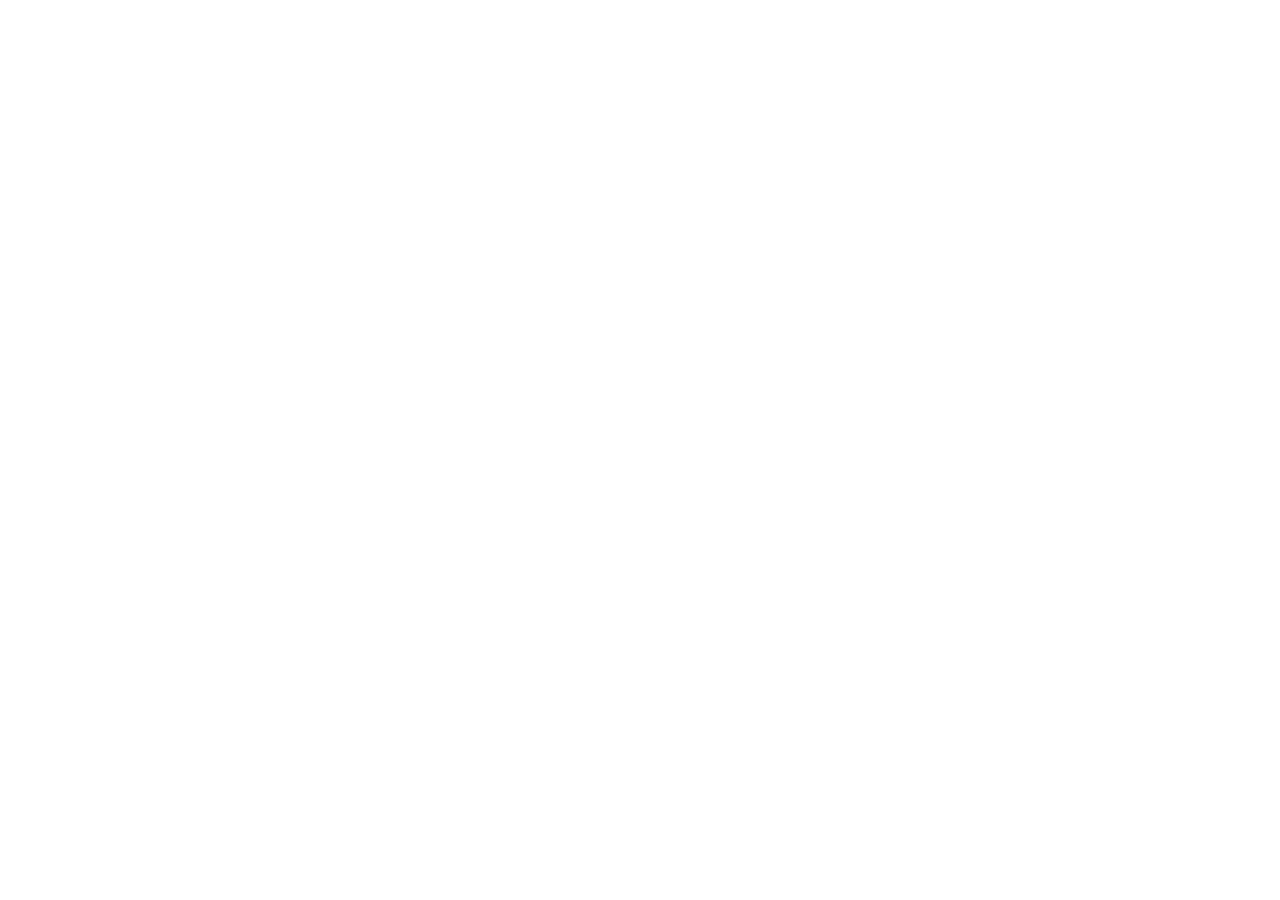
==== figs/interactive/automatic_clusters.html @ 638078f7 "new design" ====
<html>
<head><meta charset="utf-8" /><link rel="stylesheet" href="https://fonts.googleapis.com/css2?family=Inter:wght@400;500;600&display=swap"><style>html,body{height:100%;margin:0;overflow:hidden}body>div{height:100%}</style></head>
<body>
    <div>                        <script>window.PlotlyConfig = {MathJaxConfig: 'local'};</script>
        <script src="https://cdn.plot.ly/plotly-3.5.0.min.js" charset="utf-8"></script>                <div id="919a768f-9125-4e50-a972-d70c73445693" class="plotly-graph-div" style="height:100%; width:100%;"></div>            <script>                window.PLOTLYENV=window.PLOTLYENV || {};                                if (document.getElementById("919a768f-9125-4e50-a972-d70c73445693")) {                    Plotly.newPlot(                        "919a768f-9125-4e50-a972-d70c73445693",                        [{"legendgroup":"biases \u002f political \u002f bias","marker":{"color":"rgb(31, 119, 180)","line":{"color":"black","width":1},"size":10},"mode":"markers","name":"biases \u002f political \u002f bias","showlegend":true,"x":[null],"y":[null],"type":"scatter","visible":true},{"legendgroup":"moral \u002f moral values \u002f norms","marker":{"color":"rgb(174, 199, 232)","line":{"color":"black","width":1},"size":10},"mode":"markers","name":"moral \u002f moral values \u002f norms","showlegend":true,"x":[null],"y":[null],"type":"scatter","visible":true},{"legendgroup":"safety \u002f jailbreak \u002f attacks","marker":{"color":"rgb(255, 127, 14)","line":{"color":"black","width":1},"size":10},"mode":"markers","name":"safety \u002f jailbreak \u002f attacks","showlegend":true,"x":[null],"y":[null],"type":"scatter","visible":true},{"legendgroup":"cultural \u002f arabic \u002f culturally","marker":{"color":"rgb(255, 187, 120)","line":{"color":"black","width":1},"size":10},"mode":"markers","name":"cultural \u002f arabic \u002f culturally","showlegend":true,"x":[null],"y":[null],"type":"scatter","visible":true},{"legendgroup":"languages \u002f multilingual \u002f english","marker":{"color":"rgb(44, 160, 44)","line":{"color":"black","width":1},"size":10},"mode":"markers","name":"languages \u002f multilingual \u002f english","showlegend":true,"x":[null],"y":[null],"type":"scatter","visible":true},{"legendgroup":"user \u002f personalized \u002f preferences","marker":{"color":"rgb(152, 223, 138)","line":{"color":"black","width":1},"size":10},"mode":"markers","name":"user \u002f personalized \u002f preferences","showlegend":true,"x":[null],"y":[null],"type":"scatter","visible":true},{"legendgroup":"knowledge \u002f factual \u002f dialogue","marker":{"color":"rgb(214, 39, 40)","line":{"color":"black","width":1},"size":10},"mode":"markers","name":"knowledge \u002f factual \u002f dialogue","showlegend":true,"x":[null],"y":[null],"type":"scatter","visible":true},{"legendgroup":"preference \u002f preference data \u002f quality","marker":{"color":"rgb(255, 152, 150)","line":{"color":"black","width":1},"size":10},"mode":"markers","name":"preference \u002f preference data \u002f quality","showlegend":true,"x":[null],"y":[null],"type":"scatter","visible":true},{"legendgroup":"reward \u002f rlhf \u002f feedback","marker":{"color":"rgb(148, 103, 189)","line":{"color":"black","width":1},"size":10},"mode":"markers","name":"reward \u002f rlhf \u002f feedback","showlegend":true,"x":[null],"y":[null],"type":"scatter","visible":true},{"legendgroup":"value \u002f values \u002f human values","marker":{"color":"rgb(197, 176, 213)","line":{"color":"black","width":1},"size":10},"mode":"markers","name":"value \u002f values \u002f human values","showlegend":true,"x":[null],"y":[null],"type":"scatter","visible":true},{"customdata":["https:\u002f\u002faclanthology.org\u002f2022.findings-emnlp.138\u002f"],"hoverinfo":"text","hoverlabel":{"bgcolor":"white","bordercolor":"rgb(31, 119, 180)","font":{"color":"black"}},"hovertext":["Moorjani et al., 2022\u003cbr\u003eTitle: Audience-Centric Natural Language Generation via\u003cbr\u003eStyle Infusion\u003cbr\u003eLabel: biases \u002f political \u002f bias"],"legendgroup":"biases \u002f political \u002f bias","marker":{"color":"rgb(31, 119, 180)","line":{"color":"black","width":1},"opacity":1.0,"size":12},"mode":"markers","name":"biases \u002f political \u002f bias","showlegend":false,"visible":true,"x":{"dtype":"f4","bdata":"iEbRQA=="},"y":{"dtype":"f4","bdata":"R1\u002fyQA=="},"type":"scatter"},{"customdata":["https:\u002f\u002faclanthology.org\u002f2022.trustnlp-1.3\u002f","https:\u002f\u002faclanthology.org\u002f2022.naacl-main.374\u002f"],"hoverinfo":"text","hoverlabel":{"bgcolor":"white","bordercolor":"rgb(174, 199, 232)","font":{"color":"black"}},"hovertext":["Fraser et al., 2022\u003cbr\u003eTitle: Does Moral Code have a Moral Code? Probing\u003cbr\u003eDelphi{'}s Moral Philosophy\u003cbr\u003eLabel: moral \u002f moral values \u002f norms","Guan et al., 2022\u003cbr\u003eTitle: A Corpus for Understanding and Generating Moral\u003cbr\u003eStories\u003cbr\u003eLabel: moral \u002f moral values \u002f norms"],"legendgroup":"moral \u002f moral values \u002f norms","marker":{"color":"rgb(174, 199, 232)","line":{"color":"black","width":1},"opacity":1.0,"size":12},"mode":"markers","name":"moral \u002f moral values \u002f norms","showlegend":false,"visible":true,"x":{"dtype":"f4","bdata":"qbznQMZh3kA="},"y":{"dtype":"f4","bdata":"BAlYQagkPEE="},"type":"scatter"},{"customdata":["https:\u002f\u002faclanthology.org\u002f2022.emnlp-main.133\u002f"],"hoverinfo":"text","hoverlabel":{"bgcolor":"white","bordercolor":"rgb(44, 160, 44)","font":{"color":"black"}},"hovertext":["Espa\u00f1a-Bonet & Barr\u00f3n-Cede\u00f1o, 2022\u003cbr\u003eTitle: The (Undesired) Attenuation of Human Biases by\u003cbr\u003eMultilinguality\u003cbr\u003eLabel: languages \u002f multilingual \u002f english"],"legendgroup":"languages \u002f multilingual \u002f english","marker":{"color":"rgb(44, 160, 44)","line":{"color":"black","width":1},"opacity":1.0,"size":12},"mode":"markers","name":"languages \u002f multilingual \u002f english","showlegend":false,"visible":true,"x":{"dtype":"f4","bdata":"Iq0eQQ=="},"y":{"dtype":"f4","bdata":"UGchQQ=="},"type":"scatter"},{"customdata":["https:\u002f\u002faclanthology.org\u002f2022.sigdial-1.16\u002f","https:\u002f\u002faclanthology.org\u002f2022.naacl-main.439\u002f","https:\u002f\u002faclanthology.org\u002f2022.findings-naacl.18\u002f"],"hoverinfo":"text","hoverlabel":{"bgcolor":"white","bordercolor":"rgb(197, 176, 213)","font":{"color":"black"}},"hovertext":["Qiu et al., 2022\u003cbr\u003eTitle: Towards Socially Intelligent Agents with Mental\u003cbr\u003eState Transition and Human Value\u003cbr\u003eLabel: value \u002f values \u002f human values","Ammanabrolu et al., 2022\u003cbr\u003eTitle: Aligning to Social Norms and Values in Interactive\u003cbr\u003eNarratives\u003cbr\u003eLabel: value \u002f values \u002f human values","Liu et al., 2022\u003cbr\u003eTitle: Aligning Generative Language Models with Human\u003cbr\u003eValues\u003cbr\u003eLabel: value \u002f values \u002f human values"],"legendgroup":"value \u002f values \u002f human values","marker":{"color":"rgb(197, 176, 213)","line":{"color":"black","width":1},"opacity":1.0,"size":12},"mode":"markers","name":"value \u002f values \u002f human values","showlegend":false,"visible":true,"x":{"dtype":"f4","bdata":"7O\u002fBQGAc10C3nsFA"},"y":{"dtype":"f4","bdata":"k8M4QYQjM0EfphNB"},"type":"scatter"},{"customdata":["https:\u002f\u002faclanthology.org\u002f2023.emnlp-main.519\u002f"],"hoverinfo":"text","hoverlabel":{"bgcolor":"white","bordercolor":"rgb(31, 119, 180)","font":{"color":"black"}},"hovertext":["Hu et al., 2023\u003cbr\u003eTitle: {D}ecipher{P}ref: Analyzing Influential Factors in\u003cbr\u003eHuman Preference Judgments via {GPT}-4\u003cbr\u003eLabel: biases \u002f political \u002f bias"],"legendgroup":"biases \u002f political \u002f bias","marker":{"color":"rgb(31, 119, 180)","line":{"color":"black","width":1},"opacity":1.0,"size":12},"mode":"markers","name":"biases \u002f political \u002f bias","showlegend":false,"visible":false,"x":{"dtype":"f4","bdata":"InexQA=="},"y":{"dtype":"f4","bdata":"Z8LlQA=="},"type":"scatter"},{"customdata":["https:\u002f\u002faclanthology.org\u002f2023.semeval-1.27\u002f","https:\u002f\u002faclanthology.org\u002f2023.findings-emnlp.892\u002f","https:\u002f\u002faclanthology.org\u002f2023.acl-long.26\u002f","https:\u002f\u002faclanthology.org\u002f2023.acl-long.123\u002f"],"hoverinfo":"text","hoverlabel":{"bgcolor":"white","bordercolor":"rgb(174, 199, 232)","font":{"color":"black"}},"hovertext":["Paulissen & Wendt, 2023\u003cbr\u003eTitle: Lauri Ingman at {S}em{E}val-2023 Task 4: A Chain\u003cbr\u003eClassifier for Identifying Human Values behind\u003cbr\u003eArguments\u003cbr\u003eLabel: moral \u002f moral values \u002f norms","Rao et al., 2023\u003cbr\u003eTitle: Ethical Reasoning over Moral Alignment: A Case and\u003cbr\u003eFramework for In-Context Ethical Policies in\u003cbr\u003e{LLM}s\u003cbr\u003eLabel: moral \u002f moral values \u002f norms","Ramezani & Xu, 2023\u003cbr\u003eTitle: Knowledge of cultural moral norms in large\u003cbr\u003elanguage models\u003cbr\u003eLabel: moral \u002f moral values \u002f norms","Sun et al., 2023\u003cbr\u003eTitle: {M}oral{D}ial: A Framework to Train and Evaluate\u003cbr\u003eMoral Dialogue Systems via Moral Discussions\u003cbr\u003eLabel: moral \u002f moral values \u002f norms"],"legendgroup":"moral \u002f moral values \u002f norms","marker":{"color":"rgb(174, 199, 232)","line":{"color":"black","width":1},"opacity":1.0,"size":12},"mode":"markers","name":"moral \u002f moral values \u002f norms","showlegend":false,"visible":false,"x":{"dtype":"f4","bdata":"\u002f+e+QBuk\u002fUAUFddAhZIFQQ=="},"y":{"dtype":"f4","bdata":"Si4jQTX3T0ExN1NBcGBSQQ=="},"type":"scatter"},{"customdata":["https:\u002f\u002faclanthology.org\u002f2023.c3nlp-1.12\u002f"],"hoverinfo":"text","hoverlabel":{"bgcolor":"white","bordercolor":"rgb(255, 187, 120)","font":{"color":"black"}},"hovertext":["Arora et al., 2023\u003cbr\u003eTitle: Probing Pre-Trained Language Models for Cross-\u003cbr\u003eCultural Differences in Values\u003cbr\u003eLabel: cultural \u002f arabic \u002f culturally"],"legendgroup":"cultural \u002f arabic \u002f culturally","marker":{"color":"rgb(255, 187, 120)","line":{"color":"black","width":1},"opacity":1.0,"size":12},"mode":"markers","name":"cultural \u002f arabic \u002f culturally","showlegend":false,"visible":false,"x":{"dtype":"f4","bdata":"xK4XQQ=="},"y":{"dtype":"f4","bdata":"vYtGQQ=="},"type":"scatter"},{"customdata":["https:\u002f\u002faclanthology.org\u002f2023.emnlp-demo.28\u002f"],"hoverinfo":"text","hoverlabel":{"bgcolor":"white","bordercolor":"rgb(44, 160, 44)","font":{"color":"black"}},"hovertext":["Lai et al., 2023\u003cbr\u003eTitle: Okapi: Instruction-tuned Large Language Models in\u003cbr\u003eMultiple Languages with Reinforcement Learning\u003cbr\u003efrom Human Feedback\u003cbr\u003eLabel: languages \u002f multilingual \u002f english"],"legendgroup":"languages \u002f multilingual \u002f english","marker":{"color":"rgb(44, 160, 44)","line":{"color":"black","width":1},"opacity":1.0,"size":12},"mode":"markers","name":"languages \u002f multilingual \u002f english","showlegend":false,"visible":false,"x":{"dtype":"f4","bdata":"IzIeQQ=="},"y":{"dtype":"f4","bdata":"MT4VQQ=="},"type":"scatter"},{"customdata":["https:\u002f\u002faclanthology.org\u002f2023.findings-emnlp.525\u002f"],"hoverinfo":"text","hoverlabel":{"bgcolor":"white","bordercolor":"rgb(214, 39, 40)","font":{"color":"black"}},"hovertext":["Xue et al., 2023\u003cbr\u003eTitle: Improving Factual Consistency for Knowledge-\u003cbr\u003eGrounded Dialogue Systems via Knowledge\u003cbr\u003eEnhancement and Alignment\u003cbr\u003eLabel: knowledge \u002f factual \u002f dialogue"],"legendgroup":"knowledge \u002f factual \u002f dialogue","marker":{"color":"rgb(214, 39, 40)","line":{"color":"black","width":1},"opacity":1.0,"size":12},"mode":"markers","name":"knowledge \u002f factual \u002f dialogue","showlegend":false,"visible":false,"x":{"dtype":"f4","bdata":"lQwUQQ=="},"y":{"dtype":"f4","bdata":"R4wQQQ=="},"type":"scatter"},{"customdata":["https:\u002f\u002faclanthology.org\u002f2023.emnlp-main.570\u002f","https:\u002f\u002faclanthology.org\u002f2023.acl-long.224\u002f"],"hoverinfo":"text","hoverlabel":{"bgcolor":"white","bordercolor":"rgb(255, 152, 150)","font":{"color":"black"}},"hovertext":["Huang et al., 2023\u003cbr\u003eTitle: Learning Preference Model for {LLM}s via Automatic\u003cbr\u003ePreference Data Generation\u003cbr\u003eLabel: preference \u002f preference data \u002f quality","Lu et al., 2023\u003cbr\u003eTitle: Towards Boosting the Open-Domain Chatbot with\u003cbr\u003eHuman Feedback\u003cbr\u003eLabel: preference \u002f preference data \u002f quality"],"legendgroup":"preference \u002f preference data \u002f quality","marker":{"color":"rgb(255, 152, 150)","line":{"color":"black","width":1},"opacity":1.0,"size":12},"mode":"markers","name":"preference \u002f preference data \u002f quality","showlegend":false,"visible":false,"x":{"dtype":"f4","bdata":"Sn8kQWvQG0E="},"y":{"dtype":"f4","bdata":"yFTZQCOe3UA="},"type":"scatter"},{"customdata":["https:\u002f\u002faclanthology.org\u002f2023.trustnlp-1.8\u002f","https:\u002f\u002faclanthology.org\u002f2023.findings-emnlp.754\u002f","https:\u002f\u002faclanthology.org\u002f2023.emnlp-main.148\u002f","https:\u002f\u002faclanthology.org\u002f2023.emnlp-main.702\u002f"],"hoverinfo":"text","hoverlabel":{"bgcolor":"white","bordercolor":"rgb(148, 103, 189)","font":{"color":"black"}},"hovertext":["Khatun & Brown, 2023\u003cbr\u003eTitle: Reliability Check: An Analysis of {GPT}-3{'}s\u003cbr\u003eResponse to Sensitive Topics and Prompt Wording\u003cbr\u003eLabel: reward \u002f rlhf \u002f feedback","Dong et al., 2023\u003cbr\u003eTitle: {S}teer{LM}: Attribute Conditioned {SFT} as an\u003cbr\u003e(User-Steerable) Alternative to {RLHF}\u003cbr\u003eLabel: reward \u002f rlhf \u002f feedback","Kirk et al., 2023\u003cbr\u003eTitle: The Past, Present and Better Future of Feedback\u003cbr\u003eLearning in Large Language Models for Subjective\u003cbr\u003eHuman Preferences and Values\u003cbr\u003eLabel: reward \u002f rlhf \u002f feedback","Rosset et al., 2023\u003cbr\u003eTitle: Axiomatic Preference Modeling for Longform\u003cbr\u003eQuestion Answering\u003cbr\u003eLabel: reward \u002f rlhf \u002f feedback"],"legendgroup":"reward \u002f rlhf \u002f feedback","marker":{"color":"rgb(148, 103, 189)","line":{"color":"black","width":1},"opacity":1.0,"size":12},"mode":"markers","name":"reward \u002f rlhf \u002f feedback","showlegend":false,"visible":false,"x":{"dtype":"f4","bdata":"r8wHQdOKCEGe5sdA5\u002fQTQQ=="},"y":{"dtype":"f4","bdata":"RTQKQeqe4EAckMlA0QW0QA=="},"type":"scatter"},{"customdata":["https:\u002f\u002faclanthology.org\u002f2023.trustnlp-1.27\u002f","https:\u002f\u002faclanthology.org\u002f2023.findings-emnlp.688\u002f"],"hoverinfo":"text","hoverlabel":{"bgcolor":"white","bordercolor":"rgb(197, 176, 213)","font":{"color":"black"}},"hovertext":["Bang et al., 2023\u003cbr\u003eTitle: Enabling Classifiers to Make Judgements Explicitly\u003cbr\u003eAligned with Human Values\u003cbr\u003eLabel: value \u002f values \u002f human values","Zhou et al., 2023\u003cbr\u003eTitle: {R}eal{B}ehavior: A Framework for Faithfully\u003cbr\u003eCharacterizing Foundation Models' Human-like\u003cbr\u003eBehavior Mechanisms\u003cbr\u003eLabel: value \u002f values \u002f human values"],"legendgroup":"value \u002f values \u002f human values","marker":{"color":"rgb(197, 176, 213)","line":{"color":"black","width":1},"opacity":1.0,"size":12},"mode":"markers","name":"value \u002f values \u002f human values","showlegend":false,"visible":false,"x":{"dtype":"f4","bdata":"0\u002fGwQHZb+0A="},"y":{"dtype":"f4","bdata":"ZpAfQaSbE0E="},"type":"scatter"},{"customdata":["https:\u002f\u002faclanthology.org\u002f2024.emnlp-main.1216\u002f","https:\u002f\u002faclanthology.org\u002f2024.acl-long.509\u002f","https:\u002f\u002faclanthology.org\u002f2024.lrec-main.260\u002f","https:\u002f\u002faclanthology.org\u002f2024.findings-acl.395\u002f","https:\u002f\u002faclanthology.org\u002f2024.findings-acl.586\u002f","https:\u002f\u002faclanthology.org\u002f2024.findings-acl.730\u002f","https:\u002f\u002faclanthology.org\u002f2024.findings-acl.759\u002f","https:\u002f\u002faclanthology.org\u002f2024.findings-acl.926\u002f","https:\u002f\u002faclanthology.org\u002f2024.findings-emnlp.296\u002f","https:\u002f\u002faclanthology.org\u002f2024.findings-emnlp.513\u002f","https:\u002f\u002faclanthology.org\u002f2024.findings-emnlp.559\u002f","https:\u002f\u002faclanthology.org\u002f2024.findings-emnlp.683\u002f","https:\u002f\u002faclanthology.org\u002f2024.findings-emnlp.962\u002f","https:\u002f\u002faclanthology.org\u002f2024.findings-emnlp.995\u002f","https:\u002f\u002faclanthology.org\u002f2024.emnlp-main.16\u002f","https:\u002f\u002faclanthology.org\u002f2024.emnlp-main.240\u002f","https:\u002f\u002faclanthology.org\u002f2024.emnlp-main.244\u002f","https:\u002f\u002faclanthology.org\u002f2024.emnlp-main.413\u002f","https:\u002f\u002faclanthology.org\u002f2024.emnlp-main.508\u002f","https:\u002f\u002faclanthology.org\u002f2024.emnlp-main.737\u002f","https:\u002f\u002faclanthology.org\u002f2024.trac-1.17\u002f","https:\u002f\u002faclanthology.org\u002f2024.tacl-1.76\u002f","https:\u002f\u002faclanthology.org\u002f2024.nlp4musa-1.11\u002f","https:\u002f\u002faclanthology.org\u002f2024.naacl-short.14\u002f"],"hoverinfo":"text","hoverlabel":{"bgcolor":"white","bordercolor":"rgb(31, 119, 180)","font":{"color":"black"}},"hovertext":["Spangher et al., 2024\u003cbr\u003eTitle: Do {LLM}s Plan Like Human Writers? Comparing\u003cbr\u003eJournalist Coverage of Press Releases with {LLM}s\u003cbr\u003eLabel: biases \u002f political \u002f bias","Lerner et al., 2024\u003cbr\u003eTitle: Whose Preferences? Differences in Fairness\u003cbr\u003ePreferences and Their Impact on the Fairness of\u003cbr\u003e{AI} Utilizing Human Feedback\u003cbr\u003eLabel: biases \u002f political \u002f bias","Huang & Xiong, 2024\u003cbr\u003eTitle: {CBBQ}: A {C}hinese Bias Benchmark Dataset Curated\u003cbr\u003ewith Human-{AI} Collaboration for Large Language\u003cbr\u003eModels\u003cbr\u003eLabel: biases \u002f political \u002f bias","He et al., 2024\u003cbr\u003eTitle: Whose Emotions and Moral Sentiments do Language\u003cbr\u003eModels Reflect?\u003cbr\u003eLabel: biases \u002f political \u002f bias","Liu et al., 2024\u003cbr\u003eTitle: Evaluating Large Language Model Biases in Persona-\u003cbr\u003eSteered Generation\u003cbr\u003eLabel: biases \u002f political \u002f bias","Xu et al., 2024\u003cbr\u003eTitle: Reasons to Reject? Aligning Language Models with\u003cbr\u003eJudgments\u003cbr\u003eLabel: biases \u002f political \u002f bias","Hsu et al., 2024\u003cbr\u003eTitle: {C}a{LM}: Contrasting Large and Small Language\u003cbr\u003eModels to Verify Grounded Generation\u003cbr\u003eLabel: biases \u002f political \u002f bias","Malik et al., 2024\u003cbr\u003eTitle: From Tarzan to {T}olkien: Controlling the Language\u003cbr\u003eProficiency Level of {LLM}s for Content Generation\u003cbr\u003eLabel: biases \u002f political \u002f bias","Pandita et al., 2024\u003cbr\u003eTitle: Rater Cohesion and Quality from a Vicarious\u003cbr\u003ePerspective\u003cbr\u003eLabel: biases \u002f political \u002f bias","Ma et al., 2024\u003cbr\u003eTitle: The Potential and Challenges of Evaluating\u003cbr\u003eAttitudes, Opinions, and Values in Large Language\u003cbr\u003eModels\u003cbr\u003eLabel: biases \u002f political \u002f bias","Zubiaga et al., 2024\u003cbr\u003eTitle: A {LLM}-based Ranking Method for the Evaluation of\u003cbr\u003eAutomatic Counter-Narrative Generation\u003cbr\u003eLabel: biases \u002f political \u002f bias","Lee et al., 2024\u003cbr\u003eTitle: Towards Effective Counter-Responses: Aligning\u003cbr\u003eHuman Preferences with Strategies to Combat Online\u003cbr\u003eTrolling\u003cbr\u003eLabel: biases \u002f political \u002f bias","Vijjini et al., 2024\u003cbr\u003eTitle: {S}ocial{G}aze: Improving the Integration of Human\u003cbr\u003eSocial Norms in Large Language Models\u003cbr\u003eLabel: biases \u002f political \u002f bias","Wright et al., 2024\u003cbr\u003eTitle: {LLM} Tropes: Revealing Fine-Grained Values and\u003cbr\u003eOpinions in Large Language Models\u003cbr\u003eLabel: biases \u002f political \u002f bias","Taubenfeld et al., 2024\u003cbr\u003eTitle: Systematic Biases in {LLM} Simulations of Debates\u003cbr\u003eLabel: biases \u002f political \u002f bias","Feng et al., 2024\u003cbr\u003eTitle: Modular Pluralism: Pluralistic Alignment via\u003cbr\u003eMulti-{LLM} Collaboration\u003cbr\u003eLabel: biases \u002f political \u002f bias","Potter et al., 2024\u003cbr\u003eTitle: Hidden Persuaders: {LLM}s' Political Leaning and\u003cbr\u003eTheir Influence on Voters\u003cbr\u003eLabel: biases \u002f political \u002f bias","Nghiem et al., 2024\u003cbr\u003eTitle: ``You Gotta be a Doctor, Lin'' : An Investigation\u003cbr\u003eof Name-Based Bias of Large Language Models in\u003cbr\u003eEmployment Recommendations\u003cbr\u003eLabel: biases \u002f political \u002f bias","Fulay et al., 2024\u003cbr\u003eTitle: On the Relationship between Truth and Political\u003cbr\u003eBias in Language Models\u003cbr\u003eLabel: biases \u002f political \u002f bias","Wang et al., 2024\u003cbr\u003eTitle: Learning Personalized Alignment for Evaluating\u003cbr\u003eOpen-ended Text Generation\u003cbr\u003eLabel: biases \u002f political \u002f bias","Ayele et al., 2024\u003cbr\u003eTitle: Exploring Boundaries and Intensities in Offensive\u003cbr\u003eand Hate Speech: Unveiling the Complex Spectrum of\u003cbr\u003eSocial Media Discourse\u003cbr\u003eLabel: biases \u002f political \u002f bias","Ceron et al., 2024\u003cbr\u003eTitle: Beyond Prompt Brittleness: Evaluating the\u003cbr\u003eReliability and Consistency of Political\u003cbr\u003eWorldviews in {LLM}s\u003cbr\u003eLabel: biases \u002f political \u002f bias","Kruspe, 2024\u003cbr\u003eTitle: Musical Ethnocentrism in Large Language Models\u003cbr\u003eLabel: biases \u002f political \u002f bias","Jones et al., 2024\u003cbr\u003eTitle: A Multi-Aspect Framework for Counter Narrative\u003cbr\u003eEvaluation using Large Language Models\u003cbr\u003eLabel: biases \u002f political \u002f bias"],"legendgroup":"biases \u002f political \u002f bias","marker":{"color":"rgb(31, 119, 180)","line":{"color":"black","width":1},"opacity":1.0,"size":12},"mode":"markers","name":"biases \u002f political \u002f bias","showlegend":false,"visible":false,"x":{"dtype":"f4","bdata":"40\u002fYQD586ED2ig5BKgjnQGJz8EAIv7lA\u002fcUAQaypCkFeYfFAcGTZQGlvuECtYvlAKVDmQARV8kAGUPdAFFvPQAdXBUEaqwFBJSoNQczlpkDp4rNAB3bzQKONEkEqv8RA"},"y":{"dtype":"f4","bdata":"r+4nQXIuKkFMwDRBSYofQf4gCEFuGO9AL5oTQXTT\u002f0AOXS9BS7UcQSK7AEH0awJBcWU6QRL+EUFxHiVBZhYMQdEeI0EbNy1B1RAaQdbf6UBobARBI0obQeqrMEEApgtB"},"type":"scatter"},{"customdata":["https:\u002f\u002faclanthology.org\u002f2024.emnlp-main.1224\u002f","https:\u002f\u002faclanthology.org\u002f2024.findings-emnlp.272\u002f","https:\u002f\u002faclanthology.org\u002f2024.emnlp-main.723\u002f","https:\u002f\u002faclanthology.org\u002f2024.emnlp-main.982\u002f","https:\u002f\u002faclanthology.org\u002f2024.emnlp-main.1029\u002f","https:\u002f\u002faclanthology.org\u002f2024.emnlp-main.1090\u002f","https:\u002f\u002faclanthology.org\u002f2024.nlperspectives-1.7\u002f","https:\u002f\u002faclanthology.org\u002f2024.naacl-long.252\u002f"],"hoverinfo":"text","hoverlabel":{"bgcolor":"white","bordercolor":"rgb(174, 199, 232)","font":{"color":"black"}},"hovertext":["Marraffini et al., 2024\u003cbr\u003eTitle: The Greatest Good Benchmark: Measuring {LLM}s'\u003cbr\u003eAlignment with Utilitarian Moral Dilemmas\u003cbr\u003eLabel: moral \u002f moral values \u002f norms","Liu et al., 2024\u003cbr\u003eTitle: Evaluating Moral Beliefs across {LLM}s through a\u003cbr\u003ePluralistic Framework\u003cbr\u003eLabel: moral \u002f moral values \u002f norms","Hobson et al., 2024\u003cbr\u003eTitle: Story Morals: Surfacing value-driven narrative\u003cbr\u003eschemas using large language models\u003cbr\u003eLabel: moral \u002f moral values \u002f norms","Abdulhai et al., 2024\u003cbr\u003eTitle: Moral Foundations of Large Language Models\u003cbr\u003eLabel: moral \u002f moral values \u002f norms","Mostafazadeh et al., 2024\u003cbr\u003eTitle: {D}3{CODE}: Disentangling Disagreements in Data\u003cbr\u003eacross Cultures on Offensiveness Detection and\u003cbr\u003eEvaluation\u003cbr\u003eLabel: moral \u002f moral values \u002f norms","Guo et al., 2024\u003cbr\u003eTitle: Adaptable Moral Stances of Large Language Models\u003cbr\u003eon Sexist Content: Implications for Society and\u003cbr\u003eGender Discourse\u003cbr\u003eLabel: moral \u002f moral values \u002f norms","Alvarez Nogales & Araque, 2024\u003cbr\u003eTitle: Moral Disagreement over Serious Matters:\u003cbr\u003eDiscovering the Knowledge Hidden in the\u003cbr\u003ePerspectives\u003cbr\u003eLabel: moral \u002f moral values \u002f norms","Zhang et al., 2024\u003cbr\u003eTitle: {MOKA}: Moral Knowledge Augmentation for Moral\u003cbr\u003eEvent Extraction\u003cbr\u003eLabel: moral \u002f moral values \u002f norms"],"legendgroup":"moral \u002f moral values \u002f norms","marker":{"color":"rgb(174, 199, 232)","line":{"color":"black","width":1},"opacity":1.0,"size":12},"mode":"markers","name":"moral \u002f moral values \u002f norms","showlegend":false,"visible":false,"x":{"dtype":"f4","bdata":"cvLpQAjE6kA14c9AR+LaQAU55UA8ssBAuCfPQB2m30A="},"y":{"dtype":"f4","bdata":"jypVQSQ+WEH30ipBRExYQWNtQ0EfvE1BxYlOQVe3SUE="},"type":"scatter"},{"customdata":["https:\u002f\u002faclanthology.org\u002f2024.emnlp-main.1212\u002f","https:\u002f\u002faclanthology.org\u002f2024.eacl-long.175\u002f","https:\u002f\u002faclanthology.org\u002f2024.acl-long.140\u002f","https:\u002f\u002faclanthology.org\u002f2024.acl-long.299\u002f","https:\u002f\u002faclanthology.org\u002f2024.acl-long.303\u002f","https:\u002f\u002faclanthology.org\u002f2024.acl-long.568\u002f","https:\u002f\u002faclanthology.org\u002f2024.emnlp-industry.119\u002f","https:\u002f\u002faclanthology.org\u002f2024.findings-acl.443\u002f","https:\u002f\u002faclanthology.org\u002f2024.findings-acl.549\u002f","https:\u002f\u002faclanthology.org\u002f2024.findings-acl.679\u002f","https:\u002f\u002faclanthology.org\u002f2024.findings-acl.927\u002f","https:\u002f\u002faclanthology.org\u002f2024.findings-emnlp.293\u002f","https:\u002f\u002faclanthology.org\u002f2024.emnlp-main.164\u002f","https:\u002f\u002faclanthology.org\u002f2024.emnlp-main.908\u002f","https:\u002f\u002faclanthology.org\u002f2024.naacl-long.65\u002f","https:\u002f\u002faclanthology.org\u002f2024.naacl-long.78\u002f","https:\u002f\u002faclanthology.org\u002f2024.naacl-long.276\u002f"],"hoverinfo":"text","hoverlabel":{"bgcolor":"white","bordercolor":"rgb(255, 127, 14)","font":{"color":"black"}},"hovertext":["Hazra et al., 2024\u003cbr\u003eTitle: Safety Arithmetic: A Framework for Test-time\u003cbr\u003eSafety Alignment of Language Models by Steering\u003cbr\u003eParameters and Activations\u003cbr\u003eLabel: safety \u002f jailbreak \u002f attacks","Wichers et al., 2024\u003cbr\u003eTitle: Gradient-Based Language Model Red Teaming\u003cbr\u003eLabel: safety \u002f jailbreak \u002f attacks","Wang et al., 2024\u003cbr\u003eTitle: {RLHFP}oison: Reward Poisoning Attack for\u003cbr\u003eReinforcement Learning with Human Feedback in\u003cbr\u003eLarge Language Models\u003cbr\u003eLabel: safety \u002f jailbreak \u002f attacks","Zhang et al., 2024\u003cbr\u003eTitle: Jailbreak Open-Sourced Large Language Models via\u003cbr\u003eEnforced Decoding\u003cbr\u003eLabel: safety \u002f jailbreak \u002f attacks","Xu et al., 2024\u003cbr\u003eTitle: {S}afe{D}ecoding: Defending against Jailbreak\u003cbr\u003eAttacks via Safety-Aware Decoding\u003cbr\u003eLabel: safety \u002f jailbreak \u002f attacks","Cao et al., 2024\u003cbr\u003eTitle: Defending Against Alignment-Breaking Attacks via\u003cbr\u003eRobustly Aligned {LLM}\u003cbr\u003eLabel: safety \u002f jailbreak \u002f attacks","Xu et al., 2024\u003cbr\u003eTitle: Course-Correction: Safety Alignment Using\u003cbr\u003eSynthetic Preferences\u003cbr\u003eLabel: safety \u002f jailbreak \u002f attacks","Xu et al., 2024\u003cbr\u003eTitle: A Comprehensive Study of Jailbreak Attack versus\u003cbr\u003eDefense for Large Language Models\u003cbr\u003eLabel: safety \u002f jailbreak \u002f attacks","Yi et al., 2024\u003cbr\u003eTitle: On the Vulnerability of Safety Alignment in Open-\u003cbr\u003eAccess {LLM}s\u003cbr\u003eLabel: safety \u002f jailbreak \u002f attacks","Ren et al., 2024\u003cbr\u003eTitle: {C}ode{A}ttack: Revealing Safety Generalization\u003cbr\u003eChallenges of Large Language Models via Code\u003cbr\u003eCompletion\u003cbr\u003eLabel: safety \u002f jailbreak \u002f attacks","Chehbouni et al., 2024\u003cbr\u003eTitle: From Representational Harms to Quality-of-Service\u003cbr\u003eHarms: A Case Study on Llama 2 Safety Safeguards\u003cbr\u003eLabel: safety \u002f jailbreak \u002f attacks","Zhao et al., 2024\u003cbr\u003eTitle: Defending Large Language Models Against Jailbreak\u003cbr\u003eAttacks via Layer-specific Editing\u003cbr\u003eLabel: safety \u002f jailbreak \u002f attacks","Liu et al., 2024\u003cbr\u003eTitle: Alignment-Enhanced Decoding: Defending Jailbreaks\u003cbr\u003evia Token-Level Adaptive Refining of Probability\u003cbr\u003eDistributions\u003cbr\u003eLabel: safety \u002f jailbreak \u002f attacks","Xiao et al., 2024\u003cbr\u003eTitle: Distract Large Language Models for Automatic\u003cbr\u003eJailbreak Attack\u003cbr\u003eLabel: safety \u002f jailbreak \u002f attacks","Luo et al., 2024\u003cbr\u003eTitle: Ensuring Safe and High-Quality Outputs: A\u003cbr\u003eGuideline Library Approach for Language Models\u003cbr\u003eLabel: safety \u002f jailbreak \u002f attacks","Chen et al., 2024\u003cbr\u003eTitle: {I}ter{A}lign: Iterative Constitutional Alignment\u003cbr\u003eof Large Language Models\u003cbr\u003eLabel: safety \u002f jailbreak \u002f attacks","Cao et al., 2024\u003cbr\u003eTitle: Stealthy and Persistent Unalignment on Large\u003cbr\u003eLanguage Models via Backdoor Injections\u003cbr\u003eLabel: safety \u002f jailbreak \u002f attacks"],"legendgroup":"safety \u002f jailbreak \u002f attacks","marker":{"color":"rgb(255, 127, 14)","line":{"color":"black","width":1},"opacity":1.0,"size":12},"mode":"markers","name":"safety \u002f jailbreak \u002f attacks","showlegend":false,"visible":false,"x":{"dtype":"f4","bdata":"IP1HQZvvMUHyoDlBwYdGQU\u002fTU0FTzURB5U1RQTb\u002fSEFOREZB5T9GQSZCS0FQKFJBzkBTQX\u002fkSEHLYTtBtEfrQAK0PkE="},"y":{"dtype":"f4","bdata":"+CMGQb5n60BCz9BAGlPPQDYg00CLx7xAkKL8QJyp0kCbk\u002fFA8wkOQWWdD0Gzy+NABJLnQN31yEDoZAJB0gvdQP4o50A="},"type":"scatter"},{"customdata":["https:\u002f\u002faclanthology.org\u002f2024.c3nlp-1.1\u002f","https:\u002f\u002faclanthology.org\u002f2024.acl-long.671\u002f","https:\u002f\u002faclanthology.org\u002f2024.findings-eacl.63\u002f","https:\u002f\u002faclanthology.org\u002f2024.emnlp-main.532\u002f","https:\u002f\u002faclanthology.org\u002f2024.naacl-long.450\u002f"],"hoverinfo":"text","hoverlabel":{"bgcolor":"white","bordercolor":"rgb(255, 187, 120)","font":{"color":"black"}},"hovertext":["Wang et al., 2024\u003cbr\u003eTitle: {CDE}val: A Benchmark for Measuring the Cultural\u003cbr\u003eDimensions of Large Language Models\u003cbr\u003eLabel: cultural \u002f arabic \u002f culturally","Alkhamissi et al., 2024\u003cbr\u003eTitle: Investigating Cultural Alignment of Large Language\u003cbr\u003eModels\u003cbr\u003eLabel: cultural \u002f arabic \u002f culturally","Cao et al., 2024\u003cbr\u003eTitle: Bridging Cultural Nuances in Dialogue Agents\u003cbr\u003ethrough Cultural Value Surveys\u003cbr\u003eLabel: cultural \u002f arabic \u002f culturally","Acquaye et al., 2024\u003cbr\u003eTitle: {S}usu Box or Piggy Bank: Assessing Cultural\u003cbr\u003eCommonsense Knowledge between {G}hana and the {US}\u003cbr\u003eLabel: cultural \u002f arabic \u002f culturally","Huang et al., 2024\u003cbr\u003eTitle: {A}ce{GPT}, Localizing Large Language Models in\u003cbr\u003e{A}rabic\u003cbr\u003eLabel: cultural \u002f arabic \u002f culturally"],"legendgroup":"cultural \u002f arabic \u002f culturally","marker":{"color":"rgb(255, 187, 120)","line":{"color":"black","width":1},"opacity":1.0,"size":12},"mode":"markers","name":"cultural \u002f arabic \u002f culturally","showlegend":false,"visible":false,"x":{"dtype":"f4","bdata":"MD0kQav\u002fKUFD7xxBtwUjQWwuOUE="},"y":{"dtype":"f4","bdata":"piJMQUI9P0Fy8k5Bi8oqQdLrOEE="},"type":"scatter"},{"customdata":["https:\u002f\u002faclanthology.org\u002f2024.c3nlp-1.5\u002f","https:\u002f\u002faclanthology.org\u002f2024.c3nlp-1.8\u002f","https:\u002f\u002faclanthology.org\u002f2024.acl-demos.28\u002f","https:\u002f\u002faclanthology.org\u002f2024.lrec-main.560\u002f","https:\u002f\u002faclanthology.org\u002f2024.findings-acl.156\u002f","https:\u002f\u002faclanthology.org\u002f2024.findings-emnlp.96\u002f","https:\u002f\u002faclanthology.org\u002f2024.emnlp-main.671\u002f","https:\u002f\u002faclanthology.org\u002f2024.emnlp-main.729\u002f","https:\u002f\u002faclanthology.org\u002f2024.sighan-1.2\u002f","https:\u002f\u002faclanthology.org\u002f2024.scalellm-1.4\u002f"],"hoverinfo":"text","hoverlabel":{"bgcolor":"white","bordercolor":"rgb(44, 160, 44)","font":{"color":"black"}},"hovertext":["Jinnai, 2024\u003cbr\u003eTitle: Does Cross-Cultural Alignment Change the\u003cbr\u003eCommonsense Morality of Language Models?\u003cbr\u003eLabel: languages \u002f multilingual \u002f english","Ahmad et al., 2024\u003cbr\u003eTitle: Are Generative Language Models Multicultural? A\u003cbr\u003eStudy on {H}ausa Culture and Emotions using\u003cbr\u003e{C}hat{GPT}\u003cbr\u003eLabel: languages \u002f multilingual \u002f english","Nguyen et al., 2024\u003cbr\u003eTitle: {S}ea{LLM}s - Large Language Models for\u003cbr\u003e{S}outheast {A}sia\u003cbr\u003eLabel: languages \u002f multilingual \u002f english","Agarwal et al., 2024\u003cbr\u003eTitle: Ethical Reasoning and Moral Value Alignment of\u003cbr\u003e{LLM}s Depend on the Language We Prompt Them in\u003cbr\u003eLabel: languages \u002f multilingual \u002f english","Shen et al., 2024\u003cbr\u003eTitle: The Language Barrier: Dissecting Safety Challenges\u003cbr\u003eof {LLM}s in Multilingual Contexts\u003cbr\u003eLabel: languages \u002f multilingual \u002f english","Xu et al., 2024\u003cbr\u003eTitle: Exploring Multilingual Concepts of Human Values in\u003cbr\u003eLarge Language Models: Is Value Alignment\u003cbr\u003eConsistent, Transferable and Controllable across\u003cbr\u003eLanguages?\u003cbr\u003eLabel: languages \u002f multilingual \u002f english","Aakanksha et al., 2024\u003cbr\u003eTitle: The Multilingual Alignment Prism: Aligning Global\u003cbr\u003eand Local Preferences to Reduce Harm\u003cbr\u003eLabel: languages \u002f multilingual \u002f english","Dang et al., 2024\u003cbr\u003eTitle: {RLHF} Can Speak Many Languages: Unlocking\u003cbr\u003eMultilingual Preference Optimization for {LLM}s\u003cbr\u003eLabel: languages \u002f multilingual \u002f english","Wang et al., 2024\u003cbr\u003eTitle: {T}ele{C}hat: An Open-source Billingual Large\u003cbr\u003eLanguage Model\u003cbr\u003eLabel: languages \u002f multilingual \u002f english","Chia et al., 2024\u003cbr\u003eTitle: {I}nstruct{E}val: Towards Holistic Evaluation of\u003cbr\u003eInstruction-Tuned Large Language Models\u003cbr\u003eLabel: languages \u002f multilingual \u002f english"],"legendgroup":"languages \u002f multilingual \u002f english","marker":{"color":"rgb(44, 160, 44)","line":{"color":"black","width":1},"opacity":1.0,"size":12},"mode":"markers","name":"languages \u002f multilingual \u002f english","showlegend":false,"visible":false,"x":{"dtype":"f4","bdata":"b7sbQUmJIEF59CRB2mwGQRzuJUG\u002fnydBcIwyQYBsMUEGLy5BANcdQQ=="},"y":{"dtype":"f4","bdata":"dXoHQTBBL0H42CNBBf1KQccTHkELFx9B2zEbQa9PGEFryAtBKkIPQQ=="},"type":"scatter"},{"customdata":["https:\u002f\u002faclanthology.org\u002f2024.emnlp-main.1252\u002f","https:\u002f\u002faclanthology.org\u002f2024.customnlp4u-1.14\u002f","https:\u002f\u002faclanthology.org\u002f2024.lrec-main.800\u002f","https:\u002f\u002faclanthology.org\u002f2024.lrec-main.1127\u002f","https:\u002f\u002faclanthology.org\u002f2024.findings-emnlp.567\u002f","https:\u002f\u002faclanthology.org\u002f2024.emnlp-main.82\u002f","https:\u002f\u002faclanthology.org\u002f2024.emnlp-main.210\u002f","https:\u002f\u002faclanthology.org\u002f2024.emnlp-main.760\u002f","https:\u002f\u002faclanthology.org\u002f2024.trustnlp-1.6\u002f"],"hoverinfo":"text","hoverlabel":{"bgcolor":"white","bordercolor":"rgb(152, 223, 138)","font":{"color":"black"}},"hovertext":["Mishra et al., 2024\u003cbr\u003eTitle: {ABLE}: Personalized Disability Support with\u003cbr\u003ePoliteness and Empathy Integration\u003cbr\u003eLabel: user \u002f personalized \u002f preferences","Raju et al., 2024\u003cbr\u003eTitle: Constructing Domain-Specific Evaluation Sets for\u003cbr\u003e{LLM}-as-a-judge\u003cbr\u003eLabel: user \u002f personalized \u002f preferences","Wang et al., 2024\u003cbr\u003eTitle: Intent-Aware and Hate-Mitigating Counterspeech\u003cbr\u003eGeneration via Dual-Discriminator Guided {LLM}s\u003cbr\u003eLabel: user \u002f personalized \u002f preferences","Yu et al., 2024\u003cbr\u003eTitle: {P}op{ALM}: Popularity-Aligned Language Models for\u003cbr\u003eSocial Media Trendy Response Prediction\u003cbr\u003eLabel: user \u002f personalized \u002f preferences","Li et al., 2024\u003cbr\u003eTitle: From Pixels to Personas: Investigating and\u003cbr\u003eModeling Self-Anthropomorphism in Human-Robot\u003cbr\u003eDialogues\u003cbr\u003eLabel: user \u002f personalized \u002f preferences","Chen et al., 2024\u003cbr\u003eTitle: Towards Tool Use Alignment of Large Language\u003cbr\u003eModels\u003cbr\u003eLabel: user \u002f personalized \u002f preferences","Wang et al., 2024\u003cbr\u003eTitle: A User-Centric Multi-Intent Benchmark for\u003cbr\u003eEvaluating Large Language Models\u003cbr\u003eLabel: user \u002f personalized \u002f preferences","Zhang et al., 2024\u003cbr\u003eTitle: Holistic Automated Red Teaming for Large Language\u003cbr\u003eModels through Top-Down Test Case Generation and\u003cbr\u003eMulti-turn Interaction\u003cbr\u003eLabel: user \u002f personalized \u002f preferences","Lin et al., 2024\u003cbr\u003eTitle: Towards Healthy {AI}: Large Language Models Need\u003cbr\u003eTherapists Too\u003cbr\u003eLabel: user \u002f personalized \u002f preferences"],"legendgroup":"user \u002f personalized \u002f preferences","marker":{"color":"rgb(152, 223, 138)","line":{"color":"black","width":1},"opacity":1.0,"size":12},"mode":"markers","name":"user \u002f personalized \u002f preferences","showlegend":false,"visible":false,"x":{"dtype":"f4","bdata":"TprYQJDa1EA3xcVAn3QFQTmPDkFh+RRBB1W4QDN4M0EkoN1A"},"y":{"dtype":"f4","bdata":"AtkAQa6N50CyuQVBal4AQXfPREF35hlB91LwQBHf2kB9\u002fQ9B"},"type":"scatter"},{"customdata":["https:\u002f\u002faclanthology.org\u002f2024.knowledgenlp-1.4\u002f","https:\u002f\u002faclanthology.org\u002f2024.findings-acl.51\u002f","https:\u002f\u002faclanthology.org\u002f2024.findings-acl.102\u002f","https:\u002f\u002faclanthology.org\u002f2024.findings-acl.357\u002f","https:\u002f\u002faclanthology.org\u002f2024.findings-emnlp.273\u002f","https:\u002f\u002faclanthology.org\u002f2024.findings-emnlp.398\u002f","https:\u002f\u002faclanthology.org\u002f2024.emnlp-main.527\u002f","https:\u002f\u002faclanthology.org\u002f2024.emnlp-main.583\u002f","https:\u002f\u002faclanthology.org\u002f2024.emnlp-main.594\u002f","https:\u002f\u002faclanthology.org\u002f2024.naacl-demo.20\u002f"],"hoverinfo":"text","hoverlabel":{"bgcolor":"white","bordercolor":"rgb(214, 39, 40)","font":{"color":"black"}},"hovertext":["Liang et al., 2024\u003cbr\u003eTitle: Learning to Trust Your Feelings: Leveraging Self-\u003cbr\u003eawareness in {LLM}s for Hallucination Mitigation\u003cbr\u003eLabel: knowledge \u002f factual \u002f dialogue","Chen et al., 2024\u003cbr\u003eTitle: Are {U} a Joke Master? Pun Generation via Multi-\u003cbr\u003eStage Curriculum Learning towards a Humor {LLM}\u003cbr\u003eLabel: knowledge \u002f factual \u002f dialogue","Das & Srihari, 2024\u003cbr\u003eTitle: {UNIWIZ}: A Unified Large Language Model\u003cbr\u003eOrchestrated Wizard for Safe Knowledge Grounded\u003cbr\u003eConversations\u003cbr\u003eLabel: knowledge \u002f factual \u002f dialogue","Tao et al., 2024\u003cbr\u003eTitle: When to Trust {LLM}s: Aligning Confidence with\u003cbr\u003eResponse Quality\u003cbr\u003eLabel: knowledge \u002f factual \u002f dialogue","Rozner et al., 2024\u003cbr\u003eTitle: Knowledge Editing in Language Models via Adapted\u003cbr\u003eDirect Preference Optimization\u003cbr\u003eLabel: knowledge \u002f factual \u002f dialogue","Lee et al., 2024\u003cbr\u003eTitle: {BAPO}: Base-Anchored Preference Optimization for\u003cbr\u003eOvercoming Forgetting in Large Language Models\u003cbr\u003ePersonalization\u003cbr\u003eLabel: knowledge \u002f factual \u002f dialogue","Wu et al., 2024\u003cbr\u003eTitle: Synchronous Faithfulness Monitoring for\u003cbr\u003eTrustworthy Retrieval-Augmented Generation\u003cbr\u003eLabel: knowledge \u002f factual \u002f dialogue","Liu et al., 2024\u003cbr\u003eTitle: Enhancing Language Model Factuality via\u003cbr\u003eActivation-Based Confidence Calibration and Guided\u003cbr\u003eDecoding\u003cbr\u003eLabel: knowledge \u002f factual \u002f dialogue","Ko et al., 2024\u003cbr\u003eTitle: Evidence-Focused Fact Summarization for Knowledge-\u003cbr\u003eAugmented Zero-Shot Question Answering\u003cbr\u003eLabel: knowledge \u002f factual \u002f dialogue","Du et al., 2024\u003cbr\u003eTitle: {Z}hu{J}iu-Knowledge: A Fairer Platform for\u003cbr\u003eEvaluating Multiple Knowledge Types in Large\u003cbr\u003eLanguage Models\u003cbr\u003eLabel: knowledge \u002f factual \u002f dialogue"],"legendgroup":"knowledge \u002f factual \u002f dialogue","marker":{"color":"rgb(214, 39, 40)","line":{"color":"black","width":1},"opacity":1.0,"size":12},"mode":"markers","name":"knowledge \u002f factual \u002f dialogue","showlegend":false,"visible":false,"x":{"dtype":"f4","bdata":"mnMYQUkiE0F6UDlBPjMPQY0oF0GJKONA0Z4KQXft+EC14BpBpsAXQQ=="},"y":{"dtype":"f4","bdata":"t4kNQcgLyECuxAlBIVfQQNgp+UAQoMRARCvzQOmv60Cz\u002f\u002fZAIYYIQQ=="},"type":"scatter"},{"customdata":["https:\u002f\u002faclanthology.org\u002f2024.emnlp-main.1206\u002f","https:\u002f\u002faclanthology.org\u002f2024.emnlp-industry.81\u002f","https:\u002f\u002faclanthology.org\u002f2024.findings-acl.10\u002f","https:\u002f\u002faclanthology.org\u002f2024.findings-acl.221\u002f","https:\u002f\u002faclanthology.org\u002f2024.findings-acl.257\u002f","https:\u002f\u002faclanthology.org\u002f2024.findings-acl.592\u002f","https:\u002f\u002faclanthology.org\u002f2024.findings-emnlp.32\u002f","https:\u002f\u002faclanthology.org\u002f2024.findings-emnlp.56\u002f","https:\u002f\u002faclanthology.org\u002f2024.emnlp-main.79\u002f","https:\u002f\u002faclanthology.org\u002f2024.emnlp-main.475\u002f","https:\u002f\u002faclanthology.org\u002f2024.emnlp-main.623\u002f","https:\u002f\u002faclanthology.org\u002f2024.nlp4dh-1.43\u002f","https:\u002f\u002faclanthology.org\u002f2024.naacl-long.313\u002f","https:\u002f\u002faclanthology.org\u002f2024.naacl-long.422\u002f"],"hoverinfo":"text","hoverlabel":{"bgcolor":"white","bordercolor":"rgb(255, 152, 150)","font":{"color":"black"}},"hovertext":["Ye & Ng, 2024\u003cbr\u003eTitle: Preference-Guided Reflective Sampling for Aligning\u003cbr\u003eLanguage Models\u003cbr\u003eLabel: preference \u002f preference data \u002f quality","Padhi et al., 2024\u003cbr\u003eTitle: Value Alignment from Unstructured Text\u003cbr\u003eLabel: preference \u002f preference data \u002f quality","Naseem et al., 2024\u003cbr\u003eTitle: A Grounded Preference Model for {LLM} Alignment\u003cbr\u003eLabel: preference \u002f preference data \u002f quality","Cheng et al., 2024\u003cbr\u003eTitle: Adversarial Preference Optimization: Enhancing\u003cbr\u003eYour Alignment via {RM}-{LLM} Game\u003cbr\u003eLabel: preference \u002f preference data \u002f quality","Nguyen et al., 2024\u003cbr\u003eTitle: Multi-Objective Linguistic Control of Large\u003cbr\u003eLanguage Models\u003cbr\u003eLabel: preference \u002f preference data \u002f quality","Amini et al., 2024\u003cbr\u003eTitle: Direct Preference Optimization with an Offset\u003cbr\u003eLabel: preference \u002f preference data \u002f quality","Fan et al., 2024\u003cbr\u003eTitle: Reformatted Alignment\u003cbr\u003eLabel: preference \u002f preference data \u002f quality","Duan et al., 2024\u003cbr\u003eTitle: Negating Negatives: Alignment with Human Negative\u003cbr\u003eSamples via Distributional Dispreference\u003cbr\u003eOptimization\u003cbr\u003eLabel: preference \u002f preference data \u002f quality","Wu et al., 2024\u003cbr\u003eTitle: Reuse Your Rewards: Reward Model Transfer for\u003cbr\u003eZero-Shot Cross-Lingual Alignment\u003cbr\u003eLabel: preference \u002f preference data \u002f quality","Zhou et al., 2024\u003cbr\u003eTitle: {WPO}: Enhancing {RLHF} with Weighted Preference\u003cbr\u003eOptimization\u003cbr\u003eLabel: preference \u002f preference data \u002f quality","Xu et al., 2024\u003cbr\u003eTitle: {BPO}: Staying Close to the Behavior {LLM} Creates\u003cbr\u003eBetter Online {LLM} Alignment\u003cbr\u003eLabel: preference \u002f preference data \u002f quality","Thorne et al., 2024\u003cbr\u003eTitle: Increasing the Difficulty of Automatically\u003cbr\u003eGenerated Questions via Reinforcement Learning\u003cbr\u003ewith Synthetic Preference for Cost-Effective\u003cbr\u003eCultural Heritage Dataset Generation\u003cbr\u003eLabel: preference \u002f preference data \u002f quality","Yue et al., 2024\u003cbr\u003eTitle: Evidence-Driven Retrieval Augmented Response\u003cbr\u003eGeneration for Online Misinformation\u003cbr\u003eLabel: preference \u002f preference data \u002f quality","Shi et al., 2024\u003cbr\u003eTitle: Safer-Instruct: Aligning Language Models with\u003cbr\u003eAutomated Preference Data\u003cbr\u003eLabel: preference \u002f preference data \u002f quality"],"legendgroup":"preference \u002f preference data \u002f quality","marker":{"color":"rgb(255, 152, 150)","line":{"color":"black","width":1},"opacity":1.0,"size":12},"mode":"markers","name":"preference \u002f preference data \u002f quality","showlegend":false,"visible":false,"x":{"dtype":"f4","bdata":"Xs3zQFeQKEFvJyRBDdclQcbBCkENaR9BGawgQdFwDUEvqihBUbYeQTpfC0E6EhZBC5kPQRN9LkE="},"y":{"dtype":"f4","bdata":"5anKQNC\u002f+ECQcuNAVqO+QAf0y0AT\u002f7pA1SbqQP\u002fl4EBL99BAzUWuQEpBv0B0WglBCuz0QDbt4UA="},"type":"scatter"},{"customdata":["https:\u002f\u002faclanthology.org\u002f2024.acl-long.468\u002f","https:\u002f\u002faclanthology.org\u002f2024.acl-long.572\u002f","https:\u002f\u002faclanthology.org\u002f2024.acl-long.853\u002f","https:\u002f\u002faclanthology.org\u002f2024.findings-acl.201\u002f","https:\u002f\u002faclanthology.org\u002f2024.findings-acl.297\u002f","https:\u002f\u002faclanthology.org\u002f2024.findings-acl.364\u002f","https:\u002f\u002faclanthology.org\u002f2024.findings-acl.630\u002f","https:\u002f\u002faclanthology.org\u002f2024.findings-acl.869\u002f","https:\u002f\u002faclanthology.org\u002f2024.findings-emnlp.509\u002f","https:\u002f\u002faclanthology.org\u002f2024.findings-emnlp.538\u002f","https:\u002f\u002faclanthology.org\u002f2024.emnlp-main.60\u002f","https:\u002f\u002faclanthology.org\u002f2024.emnlp-main.85\u002f","https:\u002f\u002faclanthology.org\u002f2024.emnlp-main.174\u002f","https:\u002f\u002faclanthology.org\u002f2024.emnlp-main.515\u002f","https:\u002f\u002faclanthology.org\u002f2024.emnlp-main.951\u002f","https:\u002f\u002faclanthology.org\u002f2024.emnlp-main.1007\u002f","https:\u002f\u002faclanthology.org\u002f2024.emnlp-main.1129\u002f","https:\u002f\u002faclanthology.org\u002f2024.scalellm-1.5\u002f","https:\u002f\u002faclanthology.org\u002f2024.naacl-long.262\u002f","https:\u002f\u002faclanthology.org\u002f2024.naacl-short.59\u002f"],"hoverinfo":"text","hoverlabel":{"bgcolor":"white","bordercolor":"rgb(148, 103, 189)","font":{"color":"black"}},"hovertext":["Wang et al., 2024\u003cbr\u003eTitle: Arithmetic Control of {LLM}s for Diverse User\u003cbr\u003ePreferences: Directional Preference Alignment with\u003cbr\u003eMulti-Objective Rewards\u003cbr\u003eLabel: reward \u002f rlhf \u002f feedback","Liu et al., 2024\u003cbr\u003eTitle: Aligning Large Language Models with Human\u003cbr\u003ePreferences through Representation Engineering\u003cbr\u003eLabel: reward \u002f rlhf \u002f feedback","Ryan et al., 2024\u003cbr\u003eTitle: Unintended Impacts of {LLM} Alignment on Global\u003cbr\u003eRepresentation\u003cbr\u003eLabel: reward \u002f rlhf \u002f feedback","Zhu et al., 2024\u003cbr\u003eTitle: {LIRE}: listwise reward enhancement for preference\u003cbr\u003ealignment\u003cbr\u003eLabel: reward \u002f rlhf \u002f feedback","Park et al., 2024\u003cbr\u003eTitle: Disentangling Length from Quality in Direct\u003cbr\u003ePreference Optimization\u003cbr\u003eLabel: reward \u002f rlhf \u002f feedback","Hu et al., 2024\u003cbr\u003eTitle: Teaching Language Models to Self-Improve by\u003cbr\u003eLearning from Language Feedback\u003cbr\u003eLabel: reward \u002f rlhf \u002f feedback","Zhou et al., 2024\u003cbr\u003eTitle: Beyond One-Preference-Fits-All Alignment: Multi-\u003cbr\u003eObjective Direct Preference Optimization\u003cbr\u003eLabel: reward \u002f rlhf \u002f feedback","Hong et al., 2024\u003cbr\u003eTitle: {C}ycle{A}lign: Iterative Distillation from Black-\u003cbr\u003ebox {LLM} to White-box Models for Better Human\u003cbr\u003eAlignment\u003cbr\u003eLabel: reward \u002f rlhf \u002f feedback","Yao et al., 2024\u003cbr\u003eTitle: {PURE}: Aligning {LLM} via Pluggable Query\u003cbr\u003eReformulation for Enhanced Helpfulness\u003cbr\u003eLabel: reward \u002f rlhf \u002f feedback","Zeng et al., 2024\u003cbr\u003eTitle: On Diversified Preferences of Large Language Model\u003cbr\u003eAlignment\u003cbr\u003eLabel: reward \u002f rlhf \u002f feedback","Lu et al., 2024\u003cbr\u003eTitle: Eliminating Biased Length Reliance of Direct\u003cbr\u003ePreference Optimization via Down-Sampled {KL}\u003cbr\u003eDivergence\u003cbr\u003eLabel: reward \u002f rlhf \u002f feedback","Guo et al., 2024\u003cbr\u003eTitle: Controllable Preference Optimization: Toward\u003cbr\u003eControllable Multi-Objective Alignment\u003cbr\u003eLabel: reward \u002f rlhf \u002f feedback","Chen et al., 2024\u003cbr\u003eTitle: The Accuracy Paradox in {RLHF}: When Better Reward\u003cbr\u003eModels Don{'}t Yield Better Language Models\u003cbr\u003eLabel: reward \u002f rlhf \u002f feedback","Cao et al., 2024\u003cbr\u003eTitle: Enhancing Reinforcement Learning with Dense\u003cbr\u003eRewards from Language Model Critic\u003cbr\u003eLabel: reward \u002f rlhf \u002f feedback","Kwon et al., 2024\u003cbr\u003eTitle: {GDPO}: Learning to Directly Align Language Models\u003cbr\u003ewith Diversity Using {GF}low{N}ets\u003cbr\u003eLabel: reward \u002f rlhf \u002f feedback","Xie et al., 2024\u003cbr\u003eTitle: Calibrating Language Models with Adaptive\u003cbr\u003eTemperature Scaling\u003cbr\u003eLabel: reward \u002f rlhf \u002f feedback","Lloret et al., 2024\u003cbr\u003eTitle: Towards Aligning Language Models with Textual\u003cbr\u003eFeedback\u003cbr\u003eLabel: reward \u002f rlhf \u002f feedback","Hamilton, 2024\u003cbr\u003eTitle: Detecting Mode Collapse in Language Models via\u003cbr\u003eNarration\u003cbr\u003eLabel: reward \u002f rlhf \u002f feedback","Xia et al., 2024\u003cbr\u003eTitle: Aligning as Debiasing: Causality-Aware Alignment\u003cbr\u003evia Reinforcement Learning with Interventional\u003cbr\u003eFeedback\u003cbr\u003eLabel: reward \u002f rlhf \u002f feedback","Zhan et al., 2024\u003cbr\u003eTitle: Removing {RLHF} Protections in {GPT}-4 via Fine-\u003cbr\u003eTuning\u003cbr\u003eLabel: reward \u002f rlhf \u002f feedback"],"legendgroup":"reward \u002f rlhf \u002f feedback","marker":{"color":"rgb(148, 103, 189)","line":{"color":"black","width":1},"opacity":1.0,"size":12},"mode":"markers","name":"reward \u002f rlhf \u002f feedback","showlegend":false,"visible":false,"x":{"dtype":"f4","bdata":"ZsIDQSFv20BzSCVBw8z+QPTLG0GQ6d9A1Xj2QLFL\u002f0D9LvxAib72QLRXGUEgOPlAJlcJQSBfAUHpBxBB734GQaNs30Bs8gtB\u002f7XkQGKoK0E="},"y":{"dtype":"f4","bdata":"G2ajQB3vq0BLFP1ABc+0QNTWj0A+0ORAZmedQJtZDEHhmsJA1Ay9QHHDmUDBHIxA6AKuQCUhrUAdra1ASffwQOMJx0CuTxhBPZSwQKUn9EA="},"type":"scatter"},{"customdata":["https:\u002f\u002faclanthology.org\u002f2024.lrec-main.719\u002f","https:\u002f\u002faclanthology.org\u002f2024.findings-acl.424\u002f","https:\u002f\u002faclanthology.org\u002f2024.findings-acl.666\u002f","https:\u002f\u002faclanthology.org\u002f2024.emnlp-main.1094\u002f","https:\u002f\u002faclanthology.org\u002f2024.naacl-long.256\u002f","https:\u002f\u002faclanthology.org\u002f2024.naacl-long.486\u002f","https:\u002f\u002faclanthology.org\u002f2024.naacl-industry.18\u002f"],"hoverinfo":"text","hoverlabel":{"bgcolor":"white","bordercolor":"rgb(197, 176, 213)","font":{"color":"black"}},"hovertext":["Al, Ali, & Libovicky, 2024\u003cbr\u003eTitle: How Gender Interacts with Political Values: A Case\u003cbr\u003eStudy on {C}zech {BERT} Models\u003cbr\u003eLabel: value \u002f values \u002f human values","Lu et al., 2024\u003cbr\u003eTitle: {S}o{FA}: Shielded On-the-fly Alignment via\u003cbr\u003ePriority Rule Following\u003cbr\u003eLabel: value \u002f values \u002f human values","Lee et al., 2024\u003cbr\u003eTitle: {K}or{NAT}: {LLM} Alignment Benchmark for {K}orean\u003cbr\u003eSocial Values and Common Knowledge\u003cbr\u003eLabel: value \u002f values \u002f human values","Liu et al., 2024\u003cbr\u003eTitle: The Generation Gap: Exploring Age Bias in the\u003cbr\u003eValue Systems of Large Language Models\u003cbr\u003eLabel: value \u002f values \u002f human values","Huang et al., 2024\u003cbr\u003eTitle: Flames: Benchmarking Value Alignment of {LLM}s in\u003cbr\u003e{C}hinese\u003cbr\u003eLabel: value \u002f values \u002f human values","Yao et al., 2024\u003cbr\u003eTitle: Value {FULCRA}: Mapping Large Language Models to\u003cbr\u003ethe Multidimensional Spectrum of Basic Human Value\u003cbr\u003eLabel: value \u002f values \u002f human values","Hu et al., 2024\u003cbr\u003eTitle: Language Models are Alignable Decision-Makers:\u003cbr\u003eDataset and Application to the Medical Triage\u003cbr\u003eDomain\u003cbr\u003eLabel: value \u002f values \u002f human values"],"legendgroup":"value \u002f values \u002f human values","marker":{"color":"rgb(197, 176, 213)","line":{"color":"black","width":1},"opacity":1.0,"size":12},"mode":"markers","name":"value \u002f values \u002f human values","showlegend":false,"visible":false,"x":{"dtype":"f4","bdata":"Z8f8QKCl8UAv7rxAUE7TQD4orUDx\u002fqtAsynzQA=="},"y":{"dtype":"f4","bdata":"3CQ0QVMozUDhmjBB\u002fzsyQSTuGkEX+ThBcqg5QQ=="},"type":"scatter"},{"customdata":["https:\u002f\u002faclanthology.org\u002f2025.naacl-long.2\u002f","https:\u002f\u002faclanthology.org\u002f2025.naacl-long.561\u002f","https:\u002f\u002faclanthology.org\u002f2025.findings-naacl.273\u002f","https:\u002f\u002faclanthology.org\u002f2025.findings-acl.41\u002f","https:\u002f\u002faclanthology.org\u002f2025.findings-acl.793\u002f","https:\u002f\u002faclanthology.org\u002f2025.findings-acl.1257\u002f","https:\u002f\u002faclanthology.org\u002f2025.coling-main.80\u002f","https:\u002f\u002faclanthology.org\u002f2025.coling-main.529\u002f","https:\u002f\u002faclanthology.org\u002f2025.coling-main.576\u002f","https:\u002f\u002faclanthology.org\u002f2025.coling-industry.48\u002f","https:\u002f\u002faclanthology.org\u002f2025.bsnlp-1.16\u002f","https:\u002f\u002faclanthology.org\u002f2025.acl-long.106\u002f","https:\u002f\u002faclanthology.org\u002f2025.acl-long.360\u002f","https:\u002f\u002faclanthology.org\u002f2025.acl-long.477\u002f","https:\u002f\u002faclanthology.org\u002f2025.acl-long.970\u002f","https:\u002f\u002faclanthology.org\u002f2025.acl-long.1034\u002f","https:\u002f\u002faclanthology.org\u002f2025.acl-long.1078\u002f","https:\u002f\u002faclanthology.org\u002f2025.acl-industry.12\u002f","https:\u002f\u002faclanthology.org\u002f2025.acl-industry.45\u002f"],"hoverinfo":"text","hoverlabel":{"bgcolor":"white","bordercolor":"rgb(31, 119, 180)","font":{"color":"black"}},"hovertext":["Meister et al., 2025\u003cbr\u003eTitle: Benchmarking Distributional Alignment of Large\u003cbr\u003eLanguage Models\u003cbr\u003eLabel: biases \u002f political \u002f bias","Murthy et al., 2025\u003cbr\u003eTitle: One fish, two fish, but not the whole sea:\u003cbr\u003eAlignment reduces language models' conceptual\u003cbr\u003ediversity\u003cbr\u003eLabel: biases \u002f political \u002f bias","Galarnyk et al., 2025\u003cbr\u003eTitle: How Inclusively do {LM}s Perceive Social and Moral\u003cbr\u003eNorms?\u003cbr\u003eLabel: biases \u002f political \u002f bias","Chen et al., 2025\u003cbr\u003eTitle: {SPICA}: Retrieving Scenarios for Pluralistic In-\u003cbr\u003eContext Alignment\u003cbr\u003eLabel: biases \u002f political \u002f bias","Donmez & Falenska, 2025\u003cbr\u003eTitle: ``{I} understand your perspective'': {LLM}\u003cbr\u003ePersuasion through the Lens of Communicative\u003cbr\u003eAction Theory\u003cbr\u003eLabel: biases \u002f political \u002f bias","Asad et al., 2025\u003cbr\u003eTitle: ``You are Beautiful, Body Image Stereotypes are\u003cbr\u003eUgly!'' {BIS}tereo: A Benchmark to Measure Body\u003cbr\u003eImage Stereotypes in Language Models\u003cbr\u003eLabel: biases \u002f political \u002f bias","Watson et al., 2025\u003cbr\u003eTitle: Do language models practice what they preach?\u003cbr\u003eExamining language ideologies about gendered\u003cbr\u003elanguage reform encoded in {LLM}s\u003cbr\u003eLabel: biases \u002f political \u002f bias","Zhang et al., 2025\u003cbr\u003eTitle: Hire Me or Not? Examining Language Model{'}s\u003cbr\u003eBehavior with Occupation Attributes\u003cbr\u003eLabel: biases \u002f political \u002f bias","Gopalakrishna et al., 2025\u003cbr\u003eTitle: Engagement-driven Persona Prompting for Rewriting\u003cbr\u003eNews Tweets\u003cbr\u003eLabel: biases \u002f political \u002f bias","Kirstein et al., 2025\u003cbr\u003eTitle: Is my Meeting Summary Good? Estimating Quality\u003cbr\u003ewith a Multi-{LLM} Evaluator\u003cbr\u003eLabel: biases \u002f political \u002f bias","Pugachev et al., 2025\u003cbr\u003eTitle: {REPA}: {R}ussian Error Types Annotation for\u003cbr\u003eEvaluating Text Generation and Judgment\u003cbr\u003eCapabilities\u003cbr\u003eLabel: biases \u002f political \u002f bias","Rennard et al., 2025\u003cbr\u003eTitle: Bias in the Mirror : Are {LLM}s opinions robust to\u003cbr\u003etheir own adversarial attacks\u003cbr\u003eLabel: biases \u002f political \u002f bias","Park et al., 2025\u003cbr\u003eTitle: Deontological Keyword Bias: The Impact of Modal\u003cbr\u003eExpressions on Normative Judgments of Language\u003cbr\u003eModels\u003cbr\u003eLabel: biases \u002f political \u002f bias","Li et al., 2025\u003cbr\u003eTitle: Semantic-Eval : A Semantic Comprehension\u003cbr\u003eEvaluation Framework for Large Language Models\u003cbr\u003eGeneration without Training\u003cbr\u003eLabel: biases \u002f political \u002f bias","Chen, Goldfarb, & Tarrant, 2025\u003cbr\u003eTitle: Safer or Luckier? {LLM}s as Safety Evaluators Are\u003cbr\u003eNot Robust to Artifacts\u003cbr\u003eLabel: biases \u002f political \u002f bias","Zhou, Di, & Eugenio, 2025\u003cbr\u003eTitle: Veracity Bias and Beyond: Uncovering {LLM}s'\u003cbr\u003eHidden Beliefs in Problem-Solving Reasoning\u003cbr\u003eLabel: biases \u002f political \u002f bias","Sun et al., 2025\u003cbr\u003eTitle: Aligned but Blind: Alignment Increases Implicit\u003cbr\u003eBias by Reducing Awareness of Race\u003cbr\u003eLabel: biases \u002f political \u002f bias","Kim, 2025\u003cbr\u003eTitle: {RUBRIC}-{MQM} : Span-Level {LLM}-as-judge in\u003cbr\u003eMachine Translation For High-End Models\u003cbr\u003eLabel: biases \u002f political \u002f bias","Kour et al., 2025\u003cbr\u003eTitle: Think Again! The Effect of Test-Time Compute on\u003cbr\u003ePreferences, Opinions, and Beliefs of Large\u003cbr\u003eLanguage Models\u003cbr\u003eLabel: biases \u002f political \u002f bias"],"legendgroup":"biases \u002f political \u002f bias","marker":{"color":"rgb(31, 119, 180)","line":{"color":"black","width":1},"opacity":1.0,"size":12},"mode":"markers","name":"biases \u002f political \u002f bias","showlegend":false,"visible":false,"x":{"dtype":"f4","bdata":"iaryQLko4kCnEd5Aex\u002f1QClE0UBQDfxAwbb7QNaIBEEcQuxAB0ObQH\u002fOnECwCRdBrQP5QFd8t0BG2qVALegLQRxBCkEsr6JAQSEKQQ=="},"y":{"dtype":"f4","bdata":"QqQUQaSMHkFSkiRBFBgoQbjcF0EgXR9B28gnQS5fKUF\u002f5gtBMgnuQHFV+EDgGjRBvU5CQcaJz0D9GghBnd4mQQggHUFy1wZBvD80QQ=="},"type":"scatter"},{"customdata":["https:\u002f\u002faclanthology.org\u002f2025.trustnlp-main.5\u002f","https:\u002f\u002faclanthology.org\u002f2025.sealp-1.5\u002f","https:\u002f\u002faclanthology.org\u002f2025.nlp4pi-1.12\u002f","https:\u002f\u002faclanthology.org\u002f2025.naacl-long.131\u002f","https:\u002f\u002faclanthology.org\u002f2025.findings-acl.581\u002f","https:\u002f\u002faclanthology.org\u002f2025.acl-long.177\u002f","https:\u002f\u002faclanthology.org\u002f2025.acl-long.883\u002f","https:\u002f\u002faclanthology.org\u002f2025.acl-long.1116\u002f"],"hoverinfo":"text","hoverlabel":{"bgcolor":"white","bordercolor":"rgb(174, 199, 232)","font":{"color":"black"}},"hovertext":["Liu et al., 2025\u003cbr\u003eTitle: Smaller Large Language Models Can Do Moral Self-\u003cbr\u003eCorrection\u003cbr\u003eLabel: moral \u002f moral values \u002f norms","Hakim et al., 2025\u003cbr\u003eTitle: Anak Baik: A Low-Cost Approach to Curate\u003cbr\u003e{I}ndonesian Ethical and Unethical Instructions\u003cbr\u003eLabel: moral \u002f moral values \u002f norms","Wu & Deng, 2025\u003cbr\u003eTitle: What Counts Underlying {LLM}s' Moral Dilemma\u003cbr\u003eJudgments?\u003cbr\u003eLabel: moral \u002f moral values \u002f norms","Leteno et al., 2025\u003cbr\u003eTitle: {HISTOIRESMORALES}: A {F}rench Dataset for\u003cbr\u003eAssessing Moral Alignment\u003cbr\u003eLabel: moral \u002f moral values \u002f norms","Yuan et al., 2025\u003cbr\u003eTitle: Probabilistic Aggregation and Targeted Embedding\u003cbr\u003eOptimization for Collective Moral Reasoning in\u003cbr\u003eLarge Language Models\u003cbr\u003eLabel: moral \u002f moral values \u002f norms","Xiang et al., 2025\u003cbr\u003eTitle: Comparing Moral Values in {W}estern {E}nglish-\u003cbr\u003espeaking societies and {LLM}s with Word\u003cbr\u003eAssociations\u003cbr\u003eLabel: moral \u002f moral values \u002f norms","Greco et al., 2025\u003cbr\u003eTitle: Exploring {LLM}s' Ability to Spontaneously and\u003cbr\u003eConditionally Modify Moral Expressions through\u003cbr\u003eText Manipulation\u003cbr\u003eLabel: moral \u002f moral values \u002f norms","Falk & Lapesa, 2025\u003cbr\u003eTitle: Mining the uncertainty patterns of humans and\u003cbr\u003emodels in the annotation of moral foundations and\u003cbr\u003ehuman values\u003cbr\u003eLabel: moral \u002f moral values \u002f norms"],"legendgroup":"moral \u002f moral values \u002f norms","marker":{"color":"rgb(174, 199, 232)","line":{"color":"black","width":1},"opacity":1.0,"size":12},"mode":"markers","name":"moral \u002f moral values \u002f norms","showlegend":false,"visible":false,"x":{"dtype":"f4","bdata":"VDcHQRVhBEF5p+ZAGoTNQArF7kDamNlAHjzVQBAQ90A="},"y":{"dtype":"f4","bdata":"nyZCQQeZQ0FPEEtBT2ZLQTBwU0FDg1JBJVNbQdqo6EA="},"type":"scatter"},{"customdata":["https:\u002f\u002faclanthology.org\u002f2025.naacl-long.42\u002f","https:\u002f\u002faclanthology.org\u002f2025.finnlp-1.1\u002f","https:\u002f\u002faclanthology.org\u002f2025.findings-naacl.302\u002f","https:\u002f\u002faclanthology.org\u002f2025.findings-acl.1166\u002f","https:\u002f\u002faclanthology.org\u002f2025.findings-acl.1223\u002f","https:\u002f\u002faclanthology.org\u002f2025.findings-acl.1294\u002f","https:\u002f\u002faclanthology.org\u002f2025.coling-main.199\u002f","https:\u002f\u002faclanthology.org\u002f2025.coling-main.560\u002f","https:\u002f\u002faclanthology.org\u002f2025.acl-long.151\u002f","https:\u002f\u002faclanthology.org\u002f2025.acl-long.1144\u002f","https:\u002f\u002faclanthology.org\u002f2025.acl-long.1149\u002f","https:\u002f\u002faclanthology.org\u002f2025.acl-long.1282\u002f","https:\u002f\u002faclanthology.org\u002f2025.acl-long.1479\u002f","https:\u002f\u002faclanthology.org\u002f2025.acl-long.1544\u002f","https:\u002f\u002faclanthology.org\u002f2025.acl-tutorials.8\u002f"],"hoverinfo":"text","hoverlabel":{"bgcolor":"white","bordercolor":"rgb(255, 127, 14)","font":{"color":"black"}},"hovertext":["Yang et al., 2025\u003cbr\u003eTitle: {S}eq{AR}: Jailbreak {LLM}s with Sequential Auto-\u003cbr\u003eGenerated Characters\u003cbr\u003eLabel: safety \u002f jailbreak \u002f attacks","Biancotti et al., 2025\u003cbr\u003eTitle: Chat Bankman-Fried: an Exploration of {LLM}\u003cbr\u003eAlignment in Finance\u003cbr\u003eLabel: safety \u002f jailbreak \u002f attacks","Jiang et al., 2025\u003cbr\u003eTitle: An Optimizable Suffix Is Worth A Thousand\u003cbr\u003eTemplates: Efficient Black-box Jailbreaking\u003cbr\u003ewithout Affirmative Phrases via {LLM} as Optimizer\u003cbr\u003eLabel: safety \u002f jailbreak \u002f attacks","Kumarage et al., 2025\u003cbr\u003eTitle: Towards Safety Reasoning in {LLM}s: {AI}-agentic\u003cbr\u003eDeliberation for Policy-embedded {C}o{T} Data\u003cbr\u003eCreation\u003cbr\u003eLabel: safety \u002f jailbreak \u002f attacks","Ganon et al., 2025\u003cbr\u003eTitle: {DIESEL}: A Lightweight Inference-Time Safety\u003cbr\u003eEnhancement for Language Models\u003cbr\u003eLabel: safety \u002f jailbreak \u002f attacks","Zhou et al., 2025\u003cbr\u003eTitle: Don{'}t Say No: Jailbreaking {LLM} by Suppressing\u003cbr\u003eRefusal\u003cbr\u003eLabel: safety \u002f jailbreak \u002f attacks","Zhang et al., 2025\u003cbr\u003eTitle: Intention Analysis Makes {LLM}s A Good Jailbreak\u003cbr\u003eDefender\u003cbr\u003eLabel: safety \u002f jailbreak \u002f attacks","Li et al., 2025\u003cbr\u003eTitle: Unraveling the Mystery: Defending Against\u003cbr\u003eJailbreak Attacks Via Unearthing Real Intention\u003cbr\u003eLabel: safety \u002f jailbreak \u002f attacks","Liu et al., 2025\u003cbr\u003eTitle: Mixture of insigh{T}ful Experts ({M}o{TE}): The\u003cbr\u003eSynergy of Reasoning Chains and Expert Mixtures in\u003cbr\u003eSelf-Alignment\u003cbr\u003eLabel: safety \u002f jailbreak \u002f attacks","Lee et al., 2025\u003cbr\u003eTitle: Small Changes, Big Impact: How Manipulating a Few\u003cbr\u003eNeurons Can Drastically Alter {LLM} Aggression\u003cbr\u003eLabel: safety \u002f jailbreak \u002f attacks","Zhao et al., 2025\u003cbr\u003eTitle: {MPO}: Multilingual Safety Alignment via Reward\u003cbr\u003eGap Optimization\u003cbr\u003eLabel: safety \u002f jailbreak \u002f attacks","Guo et al., 2025\u003cbr\u003eTitle: {MTSA}: Multi-turn Safety Alignment for {LLM}s\u003cbr\u003ethrough Multi-round Red-teaming\u003cbr\u003eLabel: safety \u002f jailbreak \u002f attacks","Zhou et al., 2025\u003cbr\u003eTitle: {LSSF}: Safety Alignment for Large Language Models\u003cbr\u003ethrough Low-Rank Safety Subspace Fusion\u003cbr\u003eLabel: safety \u002f jailbreak \u002f attacks","Ji et al., 2025\u003cbr\u003eTitle: {PKU}-{S}afe{RLHF}: Towards Multi-Level Safety\u003cbr\u003eAlignment for {LLM}s with Human Preference\u003cbr\u003eLabel: safety \u002f jailbreak \u002f attacks","Rebedea et al., 2025\u003cbr\u003eTitle: Guardrails and Security for {LLM}s: Safe, Secure\u003cbr\u003eand Controllable Steering of {LLM} Applications\u003cbr\u003eLabel: safety \u002f jailbreak \u002f attacks"],"legendgroup":"safety \u002f jailbreak \u002f attacks","marker":{"color":"rgb(255, 127, 14)","line":{"color":"black","width":1},"opacity":1.0,"size":12},"mode":"markers","name":"safety \u002f jailbreak \u002f attacks","showlegend":false,"visible":false,"x":{"dtype":"f4","bdata":"xslNQUfGQUGsJUNBRxU7QWJIPkGiMktBOlFVQVjLWEEMSkBBTDRKQesCOEEaHEJBzohCQTY5PkElWzxB"},"y":{"dtype":"f4","bdata":"dMnYQGvKFUE\u002fMLZAhrb+QAppAEHT2MFAYrTFQI10zkCkPg1BssD8QP0rFEGRX95Ajh4KQVdKBUFs9u1A"},"type":"scatter"},{"customdata":["https:\u002f\u002faclanthology.org\u002f2025.naacl-long.350\u002f","https:\u002f\u002faclanthology.org\u002f2025.naacl-long.388\u002f","https:\u002f\u002faclanthology.org\u002f2025.naacl-long.613\u002f","https:\u002f\u002faclanthology.org\u002f2025.loreslm-1.29\u002f","https:\u002f\u002faclanthology.org\u002f2025.findings-acl.1074\u002f","https:\u002f\u002faclanthology.org\u002f2025.coling-main.567\u002f","https:\u002f\u002faclanthology.org\u002f2025.coling-demos.21\u002f","https:\u002f\u002faclanthology.org\u002f2025.c3nlp-1.1\u002f","https:\u002f\u002faclanthology.org\u002f2025.acl-long.156\u002f","https:\u002f\u002faclanthology.org\u002f2025.acl-long.1092\u002f"],"hoverinfo":"text","hoverlabel":{"bgcolor":"white","bordercolor":"rgb(255, 187, 120)","font":{"color":"black"}},"hovertext":["Xu et al., 2025\u003cbr\u003eTitle: Self-Pluralising Culture Alignment for Large\u003cbr\u003eLanguage Models\u003cbr\u003eLabel: cultural \u002f arabic \u002f culturally","Banerjee et al., 2025\u003cbr\u003eTitle: Navigating the Cultural Kaleidoscope: A\u003cbr\u003eHitchhiker{'}s Guide to Sensitivity in Large\u003cbr\u003eLanguage Models\u003cbr\u003eLabel: cultural \u002f arabic \u002f culturally","Magdy et al., 2025\u003cbr\u003eTitle: {JAWAHER}: A Multidialectal Dataset of {A}rabic\u003cbr\u003eProverbs for {LLM} Benchmarking\u003cbr\u003eLabel: cultural \u002f arabic \u002f culturally","Nacar et al., 2025\u003cbr\u003eTitle: Towards Inclusive {A}rabic {LLM}s: A Culturally\u003cbr\u003eAligned Benchmark in {A}rabic Large Language Model\u003cbr\u003eEvaluation\u003cbr\u003eLabel: cultural \u002f arabic \u002f culturally","Hosseinbeigi et al., 2025\u003cbr\u003eTitle: Matina: A Culturally-Aligned {P}ersian Language\u003cbr\u003eModel Using Multiple {L}o{RA} Experts\u003cbr\u003eLabel: cultural \u002f arabic \u002f culturally","Masoud et al., 2025\u003cbr\u003eTitle: Cultural Alignment in Large Language Models: An\u003cbr\u003eExplanatory Analysis Based on Hofstede{'}s\u003cbr\u003eCultural Dimensions\u003cbr\u003eLabel: cultural \u002f arabic \u002f culturally","Pandey et al., 2025\u003cbr\u003eTitle: {CULTURALLY} {YOURS}: A Reading Assistant for\u003cbr\u003eCross-Cultural Content\u003cbr\u003eLabel: cultural \u002f arabic \u002f culturally","Keleg, 2025\u003cbr\u003eTitle: {LLM} Alignment for the {A}rabs: A Homogenous\u003cbr\u003eCulture or Diverse Ones\u003cbr\u003eLabel: cultural \u002f arabic \u002f culturally","Liu et al., 2025\u003cbr\u003eTitle: Cultural Learning-Based Culture Adaptation of\u003cbr\u003eLanguage Models\u003cbr\u003eLabel: cultural \u002f arabic \u002f culturally","Feng et al., 2025\u003cbr\u003eTitle: {C}ul{F}i{T}: A Fine-grained Cultural-aware {LLM}\u003cbr\u003eTraining Paradigm via Multilingual Critique Data\u003cbr\u003eSynthesis\u003cbr\u003eLabel: cultural \u002f arabic \u002f culturally"],"legendgroup":"cultural \u002f arabic \u002f culturally","marker":{"color":"rgb(255, 187, 120)","line":{"color":"black","width":1},"opacity":1.0,"size":12},"mode":"markers","name":"cultural \u002f arabic \u002f culturally","showlegend":false,"visible":false,"x":{"dtype":"f4","bdata":"Hc8gQQb4KkFJBy5BS+4yQVFvJkFAmChBuU0iQcztMkHppR1BJQUnQQ=="},"y":{"dtype":"f4","bdata":"ZmY8QdB5RkG53S5BELk9QUCbR0Hvh0ZBqoM6Qc6iOUGeFERB0R04QQ=="},"type":"scatter"},{"customdata":["https:\u002f\u002faclanthology.org\u002f2025.unlp-1.4\u002f","https:\u002f\u002faclanthology.org\u002f2025.sigtyp-1.1\u002f","https:\u002f\u002faclanthology.org\u002f2025.nodalida-1.81\u002f","https:\u002f\u002faclanthology.org\u002f2025.naacl-long.411\u002f","https:\u002f\u002faclanthology.org\u002f2025.naacl-long.629\u002f","https:\u002f\u002faclanthology.org\u002f2025.findings-naacl.191\u002f","https:\u002f\u002faclanthology.org\u002f2025.findings-acl.1088\u002f","https:\u002f\u002faclanthology.org\u002f2025.findings-acl.1355\u002f","https:\u002f\u002faclanthology.org\u002f2025.acl-srw.38\u002f"],"hoverinfo":"text","hoverlabel":{"bgcolor":"white","bordercolor":"rgb(44, 160, 44)","font":{"color":"black"}},"hovertext":["Kravchenko et al., 2025\u003cbr\u003eTitle: {UA}lign: {LLM} Alignment Benchmark for the\u003cbr\u003e{U}krainian Language\u003cbr\u003eLabel: languages \u002f multilingual \u002f english","Chen et al., 2025\u003cbr\u003eTitle: {I}nstruction{CP}: A Simple yet Effective Approach\u003cbr\u003efor Transferring Large Language Models to Target\u003cbr\u003eLanguages\u003cbr\u003eLabel: languages \u002f multilingual \u002f english","Zosa et al., 2025\u003cbr\u003eTitle: Got Compute, but No Data: {Lessons} From Post-\u003cbr\u003etraining a {Finnish} {LLM}\u003cbr\u003eLabel: languages \u002f multilingual \u002f english","Sharma et al., 2025\u003cbr\u003eTitle: Faux Polyglot: A Study on Information Disparity in\u003cbr\u003eMultilingual Large Language Models\u003cbr\u003eLabel: languages \u002f multilingual \u002f english","Corral et al., 2025\u003cbr\u003eTitle: Pipeline Analysis for Developing Instruct {LLM}s\u003cbr\u003ein Low-Resource Languages: A Case Study on\u003cbr\u003e{B}asque\u003cbr\u003eLabel: languages \u002f multilingual \u002f english","Song et al., 2025\u003cbr\u003eTitle: Multilingual Blending: Large Language Model Safety\u003cbr\u003eAlignment Evaluation with Language Mixture\u003cbr\u003eLabel: languages \u002f multilingual \u002f english","Yang et al., 2025\u003cbr\u003eTitle: Implicit Cross-Lingual Rewarding for Efficient\u003cbr\u003eMultilingual Preference Alignment\u003cbr\u003eLabel: languages \u002f multilingual \u002f english","Liu et al., 2025\u003cbr\u003eTitle: 7 Points to {T}singhua but 10 Points to ?\u003cbr\u003eAssessing Large Language Models in Agentic\u003cbr\u003eMultilingual National Bias\u003cbr\u003eLabel: languages \u002f multilingual \u002f english","Kim & Kim, 2025\u003cbr\u003eTitle: A Dual-Layered Evaluation of Geopolitical and\u003cbr\u003eCultural Bias in {LLM}s\u003cbr\u003eLabel: languages \u002f multilingual \u002f english"],"legendgroup":"languages \u002f multilingual \u002f english","marker":{"color":"rgb(44, 160, 44)","line":{"color":"black","width":1},"opacity":1.0,"size":12},"mode":"markers","name":"languages \u002f multilingual \u002f english","showlegend":false,"visible":false,"x":{"dtype":"f4","bdata":"YcsMQXEqG0G7qilB4NM0QUF5IkG\u002fgThBOLcnQVu8J0Er7i1B"},"y":{"dtype":"f4","bdata":"Ads4QZlIFUGaBRBBc7gjQQbzGEENKhlB+2ABQcSGI0FI9yxB"},"type":"scatter"},{"customdata":["https:\u002f\u002faclanthology.org\u002f2025.nlp4dh-1.43\u002f","https:\u002f\u002faclanthology.org\u002f2025.naacl-long.287\u002f","https:\u002f\u002faclanthology.org\u002f2025.naacl-srw.42\u002f","https:\u002f\u002faclanthology.org\u002f2025.findings-acl.277\u002f","https:\u002f\u002faclanthology.org\u002f2025.findings-acl.1344\u002f","https:\u002f\u002faclanthology.org\u002f2025.coling-main.113\u002f","https:\u002f\u002faclanthology.org\u002f2025.coling-main.511\u002f","https:\u002f\u002faclanthology.org\u002f2025.coling-main.752\u002f","https:\u002f\u002faclanthology.org\u002f2025.cl4health-1.11\u002f","https:\u002f\u002faclanthology.org\u002f2025.acl-long.152\u002f","https:\u002f\u002faclanthology.org\u002f2025.acl-long.168\u002f","https:\u002f\u002faclanthology.org\u002f2025.acl-long.772\u002f","https:\u002f\u002faclanthology.org\u002f2025.acl-long.1025\u002f","https:\u002f\u002faclanthology.org\u002f2025.acl-long.1064\u002f","https:\u002f\u002faclanthology.org\u002f2025.acl-long.1590\u002f","https:\u002f\u002faclanthology.org\u002f2025.acl-demo.39\u002f"],"hoverinfo":"text","hoverlabel":{"bgcolor":"white","bordercolor":"rgb(152, 223, 138)","font":{"color":"black"}},"hovertext":["Skenderi et al., 2025\u003cbr\u003eTitle: Team Conversational {AI}: Introducing Effervesce\u003cbr\u003eLabel: user \u002f personalized \u002f preferences","Duan et al., 2025\u003cbr\u003eTitle: {G}uide{LLM}: Exploring {LLM}-Guided Conversation\u003cbr\u003ewith Applications in Autobiography Interviewing\u003cbr\u003eLabel: user \u002f personalized \u002f preferences","Baskar et al., 2025\u003cbr\u003eTitle: ({CPER}) From Guessing to Asking: An Approach to\u003cbr\u003eResolving Persona Knowledge Gap in {LLM}s during\u003cbr\u003eMulti-Turn Conversations\u003cbr\u003eLabel: user \u002f personalized \u002f preferences","Guan et al., 2025\u003cbr\u003eTitle: A Survey on Personalized {A}lignment{---}{T}he\u003cbr\u003eMissing Piece for Large Language Models in Real-\u003cbr\u003eWorld Applications\u003cbr\u003eLabel: user \u002f personalized \u002f preferences","Ji et al., 2025\u003cbr\u003eTitle: Enhancing Persona Consistency for {LLM}s' Role-\u003cbr\u003ePlaying using Persona-Aware Contrastive Learning\u003cbr\u003eLabel: user \u002f personalized \u002f preferences","Yang et al., 2025\u003cbr\u003eTitle: Multi-perspective Preference Alignment of {LLM}s\u003cbr\u003efor Programming-Community Question Answering\u003cbr\u003eLabel: user \u002f personalized \u002f preferences","Wu et al., 2025\u003cbr\u003eTitle: Aligning {LLM}s with Individual Preferences via\u003cbr\u003eInteraction\u003cbr\u003eLabel: user \u002f personalized \u002f preferences","Castricato et al., 2025\u003cbr\u003eTitle: {PERSONA}: A Reproducible Testbed for Pluralistic\u003cbr\u003eAlignment\u003cbr\u003eLabel: user \u002f personalized \u002f preferences","Karine & Marlin, 2025\u003cbr\u003eTitle: Using {LLM}s to improve {RL} policies in\u003cbr\u003epersonalized health adaptive interventions\u003cbr\u003eLabel: user \u002f personalized \u002f preferences","Qin et al., 2025\u003cbr\u003eTitle: {MAPS}: Motivation-Aware Personalized Search via\u003cbr\u003e{LLM}-Driven Consultation Alignment\u003cbr\u003eLabel: user \u002f personalized \u002f preferences","Balepur et al., 2025\u003cbr\u003eTitle: Whose Boat Does it Float? Improving\u003cbr\u003ePersonalization in Preference Tuning via Inferred\u003cbr\u003eUser Personas\u003cbr\u003eLabel: user \u002f personalized \u002f preferences","Hoyle et al., 2025\u003cbr\u003eTitle: {P}rox{A}nn: Use-Oriented Evaluations of Topic\u003cbr\u003eModels and Document Clustering\u003cbr\u003eLabel: user \u002f personalized \u002f preferences","Wang et al., 2025\u003cbr\u003eTitle: Know You First and Be You Better: Modeling Human-\u003cbr\u003eLike User Simulators via Implicit Profiles\u003cbr\u003eLabel: user \u002f personalized \u002f preferences","Hao et al., 2025\u003cbr\u003eTitle: Evaluating Personalized Tool-Augmented {LLM}s from\u003cbr\u003ethe Perspectives of Personalization and\u003cbr\u003eProactivity\u003cbr\u003eLabel: user \u002f personalized \u002f preferences","Oh et al., 2025\u003cbr\u003eTitle: Comparison-based Active Preference Learning for\u003cbr\u003eMulti-dimensional Personalization\u003cbr\u003eLabel: user \u002f personalized \u002f preferences","Zheng et al., 2025\u003cbr\u003eTitle: {G}reater{P}rompt: A Unified, Customizable, and\u003cbr\u003eHigh-Performing Open-Source Toolkit for Prompt\u003cbr\u003eOptimization\u003cbr\u003eLabel: user \u002f personalized \u002f preferences"],"legendgroup":"user \u002f personalized \u002f preferences","marker":{"color":"rgb(152, 223, 138)","line":{"color":"black","width":1},"opacity":1.0,"size":12},"mode":"markers","name":"user \u002f personalized \u002f preferences","showlegend":false,"visible":false,"x":{"dtype":"f4","bdata":"9kzmQC+N0UDxEPVApo\u002fNQOGM40BSPgpB717eQJaj0EDwBOtATLC5QImB\u002fUDwZJlA5P\u002fQQIS6ukDEOtRAGprLQA=="},"y":{"dtype":"f4","bdata":"F3ETQfZtAUFdF+ZA4Nu6QHeUBkEZOsdAU37hQL8eB0HmcbtAnaDMQE8m\u002f0B\u002flBJBZXH3QFGJ6EBXG7BAcurWQA=="},"type":"scatter"},{"customdata":["https:\u002f\u002faclanthology.org\u002f2025.naacl-long.342\u002f","https:\u002f\u002faclanthology.org\u002f2025.findings-naacl.152\u002f","https:\u002f\u002faclanthology.org\u002f2025.findings-acl.536\u002f","https:\u002f\u002faclanthology.org\u002f2025.acl-long.400\u002f","https:\u002f\u002faclanthology.org\u002f2025.acl-long.928\u002f","https:\u002f\u002faclanthology.org\u002f2025.acl-long.999\u002f"],"hoverinfo":"text","hoverlabel":{"bgcolor":"white","bordercolor":"rgb(214, 39, 40)","font":{"color":"black"}},"hovertext":["Baek et al., 2025\u003cbr\u003eTitle: {R}esearch{A}gent: Iterative Research Idea\u003cbr\u003eGeneration over Scientific Literature with Large\u003cbr\u003eLanguage Models\u003cbr\u003eLabel: knowledge \u002f factual \u002f dialogue","Wang et al., 2025\u003cbr\u003eTitle: {CALM}: Unleashing the Cross-Lingual Self-Aligning\u003cbr\u003eAbility of Language Model Question Answering\u003cbr\u003eLabel: knowledge \u002f factual \u002f dialogue","Bi et al., 2025\u003cbr\u003eTitle: Context-{DPO}: Aligning Language Models for\u003cbr\u003eContext-Faithfulness\u003cbr\u003eLabel: knowledge \u002f factual \u002f dialogue","Xie et al., 2025\u003cbr\u003eTitle: Improving Model Factuality with Fine-grained\u003cbr\u003eCritique-based Evaluator\u003cbr\u003eLabel: knowledge \u002f factual \u002f dialogue","Yang et al., 2025\u003cbr\u003eTitle: {L}o{GU}: Long-form Generation with Uncertainty\u003cbr\u003eExpressions\u003cbr\u003eLabel: knowledge \u002f factual \u002f dialogue","Li et al., 2025\u003cbr\u003eTitle: {BIG}5-{CHAT}: Shaping {LLM} Personalities Through\u003cbr\u003eTraining on Human-Grounded Data\u003cbr\u003eLabel: knowledge \u002f factual \u002f dialogue"],"legendgroup":"knowledge \u002f factual \u002f dialogue","marker":{"color":"rgb(214, 39, 40)","line":{"color":"black","width":1},"opacity":1.0,"size":12},"mode":"markers","name":"knowledge \u002f factual \u002f dialogue","showlegend":false,"visible":false,"x":{"dtype":"f4","bdata":"gOIFQewbI0H8PxFBzJcGQYH3AUENsetA"},"y":{"dtype":"f4","bdata":"LKQSQVAhE0EBmAlBBTP3QF4N3kAcJO1A"},"type":"scatter"},{"customdata":["https:\u002f\u002faclanthology.org\u002f2025.realm-1.8\u002f","https:\u002f\u002faclanthology.org\u002f2025.nodalida-1.25\u002f","https:\u002f\u002faclanthology.org\u002f2025.naacl-long.190\u002f","https:\u002f\u002faclanthology.org\u002f2025.naacl-long.191\u002f","https:\u002f\u002faclanthology.org\u002f2025.naacl-long.459\u002f","https:\u002f\u002faclanthology.org\u002f2025.naacl-srw.12\u002f","https:\u002f\u002faclanthology.org\u002f2025.mcg-1.3\u002f","https:\u002f\u002faclanthology.org\u002f2025.findings-acl.260\u002f","https:\u002f\u002faclanthology.org\u002f2025.findings-acl.473\u002f","https:\u002f\u002faclanthology.org\u002f2025.coling-main.217\u002f","https:\u002f\u002faclanthology.org\u002f2025.coling-main.323\u002f","https:\u002f\u002faclanthology.org\u002f2025.coling-main.369\u002f","https:\u002f\u002faclanthology.org\u002f2025.africanlp-1.17\u002f","https:\u002f\u002faclanthology.org\u002f2025.acl-long.542\u002f","https:\u002f\u002faclanthology.org\u002f2025.acl-long.737\u002f","https:\u002f\u002faclanthology.org\u002f2025.acl-long.792\u002f","https:\u002f\u002faclanthology.org\u002f2025.acl-long.990\u002f","https:\u002f\u002faclanthology.org\u002f2025.acl-long.1403\u002f","https:\u002f\u002faclanthology.org\u002f2025.acl-long.1407\u002f","https:\u002f\u002faclanthology.org\u002f2025.acl-long.1504\u002f"],"hoverinfo":"text","hoverlabel":{"bgcolor":"white","bordercolor":"rgb(255, 152, 150)","font":{"color":"black"}},"hovertext":["Roberts et al., 2025\u003cbr\u003eTitle: Do Large Language Models Learn Human-Like\u003cbr\u003eStrategic Preferences?\u003cbr\u003eLabel: preference \u002f preference data \u002f quality","Hardarson et al., 2025\u003cbr\u003eTitle: Aligning Language Models for {Icelandic} Legal\u003cbr\u003eText Summarization\u003cbr\u003eLabel: preference \u002f preference data \u002f quality","Nath et al., 2025\u003cbr\u003eTitle: {DPL}: Diverse Preference Learning Without A\u003cbr\u003eReference Model\u003cbr\u003eLabel: preference \u002f preference data \u002f quality","Zhang et al., 2025\u003cbr\u003eTitle: Verifiable by Design: Aligning Language Models to\u003cbr\u003eQuote from Pre-Training Data\u003cbr\u003eLabel: preference \u002f preference data \u002f quality","Wu et al., 2025\u003cbr\u003eTitle: {PA}-{RAG}: {RAG} Alignment via Multi-Perspective\u003cbr\u003ePreference Optimization\u003cbr\u003eLabel: preference \u002f preference data \u002f quality","Lee & Han, 2025\u003cbr\u003eTitle: Sentimatic: Sentiment-guided Automatic Generation\u003cbr\u003eof Preference Datasets for Customer Support\u003cbr\u003eDialogue System\u003cbr\u003eLabel: preference \u002f preference data \u002f quality","Wadhwa et al., 2025\u003cbr\u003eTitle: Northeastern Uni at Multilingual Counterspeech\u003cbr\u003eGeneration: Enhancing Counter Speech Generation\u003cbr\u003ewith {LLM} Alignment through Direct Preference\u003cbr\u003eOptimization\u003cbr\u003eLabel: preference \u002f preference data \u002f quality","Zhang et al., 2025\u003cbr\u003eTitle: Persona-judge: Personalized Alignment of Large\u003cbr\u003eLanguage Models via Token-level Self-judgment\u003cbr\u003eLabel: preference \u002f preference data \u002f quality","Xiang et al., 2025\u003cbr\u003eTitle: Self-Steering Optimization: Autonomous Preference\u003cbr\u003eOptimization for Large Language Models\u003cbr\u003eLabel: preference \u002f preference data \u002f quality","Xu et al., 2025\u003cbr\u003eTitle: {COF}: Adaptive Chain of Feedback for Comparative\u003cbr\u003eOpinion Quintuple Extraction\u003cbr\u003eLabel: preference \u002f preference data \u002f quality","Zhang et al., 2025\u003cbr\u003eTitle: Disentangling Preference Representation and Text\u003cbr\u003eGeneration for Efficient Individual Preference\u003cbr\u003eAlignment\u003cbr\u003eLabel: preference \u002f preference data \u002f quality","Takayama et al., 2025\u003cbr\u003eTitle: Persona-Consistent Dialogue Generation via Pseudo\u003cbr\u003ePreference Tuning\u003cbr\u003eLabel: preference \u002f preference data \u002f quality","Alnumay et al., 2025\u003cbr\u003eTitle: Command {R}7{B} {A}rabic: a small, enterprise-\u003cbr\u003efocused, multilingual, and culturally aware\u003cbr\u003e{A}rabic {LLM}\u003cbr\u003eLabel: preference \u002f preference data \u002f quality","Nath et al., 2025\u003cbr\u003eTitle: Frictional Agent Alignment Framework: Slow Down\u003cbr\u003eand Don{'}t Break Things\u003cbr\u003eLabel: preference \u002f preference data \u002f quality","Wen et al., 2025\u003cbr\u003eTitle: Cheems: A Practical Guidance for Building and\u003cbr\u003eEvaluating {C}hinese Reward Models from Scratch\u003cbr\u003eLabel: preference \u002f preference data \u002f quality","Guo et al., 2025\u003cbr\u003eTitle: {C}riti{Q}: Mining Data Quality Criteria from\u003cbr\u003eHuman Preferences\u003cbr\u003eLabel: preference \u002f preference data \u002f quality","Corrado et al., 2025\u003cbr\u003eTitle: {A}uto{M}ix{A}lign: Adaptive Data Mixing for\u003cbr\u003eMulti-Task Preference Optimization in {LLM}s\u003cbr\u003eLabel: preference \u002f preference data \u002f quality","Wang et al., 2025\u003cbr\u003eTitle: {P}op{A}lign: Diversifying Contrasting Patterns\u003cbr\u003efor a More Comprehensive Alignment\u003cbr\u003eLabel: preference \u002f preference data \u002f quality","Wang et al., 2025\u003cbr\u003eTitle: $\\mathcal{A}^3$: Automatic Alignment Framework for\u003cbr\u003eAttributed Text Generation\u003cbr\u003eLabel: preference \u002f preference data \u002f quality","Qiyuan et al., 2025\u003cbr\u003eTitle: Efficient Safety Alignment of Large Language\u003cbr\u003eModels via Preference Re-ranking and\u003cbr\u003eRepresentation-based Reward Modeling\u003cbr\u003eLabel: preference \u002f preference data \u002f quality"],"legendgroup":"preference \u002f preference data \u002f quality","marker":{"color":"rgb(255, 152, 150)","line":{"color":"black","width":1},"opacity":1.0,"size":12},"mode":"markers","name":"preference \u002f preference data \u002f quality","showlegend":false,"visible":false,"x":{"dtype":"f4","bdata":"5VQRQT0ZGkG8DBlB9QwYQZCNFEHgXRpBHaUMQbVe00BG\u002fyZBV+XlQGEl7kAUGxVBS5U7QbrLKkEkkh1BfS4iQfzK8UANABhBtX8kQfR\u002fGUE="},"y":{"dtype":"f4","bdata":"rLvaQN+J1UAfyc5AI5n9QHyi70A7SfdAcpMBQcf\u002fz0BDkMJA16r7QCH6pkAAMt5AsH0pQaCjsEA2CslA78vkQO16vkDEqMZA3BoKQSSftEA="},"type":"scatter"},{"customdata":["https:\u002f\u002faclanthology.org\u002f2025.tacl-1.19\u002f","https:\u002f\u002faclanthology.org\u002f2025.naacl-long.18\u002f","https:\u002f\u002faclanthology.org\u002f2025.naacl-long.321\u002f","https:\u002f\u002faclanthology.org\u002f2025.naacl-long.419\u002f","https:\u002f\u002faclanthology.org\u002f2025.findings-naacl.169\u002f","https:\u002f\u002faclanthology.org\u002f2025.findings-naacl.324\u002f","https:\u002f\u002faclanthology.org\u002f2025.findings-naacl.417\u002f","https:\u002f\u002faclanthology.org\u002f2025.findings-naacl.421\u002f","https:\u002f\u002faclanthology.org\u002f2025.findings-acl.655\u002f","https:\u002f\u002faclanthology.org\u002f2025.findings-acl.1057\u002f","https:\u002f\u002faclanthology.org\u002f2025.findings-acl.1126\u002f","https:\u002f\u002faclanthology.org\u002f2025.coling-main.416\u002f","https:\u002f\u002faclanthology.org\u002f2025.acl-long.549\u002f","https:\u002f\u002faclanthology.org\u002f2025.acl-long.1274\u002f","https:\u002f\u002faclanthology.org\u002f2025.acl-long.1322\u002f"],"hoverinfo":"text","hoverlabel":{"bgcolor":"white","bordercolor":"rgb(148, 103, 189)","font":{"color":"black"}},"hovertext":["Yu et al., 2025\u003cbr\u003eTitle: Diverse {AI} Feedback For Large Language Model\u003cbr\u003eAlignment\u003cbr\u003eLabel: reward \u002f rlhf \u002f feedback","Fu et al., 2025\u003cbr\u003eTitle: Unlocking Decoding-time Controllability: Gradient-\u003cbr\u003eFree Multi-Objective Alignment with Contrastive\u003cbr\u003ePrompts\u003cbr\u003eLabel: reward \u002f rlhf \u002f feedback","Wang et al., 2025\u003cbr\u003eTitle: Model Surgery: Modulating {LLM}{'}s Behavior Via\u003cbr\u003eSimple Parameter Editing\u003cbr\u003eLabel: reward \u002f rlhf \u002f feedback","Kumar et al., 2025\u003cbr\u003eTitle: {C}om{PO}: Community Preferences for Language\u003cbr\u003eModel Personalization\u003cbr\u003eLabel: reward \u002f rlhf \u002f feedback","Bu et al., 2025\u003cbr\u003eTitle: Beyond Excess and Deficiency: Adaptive Length Bias\u003cbr\u003eMitigation in Reward Models for {RLHF}\u003cbr\u003eLabel: reward \u002f rlhf \u002f feedback","Zhang et al., 2025\u003cbr\u003eTitle: {M}eta{A}lign: Align Large Language Models with\u003cbr\u003eDiverse Preferences during Inference Time\u003cbr\u003eLabel: reward \u002f rlhf \u002f feedback","Mire et al., 2025\u003cbr\u003eTitle: Rejected Dialects: Biases Against {A}frican\u003cbr\u003e{A}merican Language in Reward Models\u003cbr\u003eLabel: reward \u002f rlhf \u002f feedback","Barnhart et al., 2025\u003cbr\u003eTitle: Aligning to What? Limits to {RLHF} Based Alignment\u003cbr\u003eLabel: reward \u002f rlhf \u002f feedback","Song et al., 2025\u003cbr\u003eTitle: Well Begun is Half Done: Low-resource Preference\u003cbr\u003eAlignment by Weak-to-Strong Decoding\u003cbr\u003eLabel: reward \u002f rlhf \u002f feedback","Xu et al., 2025\u003cbr\u003eTitle: {MWPO}: Enhancing {LLM}s Performance through\u003cbr\u003eMulti-Weight Preference Strength and Length\u003cbr\u003eOptimization\u003cbr\u003eLabel: reward \u002f rlhf \u002f feedback","Wang et al., 2025\u003cbr\u003eTitle: Adversarial Preference Learning for Robust {LLM}\u003cbr\u003eAlignment\u003cbr\u003eLabel: reward \u002f rlhf \u002f feedback","Riahi et al., 2025\u003cbr\u003eTitle: Large Language Models with Reinforcement Learning\u003cbr\u003efrom Human Feedback Approach for Enhancing\u003cbr\u003eExplainable Sexism Detection\u003cbr\u003eLabel: reward \u002f rlhf \u002f feedback","Li et al., 2025\u003cbr\u003eTitle: Gradient-Adaptive Policy Optimization: Towards\u003cbr\u003eMulti-Objective Alignment of Large Language Models\u003cbr\u003eLabel: reward \u002f rlhf \u002f feedback","Huang et al., 2025\u003cbr\u003eTitle: {D}e{AL}: Decoding-time Alignment for Large\u003cbr\u003eLanguage Models\u003cbr\u003eLabel: reward \u002f rlhf \u002f feedback","Xie et al., 2025\u003cbr\u003eTitle: Bone Soups: A Seek-and-Soup Model Merging Approach\u003cbr\u003efor Controllable Multi-Objective Generation\u003cbr\u003eLabel: reward \u002f rlhf \u002f feedback"],"legendgroup":"reward \u002f rlhf \u002f feedback","marker":{"color":"rgb(148, 103, 189)","line":{"color":"black","width":1},"opacity":1.0,"size":12},"mode":"markers","name":"reward \u002f rlhf \u002f feedback","showlegend":false,"visible":false,"x":{"dtype":"f4","bdata":"kwb6QMp\u002f9kBMvxhBD+jnQH3+E0GVoQNBpJwJQc2\u002fEkH9ZQpBo9ofQe8BN0EjVcZAvBTqQI+eAkFR1epA"},"y":{"dtype":"f4","bdata":"32fUQBK9g0DNov9AXX7yQP1HnkBrSL9AnGKrQJu1JUHjRJZAIv2iQOqrwUCychVBxviWQIZwkEAHEotA"},"type":"scatter"},{"customdata":["https:\u002f\u002faclanthology.org\u002f2025.sicon-1.5\u002f","https:\u002f\u002faclanthology.org\u002f2025.naacl-long.274\u002f","https:\u002f\u002faclanthology.org\u002f2025.findings-acl.1028\u002f","https:\u002f\u002faclanthology.org\u002f2025.findings-acl.1188\u002f","https:\u002f\u002faclanthology.org\u002f2025.findings-acl.1304\u002f","https:\u002f\u002faclanthology.org\u002f2025.coling-main.172\u002f","https:\u002f\u002faclanthology.org\u002f2025.coling-main.279\u002f","https:\u002f\u002faclanthology.org\u002f2025.coling-main.317\u002f","https:\u002f\u002faclanthology.org\u002f2025.acl-long.336\u002f","https:\u002f\u002faclanthology.org\u002f2025.acl-long.585\u002f","https:\u002f\u002faclanthology.org\u002f2025.acl-long.838\u002f","https:\u002f\u002faclanthology.org\u002f2025.acl-long.1119\u002f","https:\u002f\u002faclanthology.org\u002f2025.acl-long.1326\u002f","https:\u002f\u002faclanthology.org\u002f2025.acl-long.1408\u002f","https:\u002f\u002faclanthology.org\u002f2025.acl-long.1532\u002f","https:\u002f\u002faclanthology.org\u002f2025.acl-demo.64\u002f"],"hoverinfo":"text","hoverlabel":{"bgcolor":"white","bordercolor":"rgb(197, 176, 213)","font":{"color":"black"}},"hovertext":["Mittal et al., 2025\u003cbr\u003eTitle: {PROTECT}: Policy-Related Organizational Value\u003cbr\u003eTaxonomy for Ethical Compliance and Trust\u003cbr\u003eLabel: value \u002f values \u002f human values","Cahyawijaya et al., 2025\u003cbr\u003eTitle: High-Dimension Human Value Representation in Large\u003cbr\u003eLanguage Models\u003cbr\u003eLabel: value \u002f values \u002f human values","Ju et al., 2025\u003cbr\u003eTitle: Benchmarking Multi-National Value Alignment for\u003cbr\u003eLarge Language Models\u003cbr\u003eLabel: value \u002f values \u002f human values","Kang et al., 2025\u003cbr\u003eTitle: Are the Values of {LLM}s Structurally Aligned with\u003cbr\u003eHumans? A Causal Perspective\u003cbr\u003eLabel: value \u002f values \u002f human values","Marco et al., 2025\u003cbr\u003eTitle: The Reader is the Metric: How Textual Features and\u003cbr\u003eReader Profiles Explain Conflicting Evaluations of\u003cbr\u003e{AI} Creative Writing\u003cbr\u003eLabel: value \u002f values \u002f human values","Do et al., 2025\u003cbr\u003eTitle: Aligning Large Language Models with Human Opinions\u003cbr\u003ethrough Persona Selection and\u003cbr\u003eValue{--}Belief{--}Norm Reasoning\u003cbr\u003eLabel: value \u002f values \u002f human values","Dong et al., 2025\u003cbr\u003eTitle: {CONTRANS}: Weak-to-Strong Alignment Engineering\u003cbr\u003evia Concept Transplantation\u003cbr\u003eLabel: value \u002f values \u002f human values","Liu et al., 2025\u003cbr\u003eTitle: What{'}s the most important value? {INVP}:\u003cbr\u003e{IN}vestigating the Value Priorities of {LLM}s\u003cbr\u003ethrough Decision-making in Social Scenarios\u003cbr\u003eLabel: value \u002f values \u002f human values","Jiang et al., 2025\u003cbr\u003eTitle: Can Language Models Reason about Individualistic\u003cbr\u003eHuman Values and Preferences?\u003cbr\u003eLabel: value \u002f values \u002f human values","Ye et al., 2025\u003cbr\u003eTitle: Generative Psycho-Lexical Approach for\u003cbr\u003eConstructing Value Systems in Large Language\u003cbr\u003eModels\u003cbr\u003eLabel: value \u002f values \u002f human values","Han et al., 2025\u003cbr\u003eTitle: Value Portrait: Assessing Language Models' Values\u003cbr\u003ethrough Psychometrically and Ecologically Valid\u003cbr\u003eItems\u003cbr\u003eLabel: value \u002f values \u002f human values","Shetty et al., 2025\u003cbr\u003eTitle: {VITAL}: A New Dataset for Benchmarking\u003cbr\u003ePluralistic Alignment in Healthcare\u003cbr\u003eLabel: value \u002f values \u002f human values","Jin et al., 2025\u003cbr\u003eTitle: Internal Value Alignment in Large Language Models\u003cbr\u003ethrough Controlled Value Vector Activation\u003cbr\u003eLabel: value \u002f values \u002f human values","Xu et al., 2025\u003cbr\u003eTitle: Towards Better Value Principles for Large Language\u003cbr\u003eModel Alignment: A Systematic Evaluation and\u003cbr\u003eEnhancement\u003cbr\u003eLabel: value \u002f values \u002f human values","Choi et al., 2025\u003cbr\u003eTitle: Unintended Harms of Value-Aligned {LLM}s:\u003cbr\u003ePsychological and Empirical Insights\u003cbr\u003eLabel: value \u002f values \u002f human values","Yao et al., 2025\u003cbr\u003eTitle: Value Compass Benchmarks: A Comprehensive,\u003cbr\u003eGenerative and Self-Evolving Platform for {LLM}s'\u003cbr\u003eValue Evaluation\u003cbr\u003eLabel: value \u002f values \u002f human values"],"legendgroup":"value \u002f values \u002f human values","marker":{"color":"rgb(197, 176, 213)","line":{"color":"black","width":1},"opacity":1.0,"size":12},"mode":"markers","name":"value \u002f values \u002f human values","showlegend":false,"visible":false,"x":{"dtype":"f4","bdata":"N7ObQOWzwkAob51ACXSqQL4Y+UCkTQJBDgEPQW76wkCYv7hABvWnQENIlUAR3rNAil+wQOGUm0A4\u002fchAylijQA=="},"y":{"dtype":"f4","bdata":"ILQrQZgaIEFNqi1BaaoqQaVe2EAdtBBBpYShQFphOUE\u002f0y5BZxo2QbVhHUFRKRNBYuIwQb0QOkFH6iRB5NIpQQ=="},"type":"scatter"}],                        {"template":{"data":{"barpolar":[{"marker":{"line":{"color":"white","width":0.5},"pattern":{"fillmode":"overlay","size":10,"solidity":0.2}},"type":"barpolar"}],"bar":[{"error_x":{"color":"#2a3f5f"},"error_y":{"color":"#2a3f5f"},"marker":{"line":{"color":"white","width":0.5},"pattern":{"fillmode":"overlay","size":10,"solidity":0.2}},"type":"bar"}],"carpet":[{"aaxis":{"endlinecolor":"#2a3f5f","gridcolor":"#C8D4E3","linecolor":"#C8D4E3","minorgridcolor":"#C8D4E3","startlinecolor":"#2a3f5f"},"baxis":{"endlinecolor":"#2a3f5f","gridcolor":"#C8D4E3","linecolor":"#C8D4E3","minorgridcolor":"#C8D4E3","startlinecolor":"#2a3f5f"},"type":"carpet"}],"choropleth":[{"colorbar":{"outlinewidth":0,"ticks":""},"type":"choropleth"}],"contourcarpet":[{"colorbar":{"outlinewidth":0,"ticks":""},"type":"contourcarpet"}],"contour":[{"colorbar":{"outlinewidth":0,"ticks":""},"colorscale":[[0.0,"#0d0887"],[0.1111111111111111,"#46039f"],[0.2222222222222222,"#7201a8"],[0.3333333333333333,"#9c179e"],[0.4444444444444444,"#bd3786"],[0.5555555555555556,"#d8576b"],[0.6666666666666666,"#ed7953"],[0.7777777777777778,"#fb9f3a"],[0.8888888888888888,"#fdca26"],[1.0,"#f0f921"]],"type":"contour"}],"heatmap":[{"colorbar":{"outlinewidth":0,"ticks":""},"colorscale":[[0.0,"#0d0887"],[0.1111111111111111,"#46039f"],[0.2222222222222222,"#7201a8"],[0.3333333333333333,"#9c179e"],[0.4444444444444444,"#bd3786"],[0.5555555555555556,"#d8576b"],[0.6666666666666666,"#ed7953"],[0.7777777777777778,"#fb9f3a"],[0.8888888888888888,"#fdca26"],[1.0,"#f0f921"]],"type":"heatmap"}],"histogram2dcontour":[{"colorbar":{"outlinewidth":0,"ticks":""},"colorscale":[[0.0,"#0d0887"],[0.1111111111111111,"#46039f"],[0.2222222222222222,"#7201a8"],[0.3333333333333333,"#9c179e"],[0.4444444444444444,"#bd3786"],[0.5555555555555556,"#d8576b"],[0.6666666666666666,"#ed7953"],[0.7777777777777778,"#fb9f3a"],[0.8888888888888888,"#fdca26"],[1.0,"#f0f921"]],"type":"histogram2dcontour"}],"histogram2d":[{"colorbar":{"outlinewidth":0,"ticks":""},"colorscale":[[0.0,"#0d0887"],[0.1111111111111111,"#46039f"],[0.2222222222222222,"#7201a8"],[0.3333333333333333,"#9c179e"],[0.4444444444444444,"#bd3786"],[0.5555555555555556,"#d8576b"],[0.6666666666666666,"#ed7953"],[0.7777777777777778,"#fb9f3a"],[0.8888888888888888,"#fdca26"],[1.0,"#f0f921"]],"type":"histogram2d"}],"histogram":[{"marker":{"pattern":{"fillmode":"overlay","size":10,"solidity":0.2}},"type":"histogram"}],"mesh3d":[{"colorbar":{"outlinewidth":0,"ticks":""},"type":"mesh3d"}],"parcoords":[{"line":{"colorbar":{"outlinewidth":0,"ticks":""}},"type":"parcoords"}],"pie":[{"automargin":true,"type":"pie"}],"scatter3d":[{"line":{"colorbar":{"outlinewidth":0,"ticks":""}},"marker":{"colorbar":{"outlinewidth":0,"ticks":""}},"type":"scatter3d"}],"scattercarpet":[{"marker":{"colorbar":{"outlinewidth":0,"ticks":""}},"type":"scattercarpet"}],"scattergeo":[{"marker":{"colorbar":{"outlinewidth":0,"ticks":""}},"type":"scattergeo"}],"scattergl":[{"marker":{"colorbar":{"outlinewidth":0,"ticks":""}},"type":"scattergl"}],"scattermapbox":[{"marker":{"colorbar":{"outlinewidth":0,"ticks":""}},"type":"scattermapbox"}],"scattermap":[{"marker":{"colorbar":{"outlinewidth":0,"ticks":""}},"type":"scattermap"}],"scatterpolargl":[{"marker":{"colorbar":{"outlinewidth":0,"ticks":""}},"type":"scatterpolargl"}],"scatterpolar":[{"marker":{"colorbar":{"outlinewidth":0,"ticks":""}},"type":"scatterpolar"}],"scatter":[{"fillpattern":{"fillmode":"overlay","size":10,"solidity":0.2},"type":"scatter"}],"scatterternary":[{"marker":{"colorbar":{"outlinewidth":0,"ticks":""}},"type":"scatterternary"}],"surface":[{"colorbar":{"outlinewidth":0,"ticks":""},"colorscale":[[0.0,"#0d0887"],[0.1111111111111111,"#46039f"],[0.2222222222222222,"#7201a8"],[0.3333333333333333,"#9c179e"],[0.4444444444444444,"#bd3786"],[0.5555555555555556,"#d8576b"],[0.6666666666666666,"#ed7953"],[0.7777777777777778,"#fb9f3a"],[0.8888888888888888,"#fdca26"],[1.0,"#f0f921"]],"type":"surface"}],"table":[{"cells":{"fill":{"color":"#EBF0F8"},"line":{"color":"white"}},"header":{"fill":{"color":"#C8D4E3"},"line":{"color":"white"}},"type":"table"}]},"layout":{"annotationdefaults":{"arrowcolor":"#2a3f5f","arrowhead":0,"arrowwidth":1},"autotypenumbers":"strict","coloraxis":{"colorbar":{"outlinewidth":0,"ticks":""}},"colorscale":{"diverging":[[0,"#8e0152"],[0.1,"#c51b7d"],[0.2,"#de77ae"],[0.3,"#f1b6da"],[0.4,"#fde0ef"],[0.5,"#f7f7f7"],[0.6,"#e6f5d0"],[0.7,"#b8e186"],[0.8,"#7fbc41"],[0.9,"#4d9221"],[1,"#276419"]],"sequential":[[0.0,"#0d0887"],[0.1111111111111111,"#46039f"],[0.2222222222222222,"#7201a8"],[0.3333333333333333,"#9c179e"],[0.4444444444444444,"#bd3786"],[0.5555555555555556,"#d8576b"],[0.6666666666666666,"#ed7953"],[0.7777777777777778,"#fb9f3a"],[0.8888888888888888,"#fdca26"],[1.0,"#f0f921"]],"sequentialminus":[[0.0,"#0d0887"],[0.1111111111111111,"#46039f"],[0.2222222222222222,"#7201a8"],[0.3333333333333333,"#9c179e"],[0.4444444444444444,"#bd3786"],[0.5555555555555556,"#d8576b"],[0.6666666666666666,"#ed7953"],[0.7777777777777778,"#fb9f3a"],[0.8888888888888888,"#fdca26"],[1.0,"#f0f921"]]},"colorway":["#636efa","#EF553B","#00cc96","#ab63fa","#FFA15A","#19d3f3","#FF6692","#B6E880","#FF97FF","#FECB52"],"font":{"color":"#2a3f5f"},"geo":{"bgcolor":"white","lakecolor":"white","landcolor":"white","showlakes":true,"showland":true,"subunitcolor":"#C8D4E3"},"hoverlabel":{"align":"left"},"hovermode":"closest","mapbox":{"style":"light"},"paper_bgcolor":"white","plot_bgcolor":"white","polar":{"angularaxis":{"gridcolor":"#EBF0F8","linecolor":"#EBF0F8","ticks":""},"bgcolor":"white","radialaxis":{"gridcolor":"#EBF0F8","linecolor":"#EBF0F8","ticks":""}},"scene":{"xaxis":{"backgroundcolor":"white","gridcolor":"#DFE8F3","gridwidth":2,"linecolor":"#EBF0F8","showbackground":true,"ticks":"","zerolinecolor":"#EBF0F8"},"yaxis":{"backgroundcolor":"white","gridcolor":"#DFE8F3","gridwidth":2,"linecolor":"#EBF0F8","showbackground":true,"ticks":"","zerolinecolor":"#EBF0F8"},"zaxis":{"backgroundcolor":"white","gridcolor":"#DFE8F3","gridwidth":2,"linecolor":"#EBF0F8","showbackground":true,"ticks":"","zerolinecolor":"#EBF0F8"}},"shapedefaults":{"line":{"color":"#2a3f5f"}},"ternary":{"aaxis":{"gridcolor":"#DFE8F3","linecolor":"#A2B1C6","ticks":""},"baxis":{"gridcolor":"#DFE8F3","linecolor":"#A2B1C6","ticks":""},"bgcolor":"white","caxis":{"gridcolor":"#DFE8F3","linecolor":"#A2B1C6","ticks":""}},"title":{"x":0.05},"xaxis":{"automargin":true,"gridcolor":"#EBF0F8","linecolor":"#EBF0F8","ticks":"","title":{"standoff":15},"zerolinecolor":"#EBF0F8","zerolinewidth":2},"yaxis":{"automargin":true,"gridcolor":"#EBF0F8","linecolor":"#EBF0F8","ticks":"","title":{"standoff":15},"zerolinecolor":"#EBF0F8","zerolinewidth":2}}},"annotations":[{"align":"left","bgcolor":"rgba(0,0,0,0)","bordercolor":"black","font":{"color":"black"},"showarrow":false,"text":"Single-click legend item: Show\u002fHide category \u003cbr\u003eDouble-click legend item: Isolate category","x":1.05,"xanchor":"left","xref":"paper","y":-0.1,"yanchor":"top","yref":"paper"}],"title":{"font":{"size":16}},"legend":{"x":1.05,"xanchor":"left","y":1,"yanchor":"top"},"margin":{"l":100,"r":300,"t":50,"b":100},"xaxis":{"range":[4.1650710105896,14.049644470214844],"title":{"text":""},"showgrid":true,"gridcolor":"lightgray","automargin":false},"yaxis":{"range":[3.6168298721313477,14.207798957824707],"title":{"text":""},"showgrid":true,"gridcolor":"lightgray","automargin":false},"hovermode":"closest","dragmode":"pan","sliders":[{"active":0,"currentvalue":{"prefix":"Publication year: ","visible":true,"xanchor":"center"},"len":1,"pad":{"b":10,"t":50},"steps":[{"args":[{"visible":[true,true,true,true,true,true,true,true,true,true,true,true,true,true,false,false,false,false,false,false,false,false,false,false,false,false,false,false,false,false,false,false,false,false,false,false,false,false,false,false,false,false]}],"label":"2022","method":"update"},{"args":[{"visible":[true,true,true,true,true,true,true,true,true,true,true,true,true,true,true,true,true,true,true,true,true,true,false,false,false,false,false,false,false,false,false,false,false,false,false,false,false,false,false,false,false,false]}],"label":"2023","method":"update"},{"args":[{"visible":[true,true,true,true,true,true,true,true,true,true,true,true,true,true,true,true,true,true,true,true,true,true,true,true,true,true,true,true,true,true,true,true,false,false,false,false,false,false,false,false,false,false]}],"label":"2024","method":"update"},{"args":[{"visible":[true,true,true,true,true,true,true,true,true,true,true,true,true,true,true,true,true,true,true,true,true,true,true,true,true,true,true,true,true,true,true,true,true,true,true,true,true,true,true,true,true,true]}],"label":"2025","method":"update"}],"x":0.0,"xanchor":"left","y":-0.1,"yanchor":"top"}],"showlegend":true,"autosize":true},                        {"scrollZoom": true, "responsive": true}                    )                };            </script>        </div>
</body>
</html>
<meta name="viewport" content="width=device-width, initial-scale=1.0, user-scalable=yes">
<script>
  document.addEventListener('gesturestart', function(e) { e.preventDefault(); }, { passive: false });
  document.addEventListener('gesturechange', function(e) { e.preventDefault(); }, { passive: false });
  document.addEventListener('gestureend', function(e) { e.preventDefault(); }, { passive: false });

  function attachClickHandler() {
    var plotDiv = document.querySelector('.plotly-graph-div');
    if (!plotDiv) {
      setTimeout(attachClickHandler, 100);
      return;
    }
    plotDiv.on('plotly_click', function(data) {
      var point = data.points[0];
      if (point && point.customdata) {
        window.open(point.customdata, '_blank');
      }
    });
    plotDiv.style.cursor = 'pointer';
  }

  function setDragMode() {
  var plotDiv = document.querySelector('.plotly-graph-div');
  if (!plotDiv) {
    setTimeout(setDragMode, 100);
    return;
  }
  var isTouchDevice = ('ontouchstart' in window) || (navigator.maxTouchPoints > 0);
  if (isTouchDevice) {
    Plotly.relayout(plotDiv, { dragmode: 'pan' });  // single finger pans
    enablePinchZoom(plotDiv);                        // two fingers zoom
  } else {
    Plotly.relayout(plotDiv, { dragmode: 'pan' });
  }
}

function enablePinchZoom(plotDiv) {
  var initialDistance = null;
  var initialXRange = null;
  var initialYRange = null;

  plotDiv.addEventListener('touchstart', function(e) {
    if (e.touches.length === 2) {
      initialDistance = Math.hypot(
        e.touches[0].clientX - e.touches[1].clientX,
        e.touches[0].clientY - e.touches[1].clientY
      );
      var layout = plotDiv._fullLayout;
      initialXRange = [layout.xaxis.range[0], layout.xaxis.range[1]];
      initialYRange = [layout.yaxis.range[0], layout.yaxis.range[1]];
    }
  }, { passive: true });

  plotDiv.addEventListener('touchmove', function(e) {
    if (e.touches.length === 2 && initialDistance && initialXRange && initialYRange) {
      var currentDistance = Math.hypot(
        e.touches[0].clientX - e.touches[1].clientX,
        e.touches[0].clientY - e.touches[1].clientY
      );
      var scale = initialDistance / currentDistance;

      var xCenter = (initialXRange[0] + initialXRange[1]) / 2;
      var yCenter = (initialYRange[0] + initialYRange[1]) / 2;
      var xHalfSpan = (initialXRange[1] - initialXRange[0]) / 2 * scale;
      var yHalfSpan = (initialYRange[1] - initialYRange[0]) / 2 * scale;

      Plotly.relayout(plotDiv, {
        'xaxis.range': [xCenter - xHalfSpan, xCenter + xHalfSpan],
        'yaxis.range': [yCenter - yHalfSpan, yCenter + yHalfSpan],
      });
    }
  }, { passive: true });

  plotDiv.addEventListener('touchend', function(e) {
    if (e.touches.length < 2) {
      initialDistance = null;
      initialXRange = null;
      initialYRange = null;
    }
  }, { passive: true });
  }

  function updateLegend() {
    var plotDiv = document.querySelector('.plotly-graph-div');
    if (!plotDiv) {
      setTimeout(updateLegend, 100);
      return;
    }
    var width = window.innerWidth;
    var isLandscape = screen.orientation 
      ? screen.orientation.type.includes('landscape')
      : window.innerWidth > window.innerHeight;  // fallback for older browsers

    if (width >= 1024) {
      // Desktop
      Plotly.relayout(plotDiv, {
        'legend.orientation': 'v',
        'legend.x': 1,
        'legend.y': 1,
        'legend.xanchor': 'left',
        'legend.yanchor': 'top',
        'margin.l': 100,
        'margin.r': 300,
        'margin.t': 50,
        'margin.b': 100,
        'sliders[0].x': 0.0,
        'sliders[0].y': 0.0,
        'sliders[0].len': 1,
        'annotations[0].text': 'Single-click label: Show/Hide category<br>Double-click label: Isolate category',
        'annotations[0].x': 1,
        'annotations[0].y': -0.05,  // below the legend which is at -0.65 or -0.7
        'annotations[0].xanchor': 'left',
        'annotations[0].yanchor': 'top',
      });
    } else if (isLandscape && width >= 540) {
      // Landscape tablet / standard phone
      Plotly.relayout(plotDiv, {
        'legend.orientation': 'v',
        'legend.x': 1,
        'legend.y': 1,
        'legend.xanchor': 'left',
        'legend.yanchor': 'top',
        'margin.l': 100,
        'margin.r': 300,
        'margin.t': 50,
        'margin.b': 100,
        'sliders[0].x': 0.0,
        'sliders[0].y': 0.0,
        'sliders[0].len': 1,
        'annotations[0].text': 'Single-click label: Show/Hide category<br>Double-click label: Isolate category',
        'annotations[0].x': 1,
        'annotations[0].y': -0.05,  // below the legend which is at -0.65 or -0.7
        'annotations[0].xanchor': 'left',
        'annotations[0].yanchor': 'top',
      });
    } else if (isLandscape && width >= 375) {
      // Landscape small phone
      Plotly.relayout(plotDiv, {
        'legend.orientation': 'h',
        'legend.x': 0,
        'legend.y': -0.6,
        'legend.xanchor': 'left',
        'legend.yanchor': 'top',
        'margin.l': 5,
        'margin.r': 5,
        'margin.t': 50,
        'margin.b': 480,
        'sliders[0].x': 0.1,
        'sliders[0].y': -0.12,
        'sliders[0].len': 0.8,
        'annotations[0].text': 'Single-click label: Show/Hide category<br>Double-click label: Isolate category',
        'annotations[0].x': 0.2,
        'annotations[0].y': -1.2,  // below the legend which is at -0.65 or -0.7
        'annotations[0].xanchor': 'left',
        'annotations[0].yanchor': 'top',
      });
    } else if (width >= 540) {
      // Portrait large tablet
      Plotly.relayout(plotDiv, {
        'legend.orientation': 'h',
        'legend.x': 0,
        'legend.y': -0.65,
        'legend.xanchor': 'left',
        'legend.yanchor': 'top',
        'margin.l': 8,
        'margin.r': 8,
        'margin.t': 50,
        'margin.b': 400,
        'sliders[0].x': 0.05,
        'sliders[0].y': -0.15,
        'sliders[0].len': 1,
        'annotations[0].text': 'Single-click label: Show/Hide category<br>Double-click label: Isolate category',
        'annotations[0].x': 0.05,
        'annotations[0].y': -1.09,  // below the legend which is at -0.65 or -0.7
        'annotations[0].xanchor': 'left',
        'annotations[0].yanchor': 'top',
      });
    } else if (width >= 375) {
      // Standard phone portrait
      Plotly.relayout(plotDiv, {
        'legend.orientation': 'h',
        'legend.x': 0,
        'legend.y': -0.3,
        'legend.xanchor': 'left',
        'legend.yanchor': 'top',
        'margin.l': 5,
        'margin.r': 5,
        'margin.t': 50,
        'margin.b': 500,
        'sliders[0].x': 0.1,
        'sliders[0].y': -0.1,
        'sliders[0].len': 0.8,
        'annotations[0].text': 'Single-click label: Show/Hide category<br>Double-click label: Isolate category',
        'annotations[0].x': 0,
        'annotations[0].y': -2.8,  // below the legend which is at -0.65 or -0.7
        'annotations[0].xanchor': 'left',
        'annotations[0].yanchor': 'top',
      });
    } else {
      // Small phone portrait
      Plotly.relayout(plotDiv, {
        'legend.orientation': 'h',
        'legend.x': 0,
        'legend.y': -1,
        'legend.xanchor': 'left',
        'legend.yanchor': 'top',
        'margin.l': 8,
        'margin.r': 8,
        'margin.t': 50,
        'margin.b': 560,
        'sliders[0].x': 0.02,
        'sliders[0].y': 0.0,
        'sliders[0].len': 0.95,
        'annotations[0].text': 'Single-click label: Show/Hide category<br>Double-click label: Isolate category',
        'annotations[0].x': 0.05,
        'annotations[0].y': -2.9,  // below the legend which is at -0.65 or -0.7
        'annotations[0].xanchor': 'left',
        'annotations[0].yanchor': 'top',
      });
    }
  }

  window.addEventListener('load', function() {
    attachClickHandler();
    updateLegend();
    setDragMode();
  });
  window.addEventListener('resize', updateLegend);
  window.addEventListener('orientationchange', function() {
    setTimeout(updateLegend, 100);
  });
  document.addEventListener('touchstart', function() {}, { passive: true }); 
</script>
<script src="./theme.js"></script>
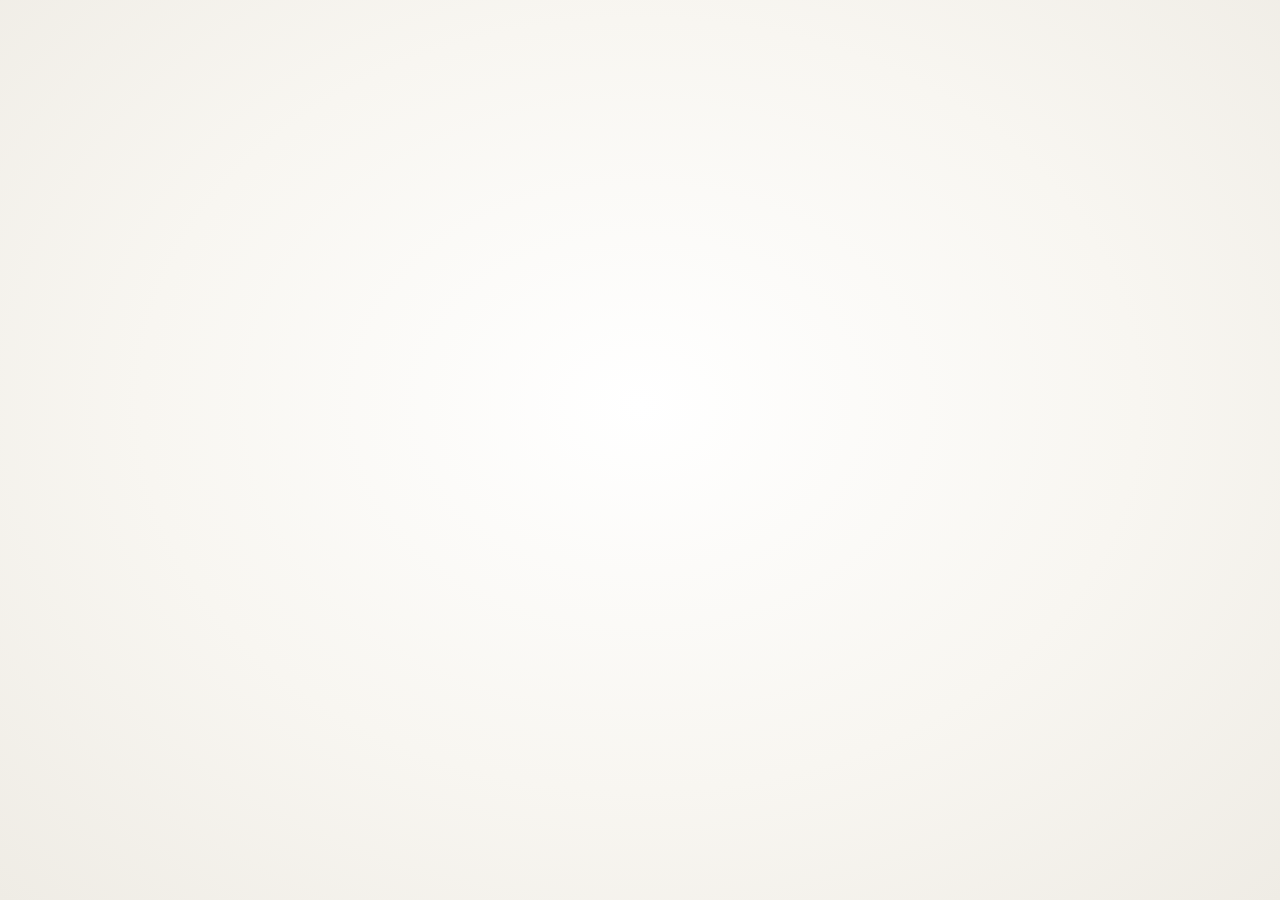
==== commit a22ab354: "fix plot rendering" ====
--- a/figs/interactive/automatic_clusters.html
+++ b/figs/interactive/automatic_clusters.html
@@ -1,5 +1,5 @@
 <html>
-<head><meta charset="utf-8" /><link rel="stylesheet" href="https://fonts.googleapis.com/css2?family=Inter:wght@400;500;600&display=swap"><style>html,body{height:100%;margin:0;overflow:hidden}body>div{height:100%}</style></head>
+<head><meta charset="utf-8" /><link rel="stylesheet" href="https://fonts.googleapis.com/css2?family=Inter:wght@400;500;600&display=swap"><style>html,body{height:100%;margin:0;overflow:hidden}body{background:radial-gradient(ellipse at 50% 45%,#ffffff 0%,#f8f6f1 55%,#efece5 100%)}body>div{height:100%}</style></head>
 <body>
     <div>                        <script>window.PlotlyConfig = {MathJaxConfig: 'local'};</script>
         <script src="https://cdn.plot.ly/plotly-3.5.0.min.js" charset="utf-8"></script>                <div id="919a768f-9125-4e50-a972-d70c73445693" class="plotly-graph-div" style="height:100%; width:100%;"></div>            <script>                window.PLOTLYENV=window.PLOTLYENV || {};                                if (document.getElementById("919a768f-9125-4e50-a972-d70c73445693")) {                    Plotly.newPlot(                        "919a768f-9125-4e50-a972-d70c73445693",                        [{"legendgroup":"biases \u002f political \u002f bias","marker":{"color":"rgb(31, 119, 180)","line":{"color":"black","width":1},"size":10},"mode":"markers","name":"biases \u002f political \u002f bias","showlegend":true,"x":[null],"y":[null],"type":"scatter","visible":true},{"legendgroup":"moral \u002f moral values \u002f norms","marker":{"color":"rgb(174, 199, 232)","line":{"color":"black","width":1},"size":10},"mode":"markers","name":"moral \u002f moral values \u002f norms","showlegend":true,"x":[null],"y":[null],"type":"scatter","visible":true},{"legendgroup":"safety \u002f jailbreak \u002f attacks","marker":{"color":"rgb(255, 127, 14)","line":{"color":"black","width":1},"size":10},"mode":"markers","name":"safety \u002f jailbreak \u002f attacks","showlegend":true,"x":[null],"y":[null],"type":"scatter","visible":true},{"legendgroup":"cultural \u002f arabic \u002f culturally","marker":{"color":"rgb(255, 187, 120)","line":{"color":"black","width":1},"size":10},"mode":"markers","name":"cultural \u002f arabic \u002f culturally","showlegend":true,"x":[null],"y":[null],"type":"scatter","visible":true},{"legendgroup":"languages \u002f multilingual \u002f english","marker":{"color":"rgb(44, 160, 44)","line":{"color":"black","width":1},"size":10},"mode":"markers","name":"languages \u002f multilingual \u002f english","showlegend":true,"x":[null],"y":[null],"type":"scatter","visible":true},{"legendgroup":"user \u002f personalized \u002f preferences","marker":{"color":"rgb(152, 223, 138)","line":{"color":"black","width":1},"size":10},"mode":"markers","name":"user \u002f personalized \u002f preferences","showlegend":true,"x":[null],"y":[null],"type":"scatter","visible":true},{"legendgroup":"knowledge \u002f factual \u002f dialogue","marker":{"color":"rgb(214, 39, 40)","line":{"color":"black","width":1},"size":10},"mode":"markers","name":"knowledge \u002f factual \u002f dialogue","showlegend":true,"x":[null],"y":[null],"type":"scatter","visible":true},{"legendgroup":"preference \u002f preference data \u002f quality","marker":{"color":"rgb(255, 152, 150)","line":{"color":"black","width":1},"size":10},"mode":"markers","name":"preference \u002f preference data \u002f quality","showlegend":true,"x":[null],"y":[null],"type":"scatter","visible":true},{"legendgroup":"reward \u002f rlhf \u002f feedback","marker":{"color":"rgb(148, 103, 189)","line":{"color":"black","width":1},"size":10},"mode":"markers","name":"reward \u002f rlhf \u002f feedback","showlegend":true,"x":[null],"y":[null],"type":"scatter","visible":true},{"legendgroup":"value \u002f values \u002f human values","marker":{"color":"rgb(197, 176, 213)","line":{"color":"black","width":1},"size":10},"mode":"markers","name":"value \u002f values \u002f human values","showlegend":true,"x":[null],"y":[null],"type":"scatter","visible":true},{"customdata":["https:\u002f\u002faclanthology.org\u002f2022.findings-emnlp.138\u002f"],"hoverinfo":"text","hoverlabel":{"bgcolor":"white","bordercolor":"rgb(31, 119, 180)","font":{"color":"black"}},"hovertext":["Moorjani et al., 2022\u003cbr\u003eTitle: Audience-Centric Natural Language Generation via\u003cbr\u003eStyle Infusion\u003cbr\u003eLabel: biases \u002f political \u002f bias"],"legendgroup":"biases \u002f political \u002f bias","marker":{"color":"rgb(31, 119, 180)","line":{"color":"black","width":1},"opacity":1.0,"size":12},"mode":"markers","name":"biases \u002f political \u002f bias","showlegend":false,"visible":true,"x":{"dtype":"f4","bdata":"iEbRQA=="},"y":{"dtype":"f4","bdata":"R1\u002fyQA=="},"type":"scatter"},{"customdata":["https:\u002f\u002faclanthology.org\u002f2022.trustnlp-1.3\u002f","https:\u002f\u002faclanthology.org\u002f2022.naacl-main.374\u002f"],"hoverinfo":"text","hoverlabel":{"bgcolor":"white","bordercolor":"rgb(174, 199, 232)","font":{"color":"black"}},"hovertext":["Fraser et al., 2022\u003cbr\u003eTitle: Does Moral Code have a Moral Code? Probing\u003cbr\u003eDelphi{'}s Moral Philosophy\u003cbr\u003eLabel: moral \u002f moral values \u002f norms","Guan et al., 2022\u003cbr\u003eTitle: A Corpus for Understanding and Generating Moral\u003cbr\u003eStories\u003cbr\u003eLabel: moral \u002f moral values \u002f norms"],"legendgroup":"moral \u002f moral values \u002f norms","marker":{"color":"rgb(174, 199, 232)","line":{"color":"black","width":1},"opacity":1.0,"size":12},"mode":"markers","name":"moral \u002f moral values \u002f norms","showlegend":false,"visible":true,"x":{"dtype":"f4","bdata":"qbznQMZh3kA="},"y":{"dtype":"f4","bdata":"BAlYQagkPEE="},"type":"scatter"},{"customdata":["https:\u002f\u002faclanthology.org\u002f2022.emnlp-main.133\u002f"],"hoverinfo":"text","hoverlabel":{"bgcolor":"white","bordercolor":"rgb(44, 160, 44)","font":{"color":"black"}},"hovertext":["Espa\u00f1a-Bonet & Barr\u00f3n-Cede\u00f1o, 2022\u003cbr\u003eTitle: The (Undesired) Attenuation of Human Biases by\u003cbr\u003eMultilinguality\u003cbr\u003eLabel: languages \u002f multilingual \u002f english"],"legendgroup":"languages \u002f multilingual \u002f english","marker":{"color":"rgb(44, 160, 44)","line":{"color":"black","width":1},"opacity":1.0,"size":12},"mode":"markers","name":"languages \u002f multilingual \u002f english","showlegend":false,"visible":true,"x":{"dtype":"f4","bdata":"Iq0eQQ=="},"y":{"dtype":"f4","bdata":"UGchQQ=="},"type":"scatter"},{"customdata":["https:\u002f\u002faclanthology.org\u002f2022.sigdial-1.16\u002f","https:\u002f\u002faclanthology.org\u002f2022.naacl-main.439\u002f","https:\u002f\u002faclanthology.org\u002f2022.findings-naacl.18\u002f"],"hoverinfo":"text","hoverlabel":{"bgcolor":"white","bordercolor":"rgb(197, 176, 213)","font":{"color":"black"}},"hovertext":["Qiu et al., 2022\u003cbr\u003eTitle: Towards Socially Intelligent Agents with Mental\u003cbr\u003eState Transition and Human Value\u003cbr\u003eLabel: value \u002f values \u002f human values","Ammanabrolu et al., 2022\u003cbr\u003eTitle: Aligning to Social Norms and Values in Interactive\u003cbr\u003eNarratives\u003cbr\u003eLabel: value \u002f values \u002f human values","Liu et al., 2022\u003cbr\u003eTitle: Aligning Generative Language Models with Human\u003cbr\u003eValues\u003cbr\u003eLabel: value \u002f values \u002f human values"],"legendgroup":"value \u002f values \u002f human values","marker":{"color":"rgb(197, 176, 213)","line":{"color":"black","width":1},"opacity":1.0,"size":12},"mode":"markers","name":"value \u002f values \u002f human values","showlegend":false,"visible":true,"x":{"dtype":"f4","bdata":"7O\u002fBQGAc10C3nsFA"},"y":{"dtype":"f4","bdata":"k8M4QYQjM0EfphNB"},"type":"scatter"},{"customdata":["https:\u002f\u002faclanthology.org\u002f2023.emnlp-main.519\u002f"],"hoverinfo":"text","hoverlabel":{"bgcolor":"white","bordercolor":"rgb(31, 119, 180)","font":{"color":"black"}},"hovertext":["Hu et al., 2023\u003cbr\u003eTitle: {D}ecipher{P}ref: Analyzing Influential Factors in\u003cbr\u003eHuman Preference Judgments via {GPT}-4\u003cbr\u003eLabel: biases \u002f political \u002f bias"],"legendgroup":"biases \u002f political \u002f bias","marker":{"color":"rgb(31, 119, 180)","line":{"color":"black","width":1},"opacity":1.0,"size":12},"mode":"markers","name":"biases \u002f political \u002f bias","showlegend":false,"visible":false,"x":{"dtype":"f4","bdata":"InexQA=="},"y":{"dtype":"f4","bdata":"Z8LlQA=="},"type":"scatter"},{"customdata":["https:\u002f\u002faclanthology.org\u002f2023.semeval-1.27\u002f","https:\u002f\u002faclanthology.org\u002f2023.findings-emnlp.892\u002f","https:\u002f\u002faclanthology.org\u002f2023.acl-long.26\u002f","https:\u002f\u002faclanthology.org\u002f2023.acl-long.123\u002f"],"hoverinfo":"text","hoverlabel":{"bgcolor":"white","bordercolor":"rgb(174, 199, 232)","font":{"color":"black"}},"hovertext":["Paulissen & Wendt, 2023\u003cbr\u003eTitle: Lauri Ingman at {S}em{E}val-2023 Task 4: A Chain\u003cbr\u003eClassifier for Identifying Human Values behind\u003cbr\u003eArguments\u003cbr\u003eLabel: moral \u002f moral values \u002f norms","Rao et al., 2023\u003cbr\u003eTitle: Ethical Reasoning over Moral Alignment: A Case and\u003cbr\u003eFramework for In-Context Ethical Policies in\u003cbr\u003e{LLM}s\u003cbr\u003eLabel: moral \u002f moral values \u002f norms","Ramezani & Xu, 2023\u003cbr\u003eTitle: Knowledge of cultural moral norms in large\u003cbr\u003elanguage models\u003cbr\u003eLabel: moral \u002f moral values \u002f norms","Sun et al., 2023\u003cbr\u003eTitle: {M}oral{D}ial: A Framework to Train and Evaluate\u003cbr\u003eMoral Dialogue Systems via Moral Discussions\u003cbr\u003eLabel: moral \u002f moral values \u002f norms"],"legendgroup":"moral \u002f moral values \u002f norms","marker":{"color":"rgb(174, 199, 232)","line":{"color":"black","width":1},"opacity":1.0,"size":12},"mode":"markers","name":"moral \u002f moral values \u002f norms","showlegend":false,"visible":false,"x":{"dtype":"f4","bdata":"\u002f+e+QBuk\u002fUAUFddAhZIFQQ=="},"y":{"dtype":"f4","bdata":"Si4jQTX3T0ExN1NBcGBSQQ=="},"type":"scatter"},{"customdata":["https:\u002f\u002faclanthology.org\u002f2023.c3nlp-1.12\u002f"],"hoverinfo":"text","hoverlabel":{"bgcolor":"white","bordercolor":"rgb(255, 187, 120)","font":{"color":"black"}},"hovertext":["Arora et al., 2023\u003cbr\u003eTitle: Probing Pre-Trained Language Models for Cross-\u003cbr\u003eCultural Differences in Values\u003cbr\u003eLabel: cultural \u002f arabic \u002f culturally"],"legendgroup":"cultural \u002f arabic \u002f culturally","marker":{"color":"rgb(255, 187, 120)","line":{"color":"black","width":1},"opacity":1.0,"size":12},"mode":"markers","name":"cultural \u002f arabic \u002f culturally","showlegend":false,"visible":false,"x":{"dtype":"f4","bdata":"xK4XQQ=="},"y":{"dtype":"f4","bdata":"vYtGQQ=="},"type":"scatter"},{"customdata":["https:\u002f\u002faclanthology.org\u002f2023.emnlp-demo.28\u002f"],"hoverinfo":"text","hoverlabel":{"bgcolor":"white","bordercolor":"rgb(44, 160, 44)","font":{"color":"black"}},"hovertext":["Lai et al., 2023\u003cbr\u003eTitle: Okapi: Instruction-tuned Large Language Models in\u003cbr\u003eMultiple Languages with Reinforcement Learning\u003cbr\u003efrom Human Feedback\u003cbr\u003eLabel: languages \u002f multilingual \u002f english"],"legendgroup":"languages \u002f multilingual \u002f english","marker":{"color":"rgb(44, 160, 44)","line":{"color":"black","width":1},"opacity":1.0,"size":12},"mode":"markers","name":"languages \u002f multilingual \u002f english","showlegend":false,"visible":false,"x":{"dtype":"f4","bdata":"IzIeQQ=="},"y":{"dtype":"f4","bdata":"MT4VQQ=="},"type":"scatter"},{"customdata":["https:\u002f\u002faclanthology.org\u002f2023.findings-emnlp.525\u002f"],"hoverinfo":"text","hoverlabel":{"bgcolor":"white","bordercolor":"rgb(214, 39, 40)","font":{"color":"black"}},"hovertext":["Xue et al., 2023\u003cbr\u003eTitle: Improving Factual Consistency for Knowledge-\u003cbr\u003eGrounded Dialogue Systems via Knowledge\u003cbr\u003eEnhancement and Alignment\u003cbr\u003eLabel: knowledge \u002f factual \u002f dialogue"],"legendgroup":"knowledge \u002f factual \u002f dialogue","marker":{"color":"rgb(214, 39, 40)","line":{"color":"black","width":1},"opacity":1.0,"size":12},"mode":"markers","name":"knowledge \u002f factual \u002f dialogue","showlegend":false,"visible":false,"x":{"dtype":"f4","bdata":"lQwUQQ=="},"y":{"dtype":"f4","bdata":"R4wQQQ=="},"type":"scatter"},{"customdata":["https:\u002f\u002faclanthology.org\u002f2023.emnlp-main.570\u002f","https:\u002f\u002faclanthology.org\u002f2023.acl-long.224\u002f"],"hoverinfo":"text","hoverlabel":{"bgcolor":"white","bordercolor":"rgb(255, 152, 150)","font":{"color":"black"}},"hovertext":["Huang et al., 2023\u003cbr\u003eTitle: Learning Preference Model for {LLM}s via Automatic\u003cbr\u003ePreference Data Generation\u003cbr\u003eLabel: preference \u002f preference data \u002f quality","Lu et al., 2023\u003cbr\u003eTitle: Towards Boosting the Open-Domain Chatbot with\u003cbr\u003eHuman Feedback\u003cbr\u003eLabel: preference \u002f preference data \u002f quality"],"legendgroup":"preference \u002f preference data \u002f quality","marker":{"color":"rgb(255, 152, 150)","line":{"color":"black","width":1},"opacity":1.0,"size":12},"mode":"markers","name":"preference \u002f preference data \u002f quality","showlegend":false,"visible":false,"x":{"dtype":"f4","bdata":"Sn8kQWvQG0E="},"y":{"dtype":"f4","bdata":"yFTZQCOe3UA="},"type":"scatter"},{"customdata":["https:\u002f\u002faclanthology.org\u002f2023.trustnlp-1.8\u002f","https:\u002f\u002faclanthology.org\u002f2023.findings-emnlp.754\u002f","https:\u002f\u002faclanthology.org\u002f2023.emnlp-main.148\u002f","https:\u002f\u002faclanthology.org\u002f2023.emnlp-main.702\u002f"],"hoverinfo":"text","hoverlabel":{"bgcolor":"white","bordercolor":"rgb(148, 103, 189)","font":{"color":"black"}},"hovertext":["Khatun & Brown, 2023\u003cbr\u003eTitle: Reliability Check: An Analysis of {GPT}-3{'}s\u003cbr\u003eResponse to Sensitive Topics and Prompt Wording\u003cbr\u003eLabel: reward \u002f rlhf \u002f feedback","Dong et al., 2023\u003cbr\u003eTitle: {S}teer{LM}: Attribute Conditioned {SFT} as an\u003cbr\u003e(User-Steerable) Alternative to {RLHF}\u003cbr\u003eLabel: reward \u002f rlhf \u002f feedback","Kirk et al., 2023\u003cbr\u003eTitle: The Past, Present and Better Future of Feedback\u003cbr\u003eLearning in Large Language Models for Subjective\u003cbr\u003eHuman Preferences and Values\u003cbr\u003eLabel: reward \u002f rlhf \u002f feedback","Rosset et al., 2023\u003cbr\u003eTitle: Axiomatic Preference Modeling for Longform\u003cbr\u003eQuestion Answering\u003cbr\u003eLabel: reward \u002f rlhf \u002f feedback"],"legendgroup":"reward \u002f rlhf \u002f feedback","marker":{"color":"rgb(148, 103, 189)","line":{"color":"black","width":1},"opacity":1.0,"size":12},"mode":"markers","name":"reward \u002f rlhf \u002f feedback","showlegend":false,"visible":false,"x":{"dtype":"f4","bdata":"r8wHQdOKCEGe5sdA5\u002fQTQQ=="},"y":{"dtype":"f4","bdata":"RTQKQeqe4EAckMlA0QW0QA=="},"type":"scatter"},{"customdata":["https:\u002f\u002faclanthology.org\u002f2023.trustnlp-1.27\u002f","https:\u002f\u002faclanthology.org\u002f2023.findings-emnlp.688\u002f"],"hoverinfo":"text","hoverlabel":{"bgcolor":"white","bordercolor":"rgb(197, 176, 213)","font":{"color":"black"}},"hovertext":["Bang et al., 2023\u003cbr\u003eTitle: Enabling Classifiers to Make Judgements Explicitly\u003cbr\u003eAligned with Human Values\u003cbr\u003eLabel: value \u002f values \u002f human values","Zhou et al., 2023\u003cbr\u003eTitle: {R}eal{B}ehavior: A Framework for Faithfully\u003cbr\u003eCharacterizing Foundation Models' Human-like\u003cbr\u003eBehavior Mechanisms\u003cbr\u003eLabel: value \u002f values \u002f human values"],"legendgroup":"value \u002f values \u002f human values","marker":{"color":"rgb(197, 176, 213)","line":{"color":"black","width":1},"opacity":1.0,"size":12},"mode":"markers","name":"value \u002f values \u002f human values","showlegend":false,"visible":false,"x":{"dtype":"f4","bdata":"0\u002fGwQHZb+0A="},"y":{"dtype":"f4","bdata":"ZpAfQaSbE0E="},"type":"scatter"},{"customdata":["https:\u002f\u002faclanthology.org\u002f2024.emnlp-main.1216\u002f","https:\u002f\u002faclanthology.org\u002f2024.acl-long.509\u002f","https:\u002f\u002faclanthology.org\u002f2024.lrec-main.260\u002f","https:\u002f\u002faclanthology.org\u002f2024.findings-acl.395\u002f","https:\u002f\u002faclanthology.org\u002f2024.findings-acl.586\u002f","https:\u002f\u002faclanthology.org\u002f2024.findings-acl.730\u002f","https:\u002f\u002faclanthology.org\u002f2024.findings-acl.759\u002f","https:\u002f\u002faclanthology.org\u002f2024.findings-acl.926\u002f","https:\u002f\u002faclanthology.org\u002f2024.findings-emnlp.296\u002f","https:\u002f\u002faclanthology.org\u002f2024.findings-emnlp.513\u002f","https:\u002f\u002faclanthology.org\u002f2024.findings-emnlp.559\u002f","https:\u002f\u002faclanthology.org\u002f2024.findings-emnlp.683\u002f","https:\u002f\u002faclanthology.org\u002f2024.findings-emnlp.962\u002f","https:\u002f\u002faclanthology.org\u002f2024.findings-emnlp.995\u002f","https:\u002f\u002faclanthology.org\u002f2024.emnlp-main.16\u002f","https:\u002f\u002faclanthology.org\u002f2024.emnlp-main.240\u002f","https:\u002f\u002faclanthology.org\u002f2024.emnlp-main.244\u002f","https:\u002f\u002faclanthology.org\u002f2024.emnlp-main.413\u002f","https:\u002f\u002faclanthology.org\u002f2024.emnlp-main.508\u002f","https:\u002f\u002faclanthology.org\u002f2024.emnlp-main.737\u002f","https:\u002f\u002faclanthology.org\u002f2024.trac-1.17\u002f","https:\u002f\u002faclanthology.org\u002f2024.tacl-1.76\u002f","https:\u002f\u002faclanthology.org\u002f2024.nlp4musa-1.11\u002f","https:\u002f\u002faclanthology.org\u002f2024.naacl-short.14\u002f"],"hoverinfo":"text","hoverlabel":{"bgcolor":"white","bordercolor":"rgb(31, 119, 180)","font":{"color":"black"}},"hovertext":["Spangher et al., 2024\u003cbr\u003eTitle: Do {LLM}s Plan Like Human Writers? Comparing\u003cbr\u003eJournalist Coverage of Press Releases with {LLM}s\u003cbr\u003eLabel: biases \u002f political \u002f bias","Lerner et al., 2024\u003cbr\u003eTitle: Whose Preferences? Differences in Fairness\u003cbr\u003ePreferences and Their Impact on the Fairness of\u003cbr\u003e{AI} Utilizing Human Feedback\u003cbr\u003eLabel: biases \u002f political \u002f bias","Huang & Xiong, 2024\u003cbr\u003eTitle: {CBBQ}: A {C}hinese Bias Benchmark Dataset Curated\u003cbr\u003ewith Human-{AI} Collaboration for Large Language\u003cbr\u003eModels\u003cbr\u003eLabel: biases \u002f political \u002f bias","He et al., 2024\u003cbr\u003eTitle: Whose Emotions and Moral Sentiments do Language\u003cbr\u003eModels Reflect?\u003cbr\u003eLabel: biases \u002f political \u002f bias","Liu et al., 2024\u003cbr\u003eTitle: Evaluating Large Language Model Biases in Persona-\u003cbr\u003eSteered Generation\u003cbr\u003eLabel: biases \u002f political \u002f bias","Xu et al., 2024\u003cbr\u003eTitle: Reasons to Reject? Aligning Language Models with\u003cbr\u003eJudgments\u003cbr\u003eLabel: biases \u002f political \u002f bias","Hsu et al., 2024\u003cbr\u003eTitle: {C}a{LM}: Contrasting Large and Small Language\u003cbr\u003eModels to Verify Grounded Generation\u003cbr\u003eLabel: biases \u002f political \u002f bias","Malik et al., 2024\u003cbr\u003eTitle: From Tarzan to {T}olkien: Controlling the Language\u003cbr\u003eProficiency Level of {LLM}s for Content Generation\u003cbr\u003eLabel: biases \u002f political \u002f bias","Pandita et al., 2024\u003cbr\u003eTitle: Rater Cohesion and Quality from a Vicarious\u003cbr\u003ePerspective\u003cbr\u003eLabel: biases \u002f political \u002f bias","Ma et al., 2024\u003cbr\u003eTitle: The Potential and Challenges of Evaluating\u003cbr\u003eAttitudes, Opinions, and Values in Large Language\u003cbr\u003eModels\u003cbr\u003eLabel: biases \u002f political \u002f bias","Zubiaga et al., 2024\u003cbr\u003eTitle: A {LLM}-based Ranking Method for the Evaluation of\u003cbr\u003eAutomatic Counter-Narrative Generation\u003cbr\u003eLabel: biases \u002f political \u002f bias","Lee et al., 2024\u003cbr\u003eTitle: Towards Effective Counter-Responses: Aligning\u003cbr\u003eHuman Preferences with Strategies to Combat Online\u003cbr\u003eTrolling\u003cbr\u003eLabel: biases \u002f political \u002f bias","Vijjini et al., 2024\u003cbr\u003eTitle: {S}ocial{G}aze: Improving the Integration of Human\u003cbr\u003eSocial Norms in Large Language Models\u003cbr\u003eLabel: biases \u002f political \u002f bias","Wright et al., 2024\u003cbr\u003eTitle: {LLM} Tropes: Revealing Fine-Grained Values and\u003cbr\u003eOpinions in Large Language Models\u003cbr\u003eLabel: biases \u002f political \u002f bias","Taubenfeld et al., 2024\u003cbr\u003eTitle: Systematic Biases in {LLM} Simulations of Debates\u003cbr\u003eLabel: biases \u002f political \u002f bias","Feng et al., 2024\u003cbr\u003eTitle: Modular Pluralism: Pluralistic Alignment via\u003cbr\u003eMulti-{LLM} Collaboration\u003cbr\u003eLabel: biases \u002f political \u002f bias","Potter et al., 2024\u003cbr\u003eTitle: Hidden Persuaders: {LLM}s' Political Leaning and\u003cbr\u003eTheir Influence on Voters\u003cbr\u003eLabel: biases \u002f political \u002f bias","Nghiem et al., 2024\u003cbr\u003eTitle: ``You Gotta be a Doctor, Lin'' : An Investigation\u003cbr\u003eof Name-Based Bias of Large Language Models in\u003cbr\u003eEmployment Recommendations\u003cbr\u003eLabel: biases \u002f political \u002f bias","Fulay et al., 2024\u003cbr\u003eTitle: On the Relationship between Truth and Political\u003cbr\u003eBias in Language Models\u003cbr\u003eLabel: biases \u002f political \u002f bias","Wang et al., 2024\u003cbr\u003eTitle: Learning Personalized Alignment for Evaluating\u003cbr\u003eOpen-ended Text Generation\u003cbr\u003eLabel: biases \u002f political \u002f bias","Ayele et al., 2024\u003cbr\u003eTitle: Exploring Boundaries and Intensities in Offensive\u003cbr\u003eand Hate Speech: Unveiling the Complex Spectrum of\u003cbr\u003eSocial Media Discourse\u003cbr\u003eLabel: biases \u002f political \u002f bias","Ceron et al., 2024\u003cbr\u003eTitle: Beyond Prompt Brittleness: Evaluating the\u003cbr\u003eReliability and Consistency of Political\u003cbr\u003eWorldviews in {LLM}s\u003cbr\u003eLabel: biases \u002f political \u002f bias","Kruspe, 2024\u003cbr\u003eTitle: Musical Ethnocentrism in Large Language Models\u003cbr\u003eLabel: biases \u002f political \u002f bias","Jones et al., 2024\u003cbr\u003eTitle: A Multi-Aspect Framework for Counter Narrative\u003cbr\u003eEvaluation using Large Language Models\u003cbr\u003eLabel: biases \u002f political \u002f bias"],"legendgroup":"biases \u002f political \u002f bias","marker":{"color":"rgb(31, 119, 180)","line":{"color":"black","width":1},"opacity":1.0,"size":12},"mode":"markers","name":"biases \u002f political \u002f bias","showlegend":false,"visible":false,"x":{"dtype":"f4","bdata":"40\u002fYQD586ED2ig5BKgjnQGJz8EAIv7lA\u002fcUAQaypCkFeYfFAcGTZQGlvuECtYvlAKVDmQARV8kAGUPdAFFvPQAdXBUEaqwFBJSoNQczlpkDp4rNAB3bzQKONEkEqv8RA"},"y":{"dtype":"f4","bdata":"r+4nQXIuKkFMwDRBSYofQf4gCEFuGO9AL5oTQXTT\u002f0AOXS9BS7UcQSK7AEH0awJBcWU6QRL+EUFxHiVBZhYMQdEeI0EbNy1B1RAaQdbf6UBobARBI0obQeqrMEEApgtB"},"type":"scatter"},{"customdata":["https:\u002f\u002faclanthology.org\u002f2024.emnlp-main.1224\u002f","https:\u002f\u002faclanthology.org\u002f2024.findings-emnlp.272\u002f","https:\u002f\u002faclanthology.org\u002f2024.emnlp-main.723\u002f","https:\u002f\u002faclanthology.org\u002f2024.emnlp-main.982\u002f","https:\u002f\u002faclanthology.org\u002f2024.emnlp-main.1029\u002f","https:\u002f\u002faclanthology.org\u002f2024.emnlp-main.1090\u002f","https:\u002f\u002faclanthology.org\u002f2024.nlperspectives-1.7\u002f","https:\u002f\u002faclanthology.org\u002f2024.naacl-long.252\u002f"],"hoverinfo":"text","hoverlabel":{"bgcolor":"white","bordercolor":"rgb(174, 199, 232)","font":{"color":"black"}},"hovertext":["Marraffini et al., 2024\u003cbr\u003eTitle: The Greatest Good Benchmark: Measuring {LLM}s'\u003cbr\u003eAlignment with Utilitarian Moral Dilemmas\u003cbr\u003eLabel: moral \u002f moral values \u002f norms","Liu et al., 2024\u003cbr\u003eTitle: Evaluating Moral Beliefs across {LLM}s through a\u003cbr\u003ePluralistic Framework\u003cbr\u003eLabel: moral \u002f moral values \u002f norms","Hobson et al., 2024\u003cbr\u003eTitle: Story Morals: Surfacing value-driven narrative\u003cbr\u003eschemas using large language models\u003cbr\u003eLabel: moral \u002f moral values \u002f norms","Abdulhai et al., 2024\u003cbr\u003eTitle: Moral Foundations of Large Language Models\u003cbr\u003eLabel: moral \u002f moral values \u002f norms","Mostafazadeh et al., 2024\u003cbr\u003eTitle: {D}3{CODE}: Disentangling Disagreements in Data\u003cbr\u003eacross Cultures on Offensiveness Detection and\u003cbr\u003eEvaluation\u003cbr\u003eLabel: moral \u002f moral values \u002f norms","Guo et al., 2024\u003cbr\u003eTitle: Adaptable Moral Stances of Large Language Models\u003cbr\u003eon Sexist Content: Implications for Society and\u003cbr\u003eGender Discourse\u003cbr\u003eLabel: moral \u002f moral values \u002f norms","Alvarez Nogales & Araque, 2024\u003cbr\u003eTitle: Moral Disagreement over Serious Matters:\u003cbr\u003eDiscovering the Knowledge Hidden in the\u003cbr\u003ePerspectives\u003cbr\u003eLabel: moral \u002f moral values \u002f norms","Zhang et al., 2024\u003cbr\u003eTitle: {MOKA}: Moral Knowledge Augmentation for Moral\u003cbr\u003eEvent Extraction\u003cbr\u003eLabel: moral \u002f moral values \u002f norms"],"legendgroup":"moral \u002f moral values \u002f norms","marker":{"color":"rgb(174, 199, 232)","line":{"color":"black","width":1},"opacity":1.0,"size":12},"mode":"markers","name":"moral \u002f moral values \u002f norms","showlegend":false,"visible":false,"x":{"dtype":"f4","bdata":"cvLpQAjE6kA14c9AR+LaQAU55UA8ssBAuCfPQB2m30A="},"y":{"dtype":"f4","bdata":"jypVQSQ+WEH30ipBRExYQWNtQ0EfvE1BxYlOQVe3SUE="},"type":"scatter"},{"customdata":["https:\u002f\u002faclanthology.org\u002f2024.emnlp-main.1212\u002f","https:\u002f\u002faclanthology.org\u002f2024.eacl-long.175\u002f","https:\u002f\u002faclanthology.org\u002f2024.acl-long.140\u002f","https:\u002f\u002faclanthology.org\u002f2024.acl-long.299\u002f","https:\u002f\u002faclanthology.org\u002f2024.acl-long.303\u002f","https:\u002f\u002faclanthology.org\u002f2024.acl-long.568\u002f","https:\u002f\u002faclanthology.org\u002f2024.emnlp-industry.119\u002f","https:\u002f\u002faclanthology.org\u002f2024.findings-acl.443\u002f","https:\u002f\u002faclanthology.org\u002f2024.findings-acl.549\u002f","https:\u002f\u002faclanthology.org\u002f2024.findings-acl.679\u002f","https:\u002f\u002faclanthology.org\u002f2024.findings-acl.927\u002f","https:\u002f\u002faclanthology.org\u002f2024.findings-emnlp.293\u002f","https:\u002f\u002faclanthology.org\u002f2024.emnlp-main.164\u002f","https:\u002f\u002faclanthology.org\u002f2024.emnlp-main.908\u002f","https:\u002f\u002faclanthology.org\u002f2024.naacl-long.65\u002f","https:\u002f\u002faclanthology.org\u002f2024.naacl-long.78\u002f","https:\u002f\u002faclanthology.org\u002f2024.naacl-long.276\u002f"],"hoverinfo":"text","hoverlabel":{"bgcolor":"white","bordercolor":"rgb(255, 127, 14)","font":{"color":"black"}},"hovertext":["Hazra et al., 2024\u003cbr\u003eTitle: Safety Arithmetic: A Framework for Test-time\u003cbr\u003eSafety Alignment of Language Models by Steering\u003cbr\u003eParameters and Activations\u003cbr\u003eLabel: safety \u002f jailbreak \u002f attacks","Wichers et al., 2024\u003cbr\u003eTitle: Gradient-Based Language Model Red Teaming\u003cbr\u003eLabel: safety \u002f jailbreak \u002f attacks","Wang et al., 2024\u003cbr\u003eTitle: {RLHFP}oison: Reward Poisoning Attack for\u003cbr\u003eReinforcement Learning with Human Feedback in\u003cbr\u003eLarge Language Models\u003cbr\u003eLabel: safety \u002f jailbreak \u002f attacks","Zhang et al., 2024\u003cbr\u003eTitle: Jailbreak Open-Sourced Large Language Models via\u003cbr\u003eEnforced Decoding\u003cbr\u003eLabel: safety \u002f jailbreak \u002f attacks","Xu et al., 2024\u003cbr\u003eTitle: {S}afe{D}ecoding: Defending against Jailbreak\u003cbr\u003eAttacks via Safety-Aware Decoding\u003cbr\u003eLabel: safety \u002f jailbreak \u002f attacks","Cao et al., 2024\u003cbr\u003eTitle: Defending Against Alignment-Breaking Attacks via\u003cbr\u003eRobustly Aligned {LLM}\u003cbr\u003eLabel: safety \u002f jailbreak \u002f attacks","Xu et al., 2024\u003cbr\u003eTitle: Course-Correction: Safety Alignment Using\u003cbr\u003eSynthetic Preferences\u003cbr\u003eLabel: safety \u002f jailbreak \u002f attacks","Xu et al., 2024\u003cbr\u003eTitle: A Comprehensive Study of Jailbreak Attack versus\u003cbr\u003eDefense for Large Language Models\u003cbr\u003eLabel: safety \u002f jailbreak \u002f attacks","Yi et al., 2024\u003cbr\u003eTitle: On the Vulnerability of Safety Alignment in Open-\u003cbr\u003eAccess {LLM}s\u003cbr\u003eLabel: safety \u002f jailbreak \u002f attacks","Ren et al., 2024\u003cbr\u003eTitle: {C}ode{A}ttack: Revealing Safety Generalization\u003cbr\u003eChallenges of Large Language Models via Code\u003cbr\u003eCompletion\u003cbr\u003eLabel: safety \u002f jailbreak \u002f attacks","Chehbouni et al., 2024\u003cbr\u003eTitle: From Representational Harms to Quality-of-Service\u003cbr\u003eHarms: A Case Study on Llama 2 Safety Safeguards\u003cbr\u003eLabel: safety \u002f jailbreak \u002f attacks","Zhao et al., 2024\u003cbr\u003eTitle: Defending Large Language Models Against Jailbreak\u003cbr\u003eAttacks via Layer-specific Editing\u003cbr\u003eLabel: safety \u002f jailbreak \u002f attacks","Liu et al., 2024\u003cbr\u003eTitle: Alignment-Enhanced Decoding: Defending Jailbreaks\u003cbr\u003evia Token-Level Adaptive Refining of Probability\u003cbr\u003eDistributions\u003cbr\u003eLabel: safety \u002f jailbreak \u002f attacks","Xiao et al., 2024\u003cbr\u003eTitle: Distract Large Language Models for Automatic\u003cbr\u003eJailbreak Attack\u003cbr\u003eLabel: safety \u002f jailbreak \u002f attacks","Luo et al., 2024\u003cbr\u003eTitle: Ensuring Safe and High-Quality Outputs: A\u003cbr\u003eGuideline Library Approach for Language Models\u003cbr\u003eLabel: safety \u002f jailbreak \u002f attacks","Chen et al., 2024\u003cbr\u003eTitle: {I}ter{A}lign: Iterative Constitutional Alignment\u003cbr\u003eof Large Language Models\u003cbr\u003eLabel: safety \u002f jailbreak \u002f attacks","Cao et al., 2024\u003cbr\u003eTitle: Stealthy and Persistent Unalignment on Large\u003cbr\u003eLanguage Models via Backdoor Injections\u003cbr\u003eLabel: safety \u002f jailbreak \u002f attacks"],"legendgroup":"safety \u002f jailbreak \u002f attacks","marker":{"color":"rgb(255, 127, 14)","line":{"color":"black","width":1},"opacity":1.0,"size":12},"mode":"markers","name":"safety \u002f jailbreak \u002f attacks","showlegend":false,"visible":false,"x":{"dtype":"f4","bdata":"IP1HQZvvMUHyoDlBwYdGQU\u002fTU0FTzURB5U1RQTb\u002fSEFOREZB5T9GQSZCS0FQKFJBzkBTQX\u002fkSEHLYTtBtEfrQAK0PkE="},"y":{"dtype":"f4","bdata":"+CMGQb5n60BCz9BAGlPPQDYg00CLx7xAkKL8QJyp0kCbk\u002fFA8wkOQWWdD0Gzy+NABJLnQN31yEDoZAJB0gvdQP4o50A="},"type":"scatter"},{"customdata":["https:\u002f\u002faclanthology.org\u002f2024.c3nlp-1.1\u002f","https:\u002f\u002faclanthology.org\u002f2024.acl-long.671\u002f","https:\u002f\u002faclanthology.org\u002f2024.findings-eacl.63\u002f","https:\u002f\u002faclanthology.org\u002f2024.emnlp-main.532\u002f","https:\u002f\u002faclanthology.org\u002f2024.naacl-long.450\u002f"],"hoverinfo":"text","hoverlabel":{"bgcolor":"white","bordercolor":"rgb(255, 187, 120)","font":{"color":"black"}},"hovertext":["Wang et al., 2024\u003cbr\u003eTitle: {CDE}val: A Benchmark for Measuring the Cultural\u003cbr\u003eDimensions of Large Language Models\u003cbr\u003eLabel: cultural \u002f arabic \u002f culturally","Alkhamissi et al., 2024\u003cbr\u003eTitle: Investigating Cultural Alignment of Large Language\u003cbr\u003eModels\u003cbr\u003eLabel: cultural \u002f arabic \u002f culturally","Cao et al., 2024\u003cbr\u003eTitle: Bridging Cultural Nuances in Dialogue Agents\u003cbr\u003ethrough Cultural Value Surveys\u003cbr\u003eLabel: cultural \u002f arabic \u002f culturally","Acquaye et al., 2024\u003cbr\u003eTitle: {S}usu Box or Piggy Bank: Assessing Cultural\u003cbr\u003eCommonsense Knowledge between {G}hana and the {US}\u003cbr\u003eLabel: cultural \u002f arabic \u002f culturally","Huang et al., 2024\u003cbr\u003eTitle: {A}ce{GPT}, Localizing Large Language Models in\u003cbr\u003e{A}rabic\u003cbr\u003eLabel: cultural \u002f arabic \u002f culturally"],"legendgroup":"cultural \u002f arabic \u002f culturally","marker":{"color":"rgb(255, 187, 120)","line":{"color":"black","width":1},"opacity":1.0,"size":12},"mode":"markers","name":"cultural \u002f arabic \u002f culturally","showlegend":false,"visible":false,"x":{"dtype":"f4","bdata":"MD0kQav\u002fKUFD7xxBtwUjQWwuOUE="},"y":{"dtype":"f4","bdata":"piJMQUI9P0Fy8k5Bi8oqQdLrOEE="},"type":"scatter"},{"customdata":["https:\u002f\u002faclanthology.org\u002f2024.c3nlp-1.5\u002f","https:\u002f\u002faclanthology.org\u002f2024.c3nlp-1.8\u002f","https:\u002f\u002faclanthology.org\u002f2024.acl-demos.28\u002f","https:\u002f\u002faclanthology.org\u002f2024.lrec-main.560\u002f","https:\u002f\u002faclanthology.org\u002f2024.findings-acl.156\u002f","https:\u002f\u002faclanthology.org\u002f2024.findings-emnlp.96\u002f","https:\u002f\u002faclanthology.org\u002f2024.emnlp-main.671\u002f","https:\u002f\u002faclanthology.org\u002f2024.emnlp-main.729\u002f","https:\u002f\u002faclanthology.org\u002f2024.sighan-1.2\u002f","https:\u002f\u002faclanthology.org\u002f2024.scalellm-1.4\u002f"],"hoverinfo":"text","hoverlabel":{"bgcolor":"white","bordercolor":"rgb(44, 160, 44)","font":{"color":"black"}},"hovertext":["Jinnai, 2024\u003cbr\u003eTitle: Does Cross-Cultural Alignment Change the\u003cbr\u003eCommonsense Morality of Language Models?\u003cbr\u003eLabel: languages \u002f multilingual \u002f english","Ahmad et al., 2024\u003cbr\u003eTitle: Are Generative Language Models Multicultural? A\u003cbr\u003eStudy on {H}ausa Culture and Emotions using\u003cbr\u003e{C}hat{GPT}\u003cbr\u003eLabel: languages \u002f multilingual \u002f english","Nguyen et al., 2024\u003cbr\u003eTitle: {S}ea{LLM}s - Large Language Models for\u003cbr\u003e{S}outheast {A}sia\u003cbr\u003eLabel: languages \u002f multilingual \u002f english","Agarwal et al., 2024\u003cbr\u003eTitle: Ethical Reasoning and Moral Value Alignment of\u003cbr\u003e{LLM}s Depend on the Language We Prompt Them in\u003cbr\u003eLabel: languages \u002f multilingual \u002f english","Shen et al., 2024\u003cbr\u003eTitle: The Language Barrier: Dissecting Safety Challenges\u003cbr\u003eof {LLM}s in Multilingual Contexts\u003cbr\u003eLabel: languages \u002f multilingual \u002f english","Xu et al., 2024\u003cbr\u003eTitle: Exploring Multilingual Concepts of Human Values in\u003cbr\u003eLarge Language Models: Is Value Alignment\u003cbr\u003eConsistent, Transferable and Controllable across\u003cbr\u003eLanguages?\u003cbr\u003eLabel: languages \u002f multilingual \u002f english","Aakanksha et al., 2024\u003cbr\u003eTitle: The Multilingual Alignment Prism: Aligning Global\u003cbr\u003eand Local Preferences to Reduce Harm\u003cbr\u003eLabel: languages \u002f multilingual \u002f english","Dang et al., 2024\u003cbr\u003eTitle: {RLHF} Can Speak Many Languages: Unlocking\u003cbr\u003eMultilingual Preference Optimization for {LLM}s\u003cbr\u003eLabel: languages \u002f multilingual \u002f english","Wang et al., 2024\u003cbr\u003eTitle: {T}ele{C}hat: An Open-source Billingual Large\u003cbr\u003eLanguage Model\u003cbr\u003eLabel: languages \u002f multilingual \u002f english","Chia et al., 2024\u003cbr\u003eTitle: {I}nstruct{E}val: Towards Holistic Evaluation of\u003cbr\u003eInstruction-Tuned Large Language Models\u003cbr\u003eLabel: languages \u002f multilingual \u002f english"],"legendgroup":"languages \u002f multilingual \u002f english","marker":{"color":"rgb(44, 160, 44)","line":{"color":"black","width":1},"opacity":1.0,"size":12},"mode":"markers","name":"languages \u002f multilingual \u002f english","showlegend":false,"visible":false,"x":{"dtype":"f4","bdata":"b7sbQUmJIEF59CRB2mwGQRzuJUG\u002fnydBcIwyQYBsMUEGLy5BANcdQQ=="},"y":{"dtype":"f4","bdata":"dXoHQTBBL0H42CNBBf1KQccTHkELFx9B2zEbQa9PGEFryAtBKkIPQQ=="},"type":"scatter"},{"customdata":["https:\u002f\u002faclanthology.org\u002f2024.emnlp-main.1252\u002f","https:\u002f\u002faclanthology.org\u002f2024.customnlp4u-1.14\u002f","https:\u002f\u002faclanthology.org\u002f2024.lrec-main.800\u002f","https:\u002f\u002faclanthology.org\u002f2024.lrec-main.1127\u002f","https:\u002f\u002faclanthology.org\u002f2024.findings-emnlp.567\u002f","https:\u002f\u002faclanthology.org\u002f2024.emnlp-main.82\u002f","https:\u002f\u002faclanthology.org\u002f2024.emnlp-main.210\u002f","https:\u002f\u002faclanthology.org\u002f2024.emnlp-main.760\u002f","https:\u002f\u002faclanthology.org\u002f2024.trustnlp-1.6\u002f"],"hoverinfo":"text","hoverlabel":{"bgcolor":"white","bordercolor":"rgb(152, 223, 138)","font":{"color":"black"}},"hovertext":["Mishra et al., 2024\u003cbr\u003eTitle: {ABLE}: Personalized Disability Support with\u003cbr\u003ePoliteness and Empathy Integration\u003cbr\u003eLabel: user \u002f personalized \u002f preferences","Raju et al., 2024\u003cbr\u003eTitle: Constructing Domain-Specific Evaluation Sets for\u003cbr\u003e{LLM}-as-a-judge\u003cbr\u003eLabel: user \u002f personalized \u002f preferences","Wang et al., 2024\u003cbr\u003eTitle: Intent-Aware and Hate-Mitigating Counterspeech\u003cbr\u003eGeneration via Dual-Discriminator Guided {LLM}s\u003cbr\u003eLabel: user \u002f personalized \u002f preferences","Yu et al., 2024\u003cbr\u003eTitle: {P}op{ALM}: Popularity-Aligned Language Models for\u003cbr\u003eSocial Media Trendy Response Prediction\u003cbr\u003eLabel: user \u002f personalized \u002f preferences","Li et al., 2024\u003cbr\u003eTitle: From Pixels to Personas: Investigating and\u003cbr\u003eModeling Self-Anthropomorphism in Human-Robot\u003cbr\u003eDialogues\u003cbr\u003eLabel: user \u002f personalized \u002f preferences","Chen et al., 2024\u003cbr\u003eTitle: Towards Tool Use Alignment of Large Language\u003cbr\u003eModels\u003cbr\u003eLabel: user \u002f personalized \u002f preferences","Wang et al., 2024\u003cbr\u003eTitle: A User-Centric Multi-Intent Benchmark for\u003cbr\u003eEvaluating Large Language Models\u003cbr\u003eLabel: user \u002f personalized \u002f preferences","Zhang et al., 2024\u003cbr\u003eTitle: Holistic Automated Red Teaming for Large Language\u003cbr\u003eModels through Top-Down Test Case Generation and\u003cbr\u003eMulti-turn Interaction\u003cbr\u003eLabel: user \u002f personalized \u002f preferences","Lin et al., 2024\u003cbr\u003eTitle: Towards Healthy {AI}: Large Language Models Need\u003cbr\u003eTherapists Too\u003cbr\u003eLabel: user \u002f personalized \u002f preferences"],"legendgroup":"user \u002f personalized \u002f preferences","marker":{"color":"rgb(152, 223, 138)","line":{"color":"black","width":1},"opacity":1.0,"size":12},"mode":"markers","name":"user \u002f personalized \u002f preferences","showlegend":false,"visible":false,"x":{"dtype":"f4","bdata":"TprYQJDa1EA3xcVAn3QFQTmPDkFh+RRBB1W4QDN4M0EkoN1A"},"y":{"dtype":"f4","bdata":"AtkAQa6N50CyuQVBal4AQXfPREF35hlB91LwQBHf2kB9\u002fQ9B"},"type":"scatter"},{"customdata":["https:\u002f\u002faclanthology.org\u002f2024.knowledgenlp-1.4\u002f","https:\u002f\u002faclanthology.org\u002f2024.findings-acl.51\u002f","https:\u002f\u002faclanthology.org\u002f2024.findings-acl.102\u002f","https:\u002f\u002faclanthology.org\u002f2024.findings-acl.357\u002f","https:\u002f\u002faclanthology.org\u002f2024.findings-emnlp.273\u002f","https:\u002f\u002faclanthology.org\u002f2024.findings-emnlp.398\u002f","https:\u002f\u002faclanthology.org\u002f2024.emnlp-main.527\u002f","https:\u002f\u002faclanthology.org\u002f2024.emnlp-main.583\u002f","https:\u002f\u002faclanthology.org\u002f2024.emnlp-main.594\u002f","https:\u002f\u002faclanthology.org\u002f2024.naacl-demo.20\u002f"],"hoverinfo":"text","hoverlabel":{"bgcolor":"white","bordercolor":"rgb(214, 39, 40)","font":{"color":"black"}},"hovertext":["Liang et al., 2024\u003cbr\u003eTitle: Learning to Trust Your Feelings: Leveraging Self-\u003cbr\u003eawareness in {LLM}s for Hallucination Mitigation\u003cbr\u003eLabel: knowledge \u002f factual \u002f dialogue","Chen et al., 2024\u003cbr\u003eTitle: Are {U} a Joke Master? Pun Generation via Multi-\u003cbr\u003eStage Curriculum Learning towards a Humor {LLM}\u003cbr\u003eLabel: knowledge \u002f factual \u002f dialogue","Das & Srihari, 2024\u003cbr\u003eTitle: {UNIWIZ}: A Unified Large Language Model\u003cbr\u003eOrchestrated Wizard for Safe Knowledge Grounded\u003cbr\u003eConversations\u003cbr\u003eLabel: knowledge \u002f factual \u002f dialogue","Tao et al., 2024\u003cbr\u003eTitle: When to Trust {LLM}s: Aligning Confidence with\u003cbr\u003eResponse Quality\u003cbr\u003eLabel: knowledge \u002f factual \u002f dialogue","Rozner et al., 2024\u003cbr\u003eTitle: Knowledge Editing in Language Models via Adapted\u003cbr\u003eDirect Preference Optimization\u003cbr\u003eLabel: knowledge \u002f factual \u002f dialogue","Lee et al., 2024\u003cbr\u003eTitle: {BAPO}: Base-Anchored Preference Optimization for\u003cbr\u003eOvercoming Forgetting in Large Language Models\u003cbr\u003ePersonalization\u003cbr\u003eLabel: knowledge \u002f factual \u002f dialogue","Wu et al., 2024\u003cbr\u003eTitle: Synchronous Faithfulness Monitoring for\u003cbr\u003eTrustworthy Retrieval-Augmented Generation\u003cbr\u003eLabel: knowledge \u002f factual \u002f dialogue","Liu et al., 2024\u003cbr\u003eTitle: Enhancing Language Model Factuality via\u003cbr\u003eActivation-Based Confidence Calibration and Guided\u003cbr\u003eDecoding\u003cbr\u003eLabel: knowledge \u002f factual \u002f dialogue","Ko et al., 2024\u003cbr\u003eTitle: Evidence-Focused Fact Summarization for Knowledge-\u003cbr\u003eAugmented Zero-Shot Question Answering\u003cbr\u003eLabel: knowledge \u002f factual \u002f dialogue","Du et al., 2024\u003cbr\u003eTitle: {Z}hu{J}iu-Knowledge: A Fairer Platform for\u003cbr\u003eEvaluating Multiple Knowledge Types in Large\u003cbr\u003eLanguage Models\u003cbr\u003eLabel: knowledge \u002f factual \u002f dialogue"],"legendgroup":"knowledge \u002f factual \u002f dialogue","marker":{"color":"rgb(214, 39, 40)","line":{"color":"black","width":1},"opacity":1.0,"size":12},"mode":"markers","name":"knowledge \u002f factual \u002f dialogue","showlegend":false,"visible":false,"x":{"dtype":"f4","bdata":"mnMYQUkiE0F6UDlBPjMPQY0oF0GJKONA0Z4KQXft+EC14BpBpsAXQQ=="},"y":{"dtype":"f4","bdata":"t4kNQcgLyECuxAlBIVfQQNgp+UAQoMRARCvzQOmv60Cz\u002f\u002fZAIYYIQQ=="},"type":"scatter"},{"customdata":["https:\u002f\u002faclanthology.org\u002f2024.emnlp-main.1206\u002f","https:\u002f\u002faclanthology.org\u002f2024.emnlp-industry.81\u002f","https:\u002f\u002faclanthology.org\u002f2024.findings-acl.10\u002f","https:\u002f\u002faclanthology.org\u002f2024.findings-acl.221\u002f","https:\u002f\u002faclanthology.org\u002f2024.findings-acl.257\u002f","https:\u002f\u002faclanthology.org\u002f2024.findings-acl.592\u002f","https:\u002f\u002faclanthology.org\u002f2024.findings-emnlp.32\u002f","https:\u002f\u002faclanthology.org\u002f2024.findings-emnlp.56\u002f","https:\u002f\u002faclanthology.org\u002f2024.emnlp-main.79\u002f","https:\u002f\u002faclanthology.org\u002f2024.emnlp-main.475\u002f","https:\u002f\u002faclanthology.org\u002f2024.emnlp-main.623\u002f","https:\u002f\u002faclanthology.org\u002f2024.nlp4dh-1.43\u002f","https:\u002f\u002faclanthology.org\u002f2024.naacl-long.313\u002f","https:\u002f\u002faclanthology.org\u002f2024.naacl-long.422\u002f"],"hoverinfo":"text","hoverlabel":{"bgcolor":"white","bordercolor":"rgb(255, 152, 150)","font":{"color":"black"}},"hovertext":["Ye & Ng, 2024\u003cbr\u003eTitle: Preference-Guided Reflective Sampling for Aligning\u003cbr\u003eLanguage Models\u003cbr\u003eLabel: preference \u002f preference data \u002f quality","Padhi et al., 2024\u003cbr\u003eTitle: Value Alignment from Unstructured Text\u003cbr\u003eLabel: preference \u002f preference data \u002f quality","Naseem et al., 2024\u003cbr\u003eTitle: A Grounded Preference Model for {LLM} Alignment\u003cbr\u003eLabel: preference \u002f preference data \u002f quality","Cheng et al., 2024\u003cbr\u003eTitle: Adversarial Preference Optimization: Enhancing\u003cbr\u003eYour Alignment via {RM}-{LLM} Game\u003cbr\u003eLabel: preference \u002f preference data \u002f quality","Nguyen et al., 2024\u003cbr\u003eTitle: Multi-Objective Linguistic Control of Large\u003cbr\u003eLanguage Models\u003cbr\u003eLabel: preference \u002f preference data \u002f quality","Amini et al., 2024\u003cbr\u003eTitle: Direct Preference Optimization with an Offset\u003cbr\u003eLabel: preference \u002f preference data \u002f quality","Fan et al., 2024\u003cbr\u003eTitle: Reformatted Alignment\u003cbr\u003eLabel: preference \u002f preference data \u002f quality","Duan et al., 2024\u003cbr\u003eTitle: Negating Negatives: Alignment with Human Negative\u003cbr\u003eSamples via Distributional Dispreference\u003cbr\u003eOptimization\u003cbr\u003eLabel: preference \u002f preference data \u002f quality","Wu et al., 2024\u003cbr\u003eTitle: Reuse Your Rewards: Reward Model Transfer for\u003cbr\u003eZero-Shot Cross-Lingual Alignment\u003cbr\u003eLabel: preference \u002f preference data \u002f quality","Zhou et al., 2024\u003cbr\u003eTitle: {WPO}: Enhancing {RLHF} with Weighted Preference\u003cbr\u003eOptimization\u003cbr\u003eLabel: preference \u002f preference data \u002f quality","Xu et al., 2024\u003cbr\u003eTitle: {BPO}: Staying Close to the Behavior {LLM} Creates\u003cbr\u003eBetter Online {LLM} Alignment\u003cbr\u003eLabel: preference \u002f preference data \u002f quality","Thorne et al., 2024\u003cbr\u003eTitle: Increasing the Difficulty of Automatically\u003cbr\u003eGenerated Questions via Reinforcement Learning\u003cbr\u003ewith Synthetic Preference for Cost-Effective\u003cbr\u003eCultural Heritage Dataset Generation\u003cbr\u003eLabel: preference \u002f preference data \u002f quality","Yue et al., 2024\u003cbr\u003eTitle: Evidence-Driven Retrieval Augmented Response\u003cbr\u003eGeneration for Online Misinformation\u003cbr\u003eLabel: preference \u002f preference data \u002f quality","Shi et al., 2024\u003cbr\u003eTitle: Safer-Instruct: Aligning Language Models with\u003cbr\u003eAutomated Preference Data\u003cbr\u003eLabel: preference \u002f preference data \u002f quality"],"legendgroup":"preference \u002f preference data \u002f quality","marker":{"color":"rgb(255, 152, 150)","line":{"color":"black","width":1},"opacity":1.0,"size":12},"mode":"markers","name":"preference \u002f preference data \u002f quality","showlegend":false,"visible":false,"x":{"dtype":"f4","bdata":"Xs3zQFeQKEFvJyRBDdclQcbBCkENaR9BGawgQdFwDUEvqihBUbYeQTpfC0E6EhZBC5kPQRN9LkE="},"y":{"dtype":"f4","bdata":"5anKQNC\u002f+ECQcuNAVqO+QAf0y0AT\u002f7pA1SbqQP\u002fl4EBL99BAzUWuQEpBv0B0WglBCuz0QDbt4UA="},"type":"scatter"},{"customdata":["https:\u002f\u002faclanthology.org\u002f2024.acl-long.468\u002f","https:\u002f\u002faclanthology.org\u002f2024.acl-long.572\u002f","https:\u002f\u002faclanthology.org\u002f2024.acl-long.853\u002f","https:\u002f\u002faclanthology.org\u002f2024.findings-acl.201\u002f","https:\u002f\u002faclanthology.org\u002f2024.findings-acl.297\u002f","https:\u002f\u002faclanthology.org\u002f2024.findings-acl.364\u002f","https:\u002f\u002faclanthology.org\u002f2024.findings-acl.630\u002f","https:\u002f\u002faclanthology.org\u002f2024.findings-acl.869\u002f","https:\u002f\u002faclanthology.org\u002f2024.findings-emnlp.509\u002f","https:\u002f\u002faclanthology.org\u002f2024.findings-emnlp.538\u002f","https:\u002f\u002faclanthology.org\u002f2024.emnlp-main.60\u002f","https:\u002f\u002faclanthology.org\u002f2024.emnlp-main.85\u002f","https:\u002f\u002faclanthology.org\u002f2024.emnlp-main.174\u002f","https:\u002f\u002faclanthology.org\u002f2024.emnlp-main.515\u002f","https:\u002f\u002faclanthology.org\u002f2024.emnlp-main.951\u002f","https:\u002f\u002faclanthology.org\u002f2024.emnlp-main.1007\u002f","https:\u002f\u002faclanthology.org\u002f2024.emnlp-main.1129\u002f","https:\u002f\u002faclanthology.org\u002f2024.scalellm-1.5\u002f","https:\u002f\u002faclanthology.org\u002f2024.naacl-long.262\u002f","https:\u002f\u002faclanthology.org\u002f2024.naacl-short.59\u002f"],"hoverinfo":"text","hoverlabel":{"bgcolor":"white","bordercolor":"rgb(148, 103, 189)","font":{"color":"black"}},"hovertext":["Wang et al., 2024\u003cbr\u003eTitle: Arithmetic Control of {LLM}s for Diverse User\u003cbr\u003ePreferences: Directional Preference Alignment with\u003cbr\u003eMulti-Objective Rewards\u003cbr\u003eLabel: reward \u002f rlhf \u002f feedback","Liu et al., 2024\u003cbr\u003eTitle: Aligning Large Language Models with Human\u003cbr\u003ePreferences through Representation Engineering\u003cbr\u003eLabel: reward \u002f rlhf \u002f feedback","Ryan et al., 2024\u003cbr\u003eTitle: Unintended Impacts of {LLM} Alignment on Global\u003cbr\u003eRepresentation\u003cbr\u003eLabel: reward \u002f rlhf \u002f feedback","Zhu et al., 2024\u003cbr\u003eTitle: {LIRE}: listwise reward enhancement for preference\u003cbr\u003ealignment\u003cbr\u003eLabel: reward \u002f rlhf \u002f feedback","Park et al., 2024\u003cbr\u003eTitle: Disentangling Length from Quality in Direct\u003cbr\u003ePreference Optimization\u003cbr\u003eLabel: reward \u002f rlhf \u002f feedback","Hu et al., 2024\u003cbr\u003eTitle: Teaching Language Models to Self-Improve by\u003cbr\u003eLearning from Language Feedback\u003cbr\u003eLabel: reward \u002f rlhf \u002f feedback","Zhou et al., 2024\u003cbr\u003eTitle: Beyond One-Preference-Fits-All Alignment: Multi-\u003cbr\u003eObjective Direct Preference Optimization\u003cbr\u003eLabel: reward \u002f rlhf \u002f feedback","Hong et al., 2024\u003cbr\u003eTitle: {C}ycle{A}lign: Iterative Distillation from Black-\u003cbr\u003ebox {LLM} to White-box Models for Better Human\u003cbr\u003eAlignment\u003cbr\u003eLabel: reward \u002f rlhf \u002f feedback","Yao et al., 2024\u003cbr\u003eTitle: {PURE}: Aligning {LLM} via Pluggable Query\u003cbr\u003eReformulation for Enhanced Helpfulness\u003cbr\u003eLabel: reward \u002f rlhf \u002f feedback","Zeng et al., 2024\u003cbr\u003eTitle: On Diversified Preferences of Large Language Model\u003cbr\u003eAlignment\u003cbr\u003eLabel: reward \u002f rlhf \u002f feedback","Lu et al., 2024\u003cbr\u003eTitle: Eliminating Biased Length Reliance of Direct\u003cbr\u003ePreference Optimization via Down-Sampled {KL}\u003cbr\u003eDivergence\u003cbr\u003eLabel: reward \u002f rlhf \u002f feedback","Guo et al., 2024\u003cbr\u003eTitle: Controllable Preference Optimization: Toward\u003cbr\u003eControllable Multi-Objective Alignment\u003cbr\u003eLabel: reward \u002f rlhf \u002f feedback","Chen et al., 2024\u003cbr\u003eTitle: The Accuracy Paradox in {RLHF}: When Better Reward\u003cbr\u003eModels Don{'}t Yield Better Language Models\u003cbr\u003eLabel: reward \u002f rlhf \u002f feedback","Cao et al., 2024\u003cbr\u003eTitle: Enhancing Reinforcement Learning with Dense\u003cbr\u003eRewards from Language Model Critic\u003cbr\u003eLabel: reward \u002f rlhf \u002f feedback","Kwon et al., 2024\u003cbr\u003eTitle: {GDPO}: Learning to Directly Align Language Models\u003cbr\u003ewith Diversity Using {GF}low{N}ets\u003cbr\u003eLabel: reward \u002f rlhf \u002f feedback","Xie et al., 2024\u003cbr\u003eTitle: Calibrating Language Models with Adaptive\u003cbr\u003eTemperature Scaling\u003cbr\u003eLabel: reward \u002f rlhf \u002f feedback","Lloret et al., 2024\u003cbr\u003eTitle: Towards Aligning Language Models with Textual\u003cbr\u003eFeedback\u003cbr\u003eLabel: reward \u002f rlhf \u002f feedback","Hamilton, 2024\u003cbr\u003eTitle: Detecting Mode Collapse in Language Models via\u003cbr\u003eNarration\u003cbr\u003eLabel: reward \u002f rlhf \u002f feedback","Xia et al., 2024\u003cbr\u003eTitle: Aligning as Debiasing: Causality-Aware Alignment\u003cbr\u003evia Reinforcement Learning with Interventional\u003cbr\u003eFeedback\u003cbr\u003eLabel: reward \u002f rlhf \u002f feedback","Zhan et al., 2024\u003cbr\u003eTitle: Removing {RLHF} Protections in {GPT}-4 via Fine-\u003cbr\u003eTuning\u003cbr\u003eLabel: reward \u002f rlhf \u002f feedback"],"legendgroup":"reward \u002f rlhf \u002f feedback","marker":{"color":"rgb(148, 103, 189)","line":{"color":"black","width":1},"opacity":1.0,"size":12},"mode":"markers","name":"reward \u002f rlhf \u002f feedback","showlegend":false,"visible":false,"x":{"dtype":"f4","bdata":"ZsIDQSFv20BzSCVBw8z+QPTLG0GQ6d9A1Xj2QLFL\u002f0D9LvxAib72QLRXGUEgOPlAJlcJQSBfAUHpBxBB734GQaNs30Bs8gtB\u002f7XkQGKoK0E="},"y":{"dtype":"f4","bdata":"G2ajQB3vq0BLFP1ABc+0QNTWj0A+0ORAZmedQJtZDEHhmsJA1Ay9QHHDmUDBHIxA6AKuQCUhrUAdra1ASffwQOMJx0CuTxhBPZSwQKUn9EA="},"type":"scatter"},{"customdata":["https:\u002f\u002faclanthology.org\u002f2024.lrec-main.719\u002f","https:\u002f\u002faclanthology.org\u002f2024.findings-acl.424\u002f","https:\u002f\u002faclanthology.org\u002f2024.findings-acl.666\u002f","https:\u002f\u002faclanthology.org\u002f2024.emnlp-main.1094\u002f","https:\u002f\u002faclanthology.org\u002f2024.naacl-long.256\u002f","https:\u002f\u002faclanthology.org\u002f2024.naacl-long.486\u002f","https:\u002f\u002faclanthology.org\u002f2024.naacl-industry.18\u002f"],"hoverinfo":"text","hoverlabel":{"bgcolor":"white","bordercolor":"rgb(197, 176, 213)","font":{"color":"black"}},"hovertext":["Al, Ali, & Libovicky, 2024\u003cbr\u003eTitle: How Gender Interacts with Political Values: A Case\u003cbr\u003eStudy on {C}zech {BERT} Models\u003cbr\u003eLabel: value \u002f values \u002f human values","Lu et al., 2024\u003cbr\u003eTitle: {S}o{FA}: Shielded On-the-fly Alignment via\u003cbr\u003ePriority Rule Following\u003cbr\u003eLabel: value \u002f values \u002f human values","Lee et al., 2024\u003cbr\u003eTitle: {K}or{NAT}: {LLM} Alignment Benchmark for {K}orean\u003cbr\u003eSocial Values and Common Knowledge\u003cbr\u003eLabel: value \u002f values \u002f human values","Liu et al., 2024\u003cbr\u003eTitle: The Generation Gap: Exploring Age Bias in the\u003cbr\u003eValue Systems of Large Language Models\u003cbr\u003eLabel: value \u002f values \u002f human values","Huang et al., 2024\u003cbr\u003eTitle: Flames: Benchmarking Value Alignment of {LLM}s in\u003cbr\u003e{C}hinese\u003cbr\u003eLabel: value \u002f values \u002f human values","Yao et al., 2024\u003cbr\u003eTitle: Value {FULCRA}: Mapping Large Language Models to\u003cbr\u003ethe Multidimensional Spectrum of Basic Human Value\u003cbr\u003eLabel: value \u002f values \u002f human values","Hu et al., 2024\u003cbr\u003eTitle: Language Models are Alignable Decision-Makers:\u003cbr\u003eDataset and Application to the Medical Triage\u003cbr\u003eDomain\u003cbr\u003eLabel: value \u002f values \u002f human values"],"legendgroup":"value \u002f values \u002f human values","marker":{"color":"rgb(197, 176, 213)","line":{"color":"black","width":1},"opacity":1.0,"size":12},"mode":"markers","name":"value \u002f values \u002f human values","showlegend":false,"visible":false,"x":{"dtype":"f4","bdata":"Z8f8QKCl8UAv7rxAUE7TQD4orUDx\u002fqtAsynzQA=="},"y":{"dtype":"f4","bdata":"3CQ0QVMozUDhmjBB\u002fzsyQSTuGkEX+ThBcqg5QQ=="},"type":"scatter"},{"customdata":["https:\u002f\u002faclanthology.org\u002f2025.naacl-long.2\u002f","https:\u002f\u002faclanthology.org\u002f2025.naacl-long.561\u002f","https:\u002f\u002faclanthology.org\u002f2025.findings-naacl.273\u002f","https:\u002f\u002faclanthology.org\u002f2025.findings-acl.41\u002f","https:\u002f\u002faclanthology.org\u002f2025.findings-acl.793\u002f","https:\u002f\u002faclanthology.org\u002f2025.findings-acl.1257\u002f","https:\u002f\u002faclanthology.org\u002f2025.coling-main.80\u002f","https:\u002f\u002faclanthology.org\u002f2025.coling-main.529\u002f","https:\u002f\u002faclanthology.org\u002f2025.coling-main.576\u002f","https:\u002f\u002faclanthology.org\u002f2025.coling-industry.48\u002f","https:\u002f\u002faclanthology.org\u002f2025.bsnlp-1.16\u002f","https:\u002f\u002faclanthology.org\u002f2025.acl-long.106\u002f","https:\u002f\u002faclanthology.org\u002f2025.acl-long.360\u002f","https:\u002f\u002faclanthology.org\u002f2025.acl-long.477\u002f","https:\u002f\u002faclanthology.org\u002f2025.acl-long.970\u002f","https:\u002f\u002faclanthology.org\u002f2025.acl-long.1034\u002f","https:\u002f\u002faclanthology.org\u002f2025.acl-long.1078\u002f","https:\u002f\u002faclanthology.org\u002f2025.acl-industry.12\u002f","https:\u002f\u002faclanthology.org\u002f2025.acl-industry.45\u002f"],"hoverinfo":"text","hoverlabel":{"bgcolor":"white","bordercolor":"rgb(31, 119, 180)","font":{"color":"black"}},"hovertext":["Meister et al., 2025\u003cbr\u003eTitle: Benchmarking Distributional Alignment of Large\u003cbr\u003eLanguage Models\u003cbr\u003eLabel: biases \u002f political \u002f bias","Murthy et al., 2025\u003cbr\u003eTitle: One fish, two fish, but not the whole sea:\u003cbr\u003eAlignment reduces language models' conceptual\u003cbr\u003ediversity\u003cbr\u003eLabel: biases \u002f political \u002f bias","Galarnyk et al., 2025\u003cbr\u003eTitle: How Inclusively do {LM}s Perceive Social and Moral\u003cbr\u003eNorms?\u003cbr\u003eLabel: biases \u002f political \u002f bias","Chen et al., 2025\u003cbr\u003eTitle: {SPICA}: Retrieving Scenarios for Pluralistic In-\u003cbr\u003eContext Alignment\u003cbr\u003eLabel: biases \u002f political \u002f bias","Donmez & Falenska, 2025\u003cbr\u003eTitle: ``{I} understand your perspective'': {LLM}\u003cbr\u003ePersuasion through the Lens of Communicative\u003cbr\u003eAction Theory\u003cbr\u003eLabel: biases \u002f political \u002f bias","Asad et al., 2025\u003cbr\u003eTitle: ``You are Beautiful, Body Image Stereotypes are\u003cbr\u003eUgly!'' {BIS}tereo: A Benchmark to Measure Body\u003cbr\u003eImage Stereotypes in Language Models\u003cbr\u003eLabel: biases \u002f political \u002f bias","Watson et al., 2025\u003cbr\u003eTitle: Do language models practice what they preach?\u003cbr\u003eExamining language ideologies about gendered\u003cbr\u003elanguage reform encoded in {LLM}s\u003cbr\u003eLabel: biases \u002f political \u002f bias","Zhang et al., 2025\u003cbr\u003eTitle: Hire Me or Not? Examining Language Model{'}s\u003cbr\u003eBehavior with Occupation Attributes\u003cbr\u003eLabel: biases \u002f political \u002f bias","Gopalakrishna et al., 2025\u003cbr\u003eTitle: Engagement-driven Persona Prompting for Rewriting\u003cbr\u003eNews Tweets\u003cbr\u003eLabel: biases \u002f political \u002f bias","Kirstein et al., 2025\u003cbr\u003eTitle: Is my Meeting Summary Good? Estimating Quality\u003cbr\u003ewith a Multi-{LLM} Evaluator\u003cbr\u003eLabel: biases \u002f political \u002f bias","Pugachev et al., 2025\u003cbr\u003eTitle: {REPA}: {R}ussian Error Types Annotation for\u003cbr\u003eEvaluating Text Generation and Judgment\u003cbr\u003eCapabilities\u003cbr\u003eLabel: biases \u002f political \u002f bias","Rennard et al., 2025\u003cbr\u003eTitle: Bias in the Mirror : Are {LLM}s opinions robust to\u003cbr\u003etheir own adversarial attacks\u003cbr\u003eLabel: biases \u002f political \u002f bias","Park et al., 2025\u003cbr\u003eTitle: Deontological Keyword Bias: The Impact of Modal\u003cbr\u003eExpressions on Normative Judgments of Language\u003cbr\u003eModels\u003cbr\u003eLabel: biases \u002f political \u002f bias","Li et al., 2025\u003cbr\u003eTitle: Semantic-Eval : A Semantic Comprehension\u003cbr\u003eEvaluation Framework for Large Language Models\u003cbr\u003eGeneration without Training\u003cbr\u003eLabel: biases \u002f political \u002f bias","Chen, Goldfarb, & Tarrant, 2025\u003cbr\u003eTitle: Safer or Luckier? {LLM}s as Safety Evaluators Are\u003cbr\u003eNot Robust to Artifacts\u003cbr\u003eLabel: biases \u002f political \u002f bias","Zhou, Di, & Eugenio, 2025\u003cbr\u003eTitle: Veracity Bias and Beyond: Uncovering {LLM}s'\u003cbr\u003eHidden Beliefs in Problem-Solving Reasoning\u003cbr\u003eLabel: biases \u002f political \u002f bias","Sun et al., 2025\u003cbr\u003eTitle: Aligned but Blind: Alignment Increases Implicit\u003cbr\u003eBias by Reducing Awareness of Race\u003cbr\u003eLabel: biases \u002f political \u002f bias","Kim, 2025\u003cbr\u003eTitle: {RUBRIC}-{MQM} : Span-Level {LLM}-as-judge in\u003cbr\u003eMachine Translation For High-End Models\u003cbr\u003eLabel: biases \u002f political \u002f bias","Kour et al., 2025\u003cbr\u003eTitle: Think Again! The Effect of Test-Time Compute on\u003cbr\u003ePreferences, Opinions, and Beliefs of Large\u003cbr\u003eLanguage Models\u003cbr\u003eLabel: biases \u002f political \u002f bias"],"legendgroup":"biases \u002f political \u002f bias","marker":{"color":"rgb(31, 119, 180)","line":{"color":"black","width":1},"opacity":1.0,"size":12},"mode":"markers","name":"biases \u002f political \u002f bias","showlegend":false,"visible":false,"x":{"dtype":"f4","bdata":"iaryQLko4kCnEd5Aex\u002f1QClE0UBQDfxAwbb7QNaIBEEcQuxAB0ObQH\u002fOnECwCRdBrQP5QFd8t0BG2qVALegLQRxBCkEsr6JAQSEKQQ=="},"y":{"dtype":"f4","bdata":"QqQUQaSMHkFSkiRBFBgoQbjcF0EgXR9B28gnQS5fKUF\u002f5gtBMgnuQHFV+EDgGjRBvU5CQcaJz0D9GghBnd4mQQggHUFy1wZBvD80QQ=="},"type":"scatter"},{"customdata":["https:\u002f\u002faclanthology.org\u002f2025.trustnlp-main.5\u002f","https:\u002f\u002faclanthology.org\u002f2025.sealp-1.5\u002f","https:\u002f\u002faclanthology.org\u002f2025.nlp4pi-1.12\u002f","https:\u002f\u002faclanthology.org\u002f2025.naacl-long.131\u002f","https:\u002f\u002faclanthology.org\u002f2025.findings-acl.581\u002f","https:\u002f\u002faclanthology.org\u002f2025.acl-long.177\u002f","https:\u002f\u002faclanthology.org\u002f2025.acl-long.883\u002f","https:\u002f\u002faclanthology.org\u002f2025.acl-long.1116\u002f"],"hoverinfo":"text","hoverlabel":{"bgcolor":"white","bordercolor":"rgb(174, 199, 232)","font":{"color":"black"}},"hovertext":["Liu et al., 2025\u003cbr\u003eTitle: Smaller Large Language Models Can Do Moral Self-\u003cbr\u003eCorrection\u003cbr\u003eLabel: moral \u002f moral values \u002f norms","Hakim et al., 2025\u003cbr\u003eTitle: Anak Baik: A Low-Cost Approach to Curate\u003cbr\u003e{I}ndonesian Ethical and Unethical Instructions\u003cbr\u003eLabel: moral \u002f moral values \u002f norms","Wu & Deng, 2025\u003cbr\u003eTitle: What Counts Underlying {LLM}s' Moral Dilemma\u003cbr\u003eJudgments?\u003cbr\u003eLabel: moral \u002f moral values \u002f norms","Leteno et al., 2025\u003cbr\u003eTitle: {HISTOIRESMORALES}: A {F}rench Dataset for\u003cbr\u003eAssessing Moral Alignment\u003cbr\u003eLabel: moral \u002f moral values \u002f norms","Yuan et al., 2025\u003cbr\u003eTitle: Probabilistic Aggregation and Targeted Embedding\u003cbr\u003eOptimization for Collective Moral Reasoning in\u003cbr\u003eLarge Language Models\u003cbr\u003eLabel: moral \u002f moral values \u002f norms","Xiang et al., 2025\u003cbr\u003eTitle: Comparing Moral Values in {W}estern {E}nglish-\u003cbr\u003espeaking societies and {LLM}s with Word\u003cbr\u003eAssociations\u003cbr\u003eLabel: moral \u002f moral values \u002f norms","Greco et al., 2025\u003cbr\u003eTitle: Exploring {LLM}s' Ability to Spontaneously and\u003cbr\u003eConditionally Modify Moral Expressions through\u003cbr\u003eText Manipulation\u003cbr\u003eLabel: moral \u002f moral values \u002f norms","Falk & Lapesa, 2025\u003cbr\u003eTitle: Mining the uncertainty patterns of humans and\u003cbr\u003emodels in the annotation of moral foundations and\u003cbr\u003ehuman values\u003cbr\u003eLabel: moral \u002f moral values \u002f norms"],"legendgroup":"moral \u002f moral values \u002f norms","marker":{"color":"rgb(174, 199, 232)","line":{"color":"black","width":1},"opacity":1.0,"size":12},"mode":"markers","name":"moral \u002f moral values \u002f norms","showlegend":false,"visible":false,"x":{"dtype":"f4","bdata":"VDcHQRVhBEF5p+ZAGoTNQArF7kDamNlAHjzVQBAQ90A="},"y":{"dtype":"f4","bdata":"nyZCQQeZQ0FPEEtBT2ZLQTBwU0FDg1JBJVNbQdqo6EA="},"type":"scatter"},{"customdata":["https:\u002f\u002faclanthology.org\u002f2025.naacl-long.42\u002f","https:\u002f\u002faclanthology.org\u002f2025.finnlp-1.1\u002f","https:\u002f\u002faclanthology.org\u002f2025.findings-naacl.302\u002f","https:\u002f\u002faclanthology.org\u002f2025.findings-acl.1166\u002f","https:\u002f\u002faclanthology.org\u002f2025.findings-acl.1223\u002f","https:\u002f\u002faclanthology.org\u002f2025.findings-acl.1294\u002f","https:\u002f\u002faclanthology.org\u002f2025.coling-main.199\u002f","https:\u002f\u002faclanthology.org\u002f2025.coling-main.560\u002f","https:\u002f\u002faclanthology.org\u002f2025.acl-long.151\u002f","https:\u002f\u002faclanthology.org\u002f2025.acl-long.1144\u002f","https:\u002f\u002faclanthology.org\u002f2025.acl-long.1149\u002f","https:\u002f\u002faclanthology.org\u002f2025.acl-long.1282\u002f","https:\u002f\u002faclanthology.org\u002f2025.acl-long.1479\u002f","https:\u002f\u002faclanthology.org\u002f2025.acl-long.1544\u002f","https:\u002f\u002faclanthology.org\u002f2025.acl-tutorials.8\u002f"],"hoverinfo":"text","hoverlabel":{"bgcolor":"white","bordercolor":"rgb(255, 127, 14)","font":{"color":"black"}},"hovertext":["Yang et al., 2025\u003cbr\u003eTitle: {S}eq{AR}: Jailbreak {LLM}s with Sequential Auto-\u003cbr\u003eGenerated Characters\u003cbr\u003eLabel: safety \u002f jailbreak \u002f attacks","Biancotti et al., 2025\u003cbr\u003eTitle: Chat Bankman-Fried: an Exploration of {LLM}\u003cbr\u003eAlignment in Finance\u003cbr\u003eLabel: safety \u002f jailbreak \u002f attacks","Jiang et al., 2025\u003cbr\u003eTitle: An Optimizable Suffix Is Worth A Thousand\u003cbr\u003eTemplates: Efficient Black-box Jailbreaking\u003cbr\u003ewithout Affirmative Phrases via {LLM} as Optimizer\u003cbr\u003eLabel: safety \u002f jailbreak \u002f attacks","Kumarage et al., 2025\u003cbr\u003eTitle: Towards Safety Reasoning in {LLM}s: {AI}-agentic\u003cbr\u003eDeliberation for Policy-embedded {C}o{T} Data\u003cbr\u003eCreation\u003cbr\u003eLabel: safety \u002f jailbreak \u002f attacks","Ganon et al., 2025\u003cbr\u003eTitle: {DIESEL}: A Lightweight Inference-Time Safety\u003cbr\u003eEnhancement for Language Models\u003cbr\u003eLabel: safety \u002f jailbreak \u002f attacks","Zhou et al., 2025\u003cbr\u003eTitle: Don{'}t Say No: Jailbreaking {LLM} by Suppressing\u003cbr\u003eRefusal\u003cbr\u003eLabel: safety \u002f jailbreak \u002f attacks","Zhang et al., 2025\u003cbr\u003eTitle: Intention Analysis Makes {LLM}s A Good Jailbreak\u003cbr\u003eDefender\u003cbr\u003eLabel: safety \u002f jailbreak \u002f attacks","Li et al., 2025\u003cbr\u003eTitle: Unraveling the Mystery: Defending Against\u003cbr\u003eJailbreak Attacks Via Unearthing Real Intention\u003cbr\u003eLabel: safety \u002f jailbreak \u002f attacks","Liu et al., 2025\u003cbr\u003eTitle: Mixture of insigh{T}ful Experts ({M}o{TE}): The\u003cbr\u003eSynergy of Reasoning Chains and Expert Mixtures in\u003cbr\u003eSelf-Alignment\u003cbr\u003eLabel: safety \u002f jailbreak \u002f attacks","Lee et al., 2025\u003cbr\u003eTitle: Small Changes, Big Impact: How Manipulating a Few\u003cbr\u003eNeurons Can Drastically Alter {LLM} Aggression\u003cbr\u003eLabel: safety \u002f jailbreak \u002f attacks","Zhao et al., 2025\u003cbr\u003eTitle: {MPO}: Multilingual Safety Alignment via Reward\u003cbr\u003eGap Optimization\u003cbr\u003eLabel: safety \u002f jailbreak \u002f attacks","Guo et al., 2025\u003cbr\u003eTitle: {MTSA}: Multi-turn Safety Alignment for {LLM}s\u003cbr\u003ethrough Multi-round Red-teaming\u003cbr\u003eLabel: safety \u002f jailbreak \u002f attacks","Zhou et al., 2025\u003cbr\u003eTitle: {LSSF}: Safety Alignment for Large Language Models\u003cbr\u003ethrough Low-Rank Safety Subspace Fusion\u003cbr\u003eLabel: safety \u002f jailbreak \u002f attacks","Ji et al., 2025\u003cbr\u003eTitle: {PKU}-{S}afe{RLHF}: Towards Multi-Level Safety\u003cbr\u003eAlignment for {LLM}s with Human Preference\u003cbr\u003eLabel: safety \u002f jailbreak \u002f attacks","Rebedea et al., 2025\u003cbr\u003eTitle: Guardrails and Security for {LLM}s: Safe, Secure\u003cbr\u003eand Controllable Steering of {LLM} Applications\u003cbr\u003eLabel: safety \u002f jailbreak \u002f attacks"],"legendgroup":"safety \u002f jailbreak \u002f attacks","marker":{"color":"rgb(255, 127, 14)","line":{"color":"black","width":1},"opacity":1.0,"size":12},"mode":"markers","name":"safety \u002f jailbreak \u002f attacks","showlegend":false,"visible":false,"x":{"dtype":"f4","bdata":"xslNQUfGQUGsJUNBRxU7QWJIPkGiMktBOlFVQVjLWEEMSkBBTDRKQesCOEEaHEJBzohCQTY5PkElWzxB"},"y":{"dtype":"f4","bdata":"dMnYQGvKFUE\u002fMLZAhrb+QAppAEHT2MFAYrTFQI10zkCkPg1BssD8QP0rFEGRX95Ajh4KQVdKBUFs9u1A"},"type":"scatter"},{"customdata":["https:\u002f\u002faclanthology.org\u002f2025.naacl-long.350\u002f","https:\u002f\u002faclanthology.org\u002f2025.naacl-long.388\u002f","https:\u002f\u002faclanthology.org\u002f2025.naacl-long.613\u002f","https:\u002f\u002faclanthology.org\u002f2025.loreslm-1.29\u002f","https:\u002f\u002faclanthology.org\u002f2025.findings-acl.1074\u002f","https:\u002f\u002faclanthology.org\u002f2025.coling-main.567\u002f","https:\u002f\u002faclanthology.org\u002f2025.coling-demos.21\u002f","https:\u002f\u002faclanthology.org\u002f2025.c3nlp-1.1\u002f","https:\u002f\u002faclanthology.org\u002f2025.acl-long.156\u002f","https:\u002f\u002faclanthology.org\u002f2025.acl-long.1092\u002f"],"hoverinfo":"text","hoverlabel":{"bgcolor":"white","bordercolor":"rgb(255, 187, 120)","font":{"color":"black"}},"hovertext":["Xu et al., 2025\u003cbr\u003eTitle: Self-Pluralising Culture Alignment for Large\u003cbr\u003eLanguage Models\u003cbr\u003eLabel: cultural \u002f arabic \u002f culturally","Banerjee et al., 2025\u003cbr\u003eTitle: Navigating the Cultural Kaleidoscope: A\u003cbr\u003eHitchhiker{'}s Guide to Sensitivity in Large\u003cbr\u003eLanguage Models\u003cbr\u003eLabel: cultural \u002f arabic \u002f culturally","Magdy et al., 2025\u003cbr\u003eTitle: {JAWAHER}: A Multidialectal Dataset of {A}rabic\u003cbr\u003eProverbs for {LLM} Benchmarking\u003cbr\u003eLabel: cultural \u002f arabic \u002f culturally","Nacar et al., 2025\u003cbr\u003eTitle: Towards Inclusive {A}rabic {LLM}s: A Culturally\u003cbr\u003eAligned Benchmark in {A}rabic Large Language Model\u003cbr\u003eEvaluation\u003cbr\u003eLabel: cultural \u002f arabic \u002f culturally","Hosseinbeigi et al., 2025\u003cbr\u003eTitle: Matina: A Culturally-Aligned {P}ersian Language\u003cbr\u003eModel Using Multiple {L}o{RA} Experts\u003cbr\u003eLabel: cultural \u002f arabic \u002f culturally","Masoud et al., 2025\u003cbr\u003eTitle: Cultural Alignment in Large Language Models: An\u003cbr\u003eExplanatory Analysis Based on Hofstede{'}s\u003cbr\u003eCultural Dimensions\u003cbr\u003eLabel: cultural \u002f arabic \u002f culturally","Pandey et al., 2025\u003cbr\u003eTitle: {CULTURALLY} {YOURS}: A Reading Assistant for\u003cbr\u003eCross-Cultural Content\u003cbr\u003eLabel: cultural \u002f arabic \u002f culturally","Keleg, 2025\u003cbr\u003eTitle: {LLM} Alignment for the {A}rabs: A Homogenous\u003cbr\u003eCulture or Diverse Ones\u003cbr\u003eLabel: cultural \u002f arabic \u002f culturally","Liu et al., 2025\u003cbr\u003eTitle: Cultural Learning-Based Culture Adaptation of\u003cbr\u003eLanguage Models\u003cbr\u003eLabel: cultural \u002f arabic \u002f culturally","Feng et al., 2025\u003cbr\u003eTitle: {C}ul{F}i{T}: A Fine-grained Cultural-aware {LLM}\u003cbr\u003eTraining Paradigm via Multilingual Critique Data\u003cbr\u003eSynthesis\u003cbr\u003eLabel: cultural \u002f arabic \u002f culturally"],"legendgroup":"cultural \u002f arabic \u002f culturally","marker":{"color":"rgb(255, 187, 120)","line":{"color":"black","width":1},"opacity":1.0,"size":12},"mode":"markers","name":"cultural \u002f arabic \u002f culturally","showlegend":false,"visible":false,"x":{"dtype":"f4","bdata":"Hc8gQQb4KkFJBy5BS+4yQVFvJkFAmChBuU0iQcztMkHppR1BJQUnQQ=="},"y":{"dtype":"f4","bdata":"ZmY8QdB5RkG53S5BELk9QUCbR0Hvh0ZBqoM6Qc6iOUGeFERB0R04QQ=="},"type":"scatter"},{"customdata":["https:\u002f\u002faclanthology.org\u002f2025.unlp-1.4\u002f","https:\u002f\u002faclanthology.org\u002f2025.sigtyp-1.1\u002f","https:\u002f\u002faclanthology.org\u002f2025.nodalida-1.81\u002f","https:\u002f\u002faclanthology.org\u002f2025.naacl-long.411\u002f","https:\u002f\u002faclanthology.org\u002f2025.naacl-long.629\u002f","https:\u002f\u002faclanthology.org\u002f2025.findings-naacl.191\u002f","https:\u002f\u002faclanthology.org\u002f2025.findings-acl.1088\u002f","https:\u002f\u002faclanthology.org\u002f2025.findings-acl.1355\u002f","https:\u002f\u002faclanthology.org\u002f2025.acl-srw.38\u002f"],"hoverinfo":"text","hoverlabel":{"bgcolor":"white","bordercolor":"rgb(44, 160, 44)","font":{"color":"black"}},"hovertext":["Kravchenko et al., 2025\u003cbr\u003eTitle: {UA}lign: {LLM} Alignment Benchmark for the\u003cbr\u003e{U}krainian Language\u003cbr\u003eLabel: languages \u002f multilingual \u002f english","Chen et al., 2025\u003cbr\u003eTitle: {I}nstruction{CP}: A Simple yet Effective Approach\u003cbr\u003efor Transferring Large Language Models to Target\u003cbr\u003eLanguages\u003cbr\u003eLabel: languages \u002f multilingual \u002f english","Zosa et al., 2025\u003cbr\u003eTitle: Got Compute, but No Data: {Lessons} From Post-\u003cbr\u003etraining a {Finnish} {LLM}\u003cbr\u003eLabel: languages \u002f multilingual \u002f english","Sharma et al., 2025\u003cbr\u003eTitle: Faux Polyglot: A Study on Information Disparity in\u003cbr\u003eMultilingual Large Language Models\u003cbr\u003eLabel: languages \u002f multilingual \u002f english","Corral et al., 2025\u003cbr\u003eTitle: Pipeline Analysis for Developing Instruct {LLM}s\u003cbr\u003ein Low-Resource Languages: A Case Study on\u003cbr\u003e{B}asque\u003cbr\u003eLabel: languages \u002f multilingual \u002f english","Song et al., 2025\u003cbr\u003eTitle: Multilingual Blending: Large Language Model Safety\u003cbr\u003eAlignment Evaluation with Language Mixture\u003cbr\u003eLabel: languages \u002f multilingual \u002f english","Yang et al., 2025\u003cbr\u003eTitle: Implicit Cross-Lingual Rewarding for Efficient\u003cbr\u003eMultilingual Preference Alignment\u003cbr\u003eLabel: languages \u002f multilingual \u002f english","Liu et al., 2025\u003cbr\u003eTitle: 7 Points to {T}singhua but 10 Points to ?\u003cbr\u003eAssessing Large Language Models in Agentic\u003cbr\u003eMultilingual National Bias\u003cbr\u003eLabel: languages \u002f multilingual \u002f english","Kim & Kim, 2025\u003cbr\u003eTitle: A Dual-Layered Evaluation of Geopolitical and\u003cbr\u003eCultural Bias in {LLM}s\u003cbr\u003eLabel: languages \u002f multilingual \u002f english"],"legendgroup":"languages \u002f multilingual \u002f english","marker":{"color":"rgb(44, 160, 44)","line":{"color":"black","width":1},"opacity":1.0,"size":12},"mode":"markers","name":"languages \u002f multilingual \u002f english","showlegend":false,"visible":false,"x":{"dtype":"f4","bdata":"YcsMQXEqG0G7qilB4NM0QUF5IkG\u002fgThBOLcnQVu8J0Er7i1B"},"y":{"dtype":"f4","bdata":"Ads4QZlIFUGaBRBBc7gjQQbzGEENKhlB+2ABQcSGI0FI9yxB"},"type":"scatter"},{"customdata":["https:\u002f\u002faclanthology.org\u002f2025.nlp4dh-1.43\u002f","https:\u002f\u002faclanthology.org\u002f2025.naacl-long.287\u002f","https:\u002f\u002faclanthology.org\u002f2025.naacl-srw.42\u002f","https:\u002f\u002faclanthology.org\u002f2025.findings-acl.277\u002f","https:\u002f\u002faclanthology.org\u002f2025.findings-acl.1344\u002f","https:\u002f\u002faclanthology.org\u002f2025.coling-main.113\u002f","https:\u002f\u002faclanthology.org\u002f2025.coling-main.511\u002f","https:\u002f\u002faclanthology.org\u002f2025.coling-main.752\u002f","https:\u002f\u002faclanthology.org\u002f2025.cl4health-1.11\u002f","https:\u002f\u002faclanthology.org\u002f2025.acl-long.152\u002f","https:\u002f\u002faclanthology.org\u002f2025.acl-long.168\u002f","https:\u002f\u002faclanthology.org\u002f2025.acl-long.772\u002f","https:\u002f\u002faclanthology.org\u002f2025.acl-long.1025\u002f","https:\u002f\u002faclanthology.org\u002f2025.acl-long.1064\u002f","https:\u002f\u002faclanthology.org\u002f2025.acl-long.1590\u002f","https:\u002f\u002faclanthology.org\u002f2025.acl-demo.39\u002f"],"hoverinfo":"text","hoverlabel":{"bgcolor":"white","bordercolor":"rgb(152, 223, 138)","font":{"color":"black"}},"hovertext":["Skenderi et al., 2025\u003cbr\u003eTitle: Team Conversational {AI}: Introducing Effervesce\u003cbr\u003eLabel: user \u002f personalized \u002f preferences","Duan et al., 2025\u003cbr\u003eTitle: {G}uide{LLM}: Exploring {LLM}-Guided Conversation\u003cbr\u003ewith Applications in Autobiography Interviewing\u003cbr\u003eLabel: user \u002f personalized \u002f preferences","Baskar et al., 2025\u003cbr\u003eTitle: ({CPER}) From Guessing to Asking: An Approach to\u003cbr\u003eResolving Persona Knowledge Gap in {LLM}s during\u003cbr\u003eMulti-Turn Conversations\u003cbr\u003eLabel: user \u002f personalized \u002f preferences","Guan et al., 2025\u003cbr\u003eTitle: A Survey on Personalized {A}lignment{---}{T}he\u003cbr\u003eMissing Piece for Large Language Models in Real-\u003cbr\u003eWorld Applications\u003cbr\u003eLabel: user \u002f personalized \u002f preferences","Ji et al., 2025\u003cbr\u003eTitle: Enhancing Persona Consistency for {LLM}s' Role-\u003cbr\u003ePlaying using Persona-Aware Contrastive Learning\u003cbr\u003eLabel: user \u002f personalized \u002f preferences","Yang et al., 2025\u003cbr\u003eTitle: Multi-perspective Preference Alignment of {LLM}s\u003cbr\u003efor Programming-Community Question Answering\u003cbr\u003eLabel: user \u002f personalized \u002f preferences","Wu et al., 2025\u003cbr\u003eTitle: Aligning {LLM}s with Individual Preferences via\u003cbr\u003eInteraction\u003cbr\u003eLabel: user \u002f personalized \u002f preferences","Castricato et al., 2025\u003cbr\u003eTitle: {PERSONA}: A Reproducible Testbed for Pluralistic\u003cbr\u003eAlignment\u003cbr\u003eLabel: user \u002f personalized \u002f preferences","Karine & Marlin, 2025\u003cbr\u003eTitle: Using {LLM}s to improve {RL} policies in\u003cbr\u003epersonalized health adaptive interventions\u003cbr\u003eLabel: user \u002f personalized \u002f preferences","Qin et al., 2025\u003cbr\u003eTitle: {MAPS}: Motivation-Aware Personalized Search via\u003cbr\u003e{LLM}-Driven Consultation Alignment\u003cbr\u003eLabel: user \u002f personalized \u002f preferences","Balepur et al., 2025\u003cbr\u003eTitle: Whose Boat Does it Float? Improving\u003cbr\u003ePersonalization in Preference Tuning via Inferred\u003cbr\u003eUser Personas\u003cbr\u003eLabel: user \u002f personalized \u002f preferences","Hoyle et al., 2025\u003cbr\u003eTitle: {P}rox{A}nn: Use-Oriented Evaluations of Topic\u003cbr\u003eModels and Document Clustering\u003cbr\u003eLabel: user \u002f personalized \u002f preferences","Wang et al., 2025\u003cbr\u003eTitle: Know You First and Be You Better: Modeling Human-\u003cbr\u003eLike User Simulators via Implicit Profiles\u003cbr\u003eLabel: user \u002f personalized \u002f preferences","Hao et al., 2025\u003cbr\u003eTitle: Evaluating Personalized Tool-Augmented {LLM}s from\u003cbr\u003ethe Perspectives of Personalization and\u003cbr\u003eProactivity\u003cbr\u003eLabel: user \u002f personalized \u002f preferences","Oh et al., 2025\u003cbr\u003eTitle: Comparison-based Active Preference Learning for\u003cbr\u003eMulti-dimensional Personalization\u003cbr\u003eLabel: user \u002f personalized \u002f preferences","Zheng et al., 2025\u003cbr\u003eTitle: {G}reater{P}rompt: A Unified, Customizable, and\u003cbr\u003eHigh-Performing Open-Source Toolkit for Prompt\u003cbr\u003eOptimization\u003cbr\u003eLabel: user \u002f personalized \u002f preferences"],"legendgroup":"user \u002f personalized \u002f preferences","marker":{"color":"rgb(152, 223, 138)","line":{"color":"black","width":1},"opacity":1.0,"size":12},"mode":"markers","name":"user \u002f personalized \u002f preferences","showlegend":false,"visible":false,"x":{"dtype":"f4","bdata":"9kzmQC+N0UDxEPVApo\u002fNQOGM40BSPgpB717eQJaj0EDwBOtATLC5QImB\u002fUDwZJlA5P\u002fQQIS6ukDEOtRAGprLQA=="},"y":{"dtype":"f4","bdata":"F3ETQfZtAUFdF+ZA4Nu6QHeUBkEZOsdAU37hQL8eB0HmcbtAnaDMQE8m\u002f0B\u002flBJBZXH3QFGJ6EBXG7BAcurWQA=="},"type":"scatter"},{"customdata":["https:\u002f\u002faclanthology.org\u002f2025.naacl-long.342\u002f","https:\u002f\u002faclanthology.org\u002f2025.findings-naacl.152\u002f","https:\u002f\u002faclanthology.org\u002f2025.findings-acl.536\u002f","https:\u002f\u002faclanthology.org\u002f2025.acl-long.400\u002f","https:\u002f\u002faclanthology.org\u002f2025.acl-long.928\u002f","https:\u002f\u002faclanthology.org\u002f2025.acl-long.999\u002f"],"hoverinfo":"text","hoverlabel":{"bgcolor":"white","bordercolor":"rgb(214, 39, 40)","font":{"color":"black"}},"hovertext":["Baek et al., 2025\u003cbr\u003eTitle: {R}esearch{A}gent: Iterative Research Idea\u003cbr\u003eGeneration over Scientific Literature with Large\u003cbr\u003eLanguage Models\u003cbr\u003eLabel: knowledge \u002f factual \u002f dialogue","Wang et al., 2025\u003cbr\u003eTitle: {CALM}: Unleashing the Cross-Lingual Self-Aligning\u003cbr\u003eAbility of Language Model Question Answering\u003cbr\u003eLabel: knowledge \u002f factual \u002f dialogue","Bi et al., 2025\u003cbr\u003eTitle: Context-{DPO}: Aligning Language Models for\u003cbr\u003eContext-Faithfulness\u003cbr\u003eLabel: knowledge \u002f factual \u002f dialogue","Xie et al., 2025\u003cbr\u003eTitle: Improving Model Factuality with Fine-grained\u003cbr\u003eCritique-based Evaluator\u003cbr\u003eLabel: knowledge \u002f factual \u002f dialogue","Yang et al., 2025\u003cbr\u003eTitle: {L}o{GU}: Long-form Generation with Uncertainty\u003cbr\u003eExpressions\u003cbr\u003eLabel: knowledge \u002f factual \u002f dialogue","Li et al., 2025\u003cbr\u003eTitle: {BIG}5-{CHAT}: Shaping {LLM} Personalities Through\u003cbr\u003eTraining on Human-Grounded Data\u003cbr\u003eLabel: knowledge \u002f factual \u002f dialogue"],"legendgroup":"knowledge \u002f factual \u002f dialogue","marker":{"color":"rgb(214, 39, 40)","line":{"color":"black","width":1},"opacity":1.0,"size":12},"mode":"markers","name":"knowledge \u002f factual \u002f dialogue","showlegend":false,"visible":false,"x":{"dtype":"f4","bdata":"gOIFQewbI0H8PxFBzJcGQYH3AUENsetA"},"y":{"dtype":"f4","bdata":"LKQSQVAhE0EBmAlBBTP3QF4N3kAcJO1A"},"type":"scatter"},{"customdata":["https:\u002f\u002faclanthology.org\u002f2025.realm-1.8\u002f","https:\u002f\u002faclanthology.org\u002f2025.nodalida-1.25\u002f","https:\u002f\u002faclanthology.org\u002f2025.naacl-long.190\u002f","https:\u002f\u002faclanthology.org\u002f2025.naacl-long.191\u002f","https:\u002f\u002faclanthology.org\u002f2025.naacl-long.459\u002f","https:\u002f\u002faclanthology.org\u002f2025.naacl-srw.12\u002f","https:\u002f\u002faclanthology.org\u002f2025.mcg-1.3\u002f","https:\u002f\u002faclanthology.org\u002f2025.findings-acl.260\u002f","https:\u002f\u002faclanthology.org\u002f2025.findings-acl.473\u002f","https:\u002f\u002faclanthology.org\u002f2025.coling-main.217\u002f","https:\u002f\u002faclanthology.org\u002f2025.coling-main.323\u002f","https:\u002f\u002faclanthology.org\u002f2025.coling-main.369\u002f","https:\u002f\u002faclanthology.org\u002f2025.africanlp-1.17\u002f","https:\u002f\u002faclanthology.org\u002f2025.acl-long.542\u002f","https:\u002f\u002faclanthology.org\u002f2025.acl-long.737\u002f","https:\u002f\u002faclanthology.org\u002f2025.acl-long.792\u002f","https:\u002f\u002faclanthology.org\u002f2025.acl-long.990\u002f","https:\u002f\u002faclanthology.org\u002f2025.acl-long.1403\u002f","https:\u002f\u002faclanthology.org\u002f2025.acl-long.1407\u002f","https:\u002f\u002faclanthology.org\u002f2025.acl-long.1504\u002f"],"hoverinfo":"text","hoverlabel":{"bgcolor":"white","bordercolor":"rgb(255, 152, 150)","font":{"color":"black"}},"hovertext":["Roberts et al., 2025\u003cbr\u003eTitle: Do Large Language Models Learn Human-Like\u003cbr\u003eStrategic Preferences?\u003cbr\u003eLabel: preference \u002f preference data \u002f quality","Hardarson et al., 2025\u003cbr\u003eTitle: Aligning Language Models for {Icelandic} Legal\u003cbr\u003eText Summarization\u003cbr\u003eLabel: preference \u002f preference data \u002f quality","Nath et al., 2025\u003cbr\u003eTitle: {DPL}: Diverse Preference Learning Without A\u003cbr\u003eReference Model\u003cbr\u003eLabel: preference \u002f preference data \u002f quality","Zhang et al., 2025\u003cbr\u003eTitle: Verifiable by Design: Aligning Language Models to\u003cbr\u003eQuote from Pre-Training Data\u003cbr\u003eLabel: preference \u002f preference data \u002f quality","Wu et al., 2025\u003cbr\u003eTitle: {PA}-{RAG}: {RAG} Alignment via Multi-Perspective\u003cbr\u003ePreference Optimization\u003cbr\u003eLabel: preference \u002f preference data \u002f quality","Lee & Han, 2025\u003cbr\u003eTitle: Sentimatic: Sentiment-guided Automatic Generation\u003cbr\u003eof Preference Datasets for Customer Support\u003cbr\u003eDialogue System\u003cbr\u003eLabel: preference \u002f preference data \u002f quality","Wadhwa et al., 2025\u003cbr\u003eTitle: Northeastern Uni at Multilingual Counterspeech\u003cbr\u003eGeneration: Enhancing Counter Speech Generation\u003cbr\u003ewith {LLM} Alignment through Direct Preference\u003cbr\u003eOptimization\u003cbr\u003eLabel: preference \u002f preference data \u002f quality","Zhang et al., 2025\u003cbr\u003eTitle: Persona-judge: Personalized Alignment of Large\u003cbr\u003eLanguage Models via Token-level Self-judgment\u003cbr\u003eLabel: preference \u002f preference data \u002f quality","Xiang et al., 2025\u003cbr\u003eTitle: Self-Steering Optimization: Autonomous Preference\u003cbr\u003eOptimization for Large Language Models\u003cbr\u003eLabel: preference \u002f preference data \u002f quality","Xu et al., 2025\u003cbr\u003eTitle: {COF}: Adaptive Chain of Feedback for Comparative\u003cbr\u003eOpinion Quintuple Extraction\u003cbr\u003eLabel: preference \u002f preference data \u002f quality","Zhang et al., 2025\u003cbr\u003eTitle: Disentangling Preference Representation and Text\u003cbr\u003eGeneration for Efficient Individual Preference\u003cbr\u003eAlignment\u003cbr\u003eLabel: preference \u002f preference data \u002f quality","Takayama et al., 2025\u003cbr\u003eTitle: Persona-Consistent Dialogue Generation via Pseudo\u003cbr\u003ePreference Tuning\u003cbr\u003eLabel: preference \u002f preference data \u002f quality","Alnumay et al., 2025\u003cbr\u003eTitle: Command {R}7{B} {A}rabic: a small, enterprise-\u003cbr\u003efocused, multilingual, and culturally aware\u003cbr\u003e{A}rabic {LLM}\u003cbr\u003eLabel: preference \u002f preference data \u002f quality","Nath et al., 2025\u003cbr\u003eTitle: Frictional Agent Alignment Framework: Slow Down\u003cbr\u003eand Don{'}t Break Things\u003cbr\u003eLabel: preference \u002f preference data \u002f quality","Wen et al., 2025\u003cbr\u003eTitle: Cheems: A Practical Guidance for Building and\u003cbr\u003eEvaluating {C}hinese Reward Models from Scratch\u003cbr\u003eLabel: preference \u002f preference data \u002f quality","Guo et al., 2025\u003cbr\u003eTitle: {C}riti{Q}: Mining Data Quality Criteria from\u003cbr\u003eHuman Preferences\u003cbr\u003eLabel: preference \u002f preference data \u002f quality","Corrado et al., 2025\u003cbr\u003eTitle: {A}uto{M}ix{A}lign: Adaptive Data Mixing for\u003cbr\u003eMulti-Task Preference Optimization in {LLM}s\u003cbr\u003eLabel: preference \u002f preference data \u002f quality","Wang et al., 2025\u003cbr\u003eTitle: {P}op{A}lign: Diversifying Contrasting Patterns\u003cbr\u003efor a More Comprehensive Alignment\u003cbr\u003eLabel: preference \u002f preference data \u002f quality","Wang et al., 2025\u003cbr\u003eTitle: $\\mathcal{A}^3$: Automatic Alignment Framework for\u003cbr\u003eAttributed Text Generation\u003cbr\u003eLabel: preference \u002f preference data \u002f quality","Qiyuan et al., 2025\u003cbr\u003eTitle: Efficient Safety Alignment of Large Language\u003cbr\u003eModels via Preference Re-ranking and\u003cbr\u003eRepresentation-based Reward Modeling\u003cbr\u003eLabel: preference \u002f preference data \u002f quality"],"legendgroup":"preference \u002f preference data \u002f quality","marker":{"color":"rgb(255, 152, 150)","line":{"color":"black","width":1},"opacity":1.0,"size":12},"mode":"markers","name":"preference \u002f preference data \u002f quality","showlegend":false,"visible":false,"x":{"dtype":"f4","bdata":"5VQRQT0ZGkG8DBlB9QwYQZCNFEHgXRpBHaUMQbVe00BG\u002fyZBV+XlQGEl7kAUGxVBS5U7QbrLKkEkkh1BfS4iQfzK8UANABhBtX8kQfR\u002fGUE="},"y":{"dtype":"f4","bdata":"rLvaQN+J1UAfyc5AI5n9QHyi70A7SfdAcpMBQcf\u002fz0BDkMJA16r7QCH6pkAAMt5AsH0pQaCjsEA2CslA78vkQO16vkDEqMZA3BoKQSSftEA="},"type":"scatter"},{"customdata":["https:\u002f\u002faclanthology.org\u002f2025.tacl-1.19\u002f","https:\u002f\u002faclanthology.org\u002f2025.naacl-long.18\u002f","https:\u002f\u002faclanthology.org\u002f2025.naacl-long.321\u002f","https:\u002f\u002faclanthology.org\u002f2025.naacl-long.419\u002f","https:\u002f\u002faclanthology.org\u002f2025.findings-naacl.169\u002f","https:\u002f\u002faclanthology.org\u002f2025.findings-naacl.324\u002f","https:\u002f\u002faclanthology.org\u002f2025.findings-naacl.417\u002f","https:\u002f\u002faclanthology.org\u002f2025.findings-naacl.421\u002f","https:\u002f\u002faclanthology.org\u002f2025.findings-acl.655\u002f","https:\u002f\u002faclanthology.org\u002f2025.findings-acl.1057\u002f","https:\u002f\u002faclanthology.org\u002f2025.findings-acl.1126\u002f","https:\u002f\u002faclanthology.org\u002f2025.coling-main.416\u002f","https:\u002f\u002faclanthology.org\u002f2025.acl-long.549\u002f","https:\u002f\u002faclanthology.org\u002f2025.acl-long.1274\u002f","https:\u002f\u002faclanthology.org\u002f2025.acl-long.1322\u002f"],"hoverinfo":"text","hoverlabel":{"bgcolor":"white","bordercolor":"rgb(148, 103, 189)","font":{"color":"black"}},"hovertext":["Yu et al., 2025\u003cbr\u003eTitle: Diverse {AI} Feedback For Large Language Model\u003cbr\u003eAlignment\u003cbr\u003eLabel: reward \u002f rlhf \u002f feedback","Fu et al., 2025\u003cbr\u003eTitle: Unlocking Decoding-time Controllability: Gradient-\u003cbr\u003eFree Multi-Objective Alignment with Contrastive\u003cbr\u003ePrompts\u003cbr\u003eLabel: reward \u002f rlhf \u002f feedback","Wang et al., 2025\u003cbr\u003eTitle: Model Surgery: Modulating {LLM}{'}s Behavior Via\u003cbr\u003eSimple Parameter Editing\u003cbr\u003eLabel: reward \u002f rlhf \u002f feedback","Kumar et al., 2025\u003cbr\u003eTitle: {C}om{PO}: Community Preferences for Language\u003cbr\u003eModel Personalization\u003cbr\u003eLabel: reward \u002f rlhf \u002f feedback","Bu et al., 2025\u003cbr\u003eTitle: Beyond Excess and Deficiency: Adaptive Length Bias\u003cbr\u003eMitigation in Reward Models for {RLHF}\u003cbr\u003eLabel: reward \u002f rlhf \u002f feedback","Zhang et al., 2025\u003cbr\u003eTitle: {M}eta{A}lign: Align Large Language Models with\u003cbr\u003eDiverse Preferences during Inference Time\u003cbr\u003eLabel: reward \u002f rlhf \u002f feedback","Mire et al., 2025\u003cbr\u003eTitle: Rejected Dialects: Biases Against {A}frican\u003cbr\u003e{A}merican Language in Reward Models\u003cbr\u003eLabel: reward \u002f rlhf \u002f feedback","Barnhart et al., 2025\u003cbr\u003eTitle: Aligning to What? Limits to {RLHF} Based Alignment\u003cbr\u003eLabel: reward \u002f rlhf \u002f feedback","Song et al., 2025\u003cbr\u003eTitle: Well Begun is Half Done: Low-resource Preference\u003cbr\u003eAlignment by Weak-to-Strong Decoding\u003cbr\u003eLabel: reward \u002f rlhf \u002f feedback","Xu et al., 2025\u003cbr\u003eTitle: {MWPO}: Enhancing {LLM}s Performance through\u003cbr\u003eMulti-Weight Preference Strength and Length\u003cbr\u003eOptimization\u003cbr\u003eLabel: reward \u002f rlhf \u002f feedback","Wang et al., 2025\u003cbr\u003eTitle: Adversarial Preference Learning for Robust {LLM}\u003cbr\u003eAlignment\u003cbr\u003eLabel: reward \u002f rlhf \u002f feedback","Riahi et al., 2025\u003cbr\u003eTitle: Large Language Models with Reinforcement Learning\u003cbr\u003efrom Human Feedback Approach for Enhancing\u003cbr\u003eExplainable Sexism Detection\u003cbr\u003eLabel: reward \u002f rlhf \u002f feedback","Li et al., 2025\u003cbr\u003eTitle: Gradient-Adaptive Policy Optimization: Towards\u003cbr\u003eMulti-Objective Alignment of Large Language Models\u003cbr\u003eLabel: reward \u002f rlhf \u002f feedback","Huang et al., 2025\u003cbr\u003eTitle: {D}e{AL}: Decoding-time Alignment for Large\u003cbr\u003eLanguage Models\u003cbr\u003eLabel: reward \u002f rlhf \u002f feedback","Xie et al., 2025\u003cbr\u003eTitle: Bone Soups: A Seek-and-Soup Model Merging Approach\u003cbr\u003efor Controllable Multi-Objective Generation\u003cbr\u003eLabel: reward \u002f rlhf \u002f feedback"],"legendgroup":"reward \u002f rlhf \u002f feedback","marker":{"color":"rgb(148, 103, 189)","line":{"color":"black","width":1},"opacity":1.0,"size":12},"mode":"markers","name":"reward \u002f rlhf \u002f feedback","showlegend":false,"visible":false,"x":{"dtype":"f4","bdata":"kwb6QMp\u002f9kBMvxhBD+jnQH3+E0GVoQNBpJwJQc2\u002fEkH9ZQpBo9ofQe8BN0EjVcZAvBTqQI+eAkFR1epA"},"y":{"dtype":"f4","bdata":"32fUQBK9g0DNov9AXX7yQP1HnkBrSL9AnGKrQJu1JUHjRJZAIv2iQOqrwUCychVBxviWQIZwkEAHEotA"},"type":"scatter"},{"customdata":["https:\u002f\u002faclanthology.org\u002f2025.sicon-1.5\u002f","https:\u002f\u002faclanthology.org\u002f2025.naacl-long.274\u002f","https:\u002f\u002faclanthology.org\u002f2025.findings-acl.1028\u002f","https:\u002f\u002faclanthology.org\u002f2025.findings-acl.1188\u002f","https:\u002f\u002faclanthology.org\u002f2025.findings-acl.1304\u002f","https:\u002f\u002faclanthology.org\u002f2025.coling-main.172\u002f","https:\u002f\u002faclanthology.org\u002f2025.coling-main.279\u002f","https:\u002f\u002faclanthology.org\u002f2025.coling-main.317\u002f","https:\u002f\u002faclanthology.org\u002f2025.acl-long.336\u002f","https:\u002f\u002faclanthology.org\u002f2025.acl-long.585\u002f","https:\u002f\u002faclanthology.org\u002f2025.acl-long.838\u002f","https:\u002f\u002faclanthology.org\u002f2025.acl-long.1119\u002f","https:\u002f\u002faclanthology.org\u002f2025.acl-long.1326\u002f","https:\u002f\u002faclanthology.org\u002f2025.acl-long.1408\u002f","https:\u002f\u002faclanthology.org\u002f2025.acl-long.1532\u002f","https:\u002f\u002faclanthology.org\u002f2025.acl-demo.64\u002f"],"hoverinfo":"text","hoverlabel":{"bgcolor":"white","bordercolor":"rgb(197, 176, 213)","font":{"color":"black"}},"hovertext":["Mittal et al., 2025\u003cbr\u003eTitle: {PROTECT}: Policy-Related Organizational Value\u003cbr\u003eTaxonomy for Ethical Compliance and Trust\u003cbr\u003eLabel: value \u002f values \u002f human values","Cahyawijaya et al., 2025\u003cbr\u003eTitle: High-Dimension Human Value Representation in Large\u003cbr\u003eLanguage Models\u003cbr\u003eLabel: value \u002f values \u002f human values","Ju et al., 2025\u003cbr\u003eTitle: Benchmarking Multi-National Value Alignment for\u003cbr\u003eLarge Language Models\u003cbr\u003eLabel: value \u002f values \u002f human values","Kang et al., 2025\u003cbr\u003eTitle: Are the Values of {LLM}s Structurally Aligned with\u003cbr\u003eHumans? A Causal Perspective\u003cbr\u003eLabel: value \u002f values \u002f human values","Marco et al., 2025\u003cbr\u003eTitle: The Reader is the Metric: How Textual Features and\u003cbr\u003eReader Profiles Explain Conflicting Evaluations of\u003cbr\u003e{AI} Creative Writing\u003cbr\u003eLabel: value \u002f values \u002f human values","Do et al., 2025\u003cbr\u003eTitle: Aligning Large Language Models with Human Opinions\u003cbr\u003ethrough Persona Selection and\u003cbr\u003eValue{--}Belief{--}Norm Reasoning\u003cbr\u003eLabel: value \u002f values \u002f human values","Dong et al., 2025\u003cbr\u003eTitle: {CONTRANS}: Weak-to-Strong Alignment Engineering\u003cbr\u003evia Concept Transplantation\u003cbr\u003eLabel: value \u002f values \u002f human values","Liu et al., 2025\u003cbr\u003eTitle: What{'}s the most important value? {INVP}:\u003cbr\u003e{IN}vestigating the Value Priorities of {LLM}s\u003cbr\u003ethrough Decision-making in Social Scenarios\u003cbr\u003eLabel: value \u002f values \u002f human values","Jiang et al., 2025\u003cbr\u003eTitle: Can Language Models Reason about Individualistic\u003cbr\u003eHuman Values and Preferences?\u003cbr\u003eLabel: value \u002f values \u002f human values","Ye et al., 2025\u003cbr\u003eTitle: Generative Psycho-Lexical Approach for\u003cbr\u003eConstructing Value Systems in Large Language\u003cbr\u003eModels\u003cbr\u003eLabel: value \u002f values \u002f human values","Han et al., 2025\u003cbr\u003eTitle: Value Portrait: Assessing Language Models' Values\u003cbr\u003ethrough Psychometrically and Ecologically Valid\u003cbr\u003eItems\u003cbr\u003eLabel: value \u002f values \u002f human values","Shetty et al., 2025\u003cbr\u003eTitle: {VITAL}: A New Dataset for Benchmarking\u003cbr\u003ePluralistic Alignment in Healthcare\u003cbr\u003eLabel: value \u002f values \u002f human values","Jin et al., 2025\u003cbr\u003eTitle: Internal Value Alignment in Large Language Models\u003cbr\u003ethrough Controlled Value Vector Activation\u003cbr\u003eLabel: value \u002f values \u002f human values","Xu et al., 2025\u003cbr\u003eTitle: Towards Better Value Principles for Large Language\u003cbr\u003eModel Alignment: A Systematic Evaluation and\u003cbr\u003eEnhancement\u003cbr\u003eLabel: value \u002f values \u002f human values","Choi et al., 2025\u003cbr\u003eTitle: Unintended Harms of Value-Aligned {LLM}s:\u003cbr\u003ePsychological and Empirical Insights\u003cbr\u003eLabel: value \u002f values \u002f human values","Yao et al., 2025\u003cbr\u003eTitle: Value Compass Benchmarks: A Comprehensive,\u003cbr\u003eGenerative and Self-Evolving Platform for {LLM}s'\u003cbr\u003eValue Evaluation\u003cbr\u003eLabel: value \u002f values \u002f human values"],"legendgroup":"value \u002f values \u002f human values","marker":{"color":"rgb(197, 176, 213)","line":{"color":"black","width":1},"opacity":1.0,"size":12},"mode":"markers","name":"value \u002f values \u002f human values","showlegend":false,"visible":false,"x":{"dtype":"f4","bdata":"N7ObQOWzwkAob51ACXSqQL4Y+UCkTQJBDgEPQW76wkCYv7hABvWnQENIlUAR3rNAil+wQOGUm0A4\u002fchAylijQA=="},"y":{"dtype":"f4","bdata":"ILQrQZgaIEFNqi1BaaoqQaVe2EAdtBBBpYShQFphOUE\u002f0y5BZxo2QbVhHUFRKRNBYuIwQb0QOkFH6iRB5NIpQQ=="},"type":"scatter"}],                        {"template":{"data":{"barpolar":[{"marker":{"line":{"color":"white","width":0.5},"pattern":{"fillmode":"overlay","size":10,"solidity":0.2}},"type":"barpolar"}],"bar":[{"error_x":{"color":"#2a3f5f"},"error_y":{"color":"#2a3f5f"},"marker":{"line":{"color":"white","width":0.5},"pattern":{"fillmode":"overlay","size":10,"solidity":0.2}},"type":"bar"}],"carpet":[{"aaxis":{"endlinecolor":"#2a3f5f","gridcolor":"#C8D4E3","linecolor":"#C8D4E3","minorgridcolor":"#C8D4E3","startlinecolor":"#2a3f5f"},"baxis":{"endlinecolor":"#2a3f5f","gridcolor":"#C8D4E3","linecolor":"#C8D4E3","minorgridcolor":"#C8D4E3","startlinecolor":"#2a3f5f"},"type":"carpet"}],"choropleth":[{"colorbar":{"outlinewidth":0,"ticks":""},"type":"choropleth"}],"contourcarpet":[{"colorbar":{"outlinewidth":0,"ticks":""},"type":"contourcarpet"}],"contour":[{"colorbar":{"outlinewidth":0,"ticks":""},"colorscale":[[0.0,"#0d0887"],[0.1111111111111111,"#46039f"],[0.2222222222222222,"#7201a8"],[0.3333333333333333,"#9c179e"],[0.4444444444444444,"#bd3786"],[0.5555555555555556,"#d8576b"],[0.6666666666666666,"#ed7953"],[0.7777777777777778,"#fb9f3a"],[0.8888888888888888,"#fdca26"],[1.0,"#f0f921"]],"type":"contour"}],"heatmap":[{"colorbar":{"outlinewidth":0,"ticks":""},"colorscale":[[0.0,"#0d0887"],[0.1111111111111111,"#46039f"],[0.2222222222222222,"#7201a8"],[0.3333333333333333,"#9c179e"],[0.4444444444444444,"#bd3786"],[0.5555555555555556,"#d8576b"],[0.6666666666666666,"#ed7953"],[0.7777777777777778,"#fb9f3a"],[0.8888888888888888,"#fdca26"],[1.0,"#f0f921"]],"type":"heatmap"}],"histogram2dcontour":[{"colorbar":{"outlinewidth":0,"ticks":""},"colorscale":[[0.0,"#0d0887"],[0.1111111111111111,"#46039f"],[0.2222222222222222,"#7201a8"],[0.3333333333333333,"#9c179e"],[0.4444444444444444,"#bd3786"],[0.5555555555555556,"#d8576b"],[0.6666666666666666,"#ed7953"],[0.7777777777777778,"#fb9f3a"],[0.8888888888888888,"#fdca26"],[1.0,"#f0f921"]],"type":"histogram2dcontour"}],"histogram2d":[{"colorbar":{"outlinewidth":0,"ticks":""},"colorscale":[[0.0,"#0d0887"],[0.1111111111111111,"#46039f"],[0.2222222222222222,"#7201a8"],[0.3333333333333333,"#9c179e"],[0.4444444444444444,"#bd3786"],[0.5555555555555556,"#d8576b"],[0.6666666666666666,"#ed7953"],[0.7777777777777778,"#fb9f3a"],[0.8888888888888888,"#fdca26"],[1.0,"#f0f921"]],"type":"histogram2d"}],"histogram":[{"marker":{"pattern":{"fillmode":"overlay","size":10,"solidity":0.2}},"type":"histogram"}],"mesh3d":[{"colorbar":{"outlinewidth":0,"ticks":""},"type":"mesh3d"}],"parcoords":[{"line":{"colorbar":{"outlinewidth":0,"ticks":""}},"type":"parcoords"}],"pie":[{"automargin":true,"type":"pie"}],"scatter3d":[{"line":{"colorbar":{"outlinewidth":0,"ticks":""}},"marker":{"colorbar":{"outlinewidth":0,"ticks":""}},"type":"scatter3d"}],"scattercarpet":[{"marker":{"colorbar":{"outlinewidth":0,"ticks":""}},"type":"scattercarpet"}],"scattergeo":[{"marker":{"colorbar":{"outlinewidth":0,"ticks":""}},"type":"scattergeo"}],"scattergl":[{"marker":{"colorbar":{"outlinewidth":0,"ticks":""}},"type":"scattergl"}],"scattermapbox":[{"marker":{"colorbar":{"outlinewidth":0,"ticks":""}},"type":"scattermapbox"}],"scattermap":[{"marker":{"colorbar":{"outlinewidth":0,"ticks":""}},"type":"scattermap"}],"scatterpolargl":[{"marker":{"colorbar":{"outlinewidth":0,"ticks":""}},"type":"scatterpolargl"}],"scatterpolar":[{"marker":{"colorbar":{"outlinewidth":0,"ticks":""}},"type":"scatterpolar"}],"scatter":[{"fillpattern":{"fillmode":"overlay","size":10,"solidity":0.2},"type":"scatter"}],"scatterternary":[{"marker":{"colorbar":{"outlinewidth":0,"ticks":""}},"type":"scatterternary"}],"surface":[{"colorbar":{"outlinewidth":0,"ticks":""},"colorscale":[[0.0,"#0d0887"],[0.1111111111111111,"#46039f"],[0.2222222222222222,"#7201a8"],[0.3333333333333333,"#9c179e"],[0.4444444444444444,"#bd3786"],[0.5555555555555556,"#d8576b"],[0.6666666666666666,"#ed7953"],[0.7777777777777778,"#fb9f3a"],[0.8888888888888888,"#fdca26"],[1.0,"#f0f921"]],"type":"surface"}],"table":[{"cells":{"fill":{"color":"#EBF0F8"},"line":{"color":"white"}},"header":{"fill":{"color":"#C8D4E3"},"line":{"color":"white"}},"type":"table"}]},"layout":{"annotationdefaults":{"arrowcolor":"#2a3f5f","arrowhead":0,"arrowwidth":1},"autotypenumbers":"strict","coloraxis":{"colorbar":{"outlinewidth":0,"ticks":""}},"colorscale":{"diverging":[[0,"#8e0152"],[0.1,"#c51b7d"],[0.2,"#de77ae"],[0.3,"#f1b6da"],[0.4,"#fde0ef"],[0.5,"#f7f7f7"],[0.6,"#e6f5d0"],[0.7,"#b8e186"],[0.8,"#7fbc41"],[0.9,"#4d9221"],[1,"#276419"]],"sequential":[[0.0,"#0d0887"],[0.1111111111111111,"#46039f"],[0.2222222222222222,"#7201a8"],[0.3333333333333333,"#9c179e"],[0.4444444444444444,"#bd3786"],[0.5555555555555556,"#d8576b"],[0.6666666666666666,"#ed7953"],[0.7777777777777778,"#fb9f3a"],[0.8888888888888888,"#fdca26"],[1.0,"#f0f921"]],"sequentialminus":[[0.0,"#0d0887"],[0.1111111111111111,"#46039f"],[0.2222222222222222,"#7201a8"],[0.3333333333333333,"#9c179e"],[0.4444444444444444,"#bd3786"],[0.5555555555555556,"#d8576b"],[0.6666666666666666,"#ed7953"],[0.7777777777777778,"#fb9f3a"],[0.8888888888888888,"#fdca26"],[1.0,"#f0f921"]]},"colorway":["#636efa","#EF553B","#00cc96","#ab63fa","#FFA15A","#19d3f3","#FF6692","#B6E880","#FF97FF","#FECB52"],"font":{"color":"#2a3f5f"},"geo":{"bgcolor":"white","lakecolor":"white","landcolor":"white","showlakes":true,"showland":true,"subunitcolor":"#C8D4E3"},"hoverlabel":{"align":"left"},"hovermode":"closest","mapbox":{"style":"light"},"paper_bgcolor":"white","plot_bgcolor":"white","polar":{"angularaxis":{"gridcolor":"#EBF0F8","linecolor":"#EBF0F8","ticks":""},"bgcolor":"white","radialaxis":{"gridcolor":"#EBF0F8","linecolor":"#EBF0F8","ticks":""}},"scene":{"xaxis":{"backgroundcolor":"white","gridcolor":"#DFE8F3","gridwidth":2,"linecolor":"#EBF0F8","showbackground":true,"ticks":"","zerolinecolor":"#EBF0F8"},"yaxis":{"backgroundcolor":"white","gridcolor":"#DFE8F3","gridwidth":2,"linecolor":"#EBF0F8","showbackground":true,"ticks":"","zerolinecolor":"#EBF0F8"},"zaxis":{"backgroundcolor":"white","gridcolor":"#DFE8F3","gridwidth":2,"linecolor":"#EBF0F8","showbackground":true,"ticks":"","zerolinecolor":"#EBF0F8"}},"shapedefaults":{"line":{"color":"#2a3f5f"}},"ternary":{"aaxis":{"gridcolor":"#DFE8F3","linecolor":"#A2B1C6","ticks":""},"baxis":{"gridcolor":"#DFE8F3","linecolor":"#A2B1C6","ticks":""},"bgcolor":"white","caxis":{"gridcolor":"#DFE8F3","linecolor":"#A2B1C6","ticks":""}},"title":{"x":0.05},"xaxis":{"automargin":true,"gridcolor":"#EBF0F8","linecolor":"#EBF0F8","ticks":"","title":{"standoff":15},"zerolinecolor":"#EBF0F8","zerolinewidth":2},"yaxis":{"automargin":true,"gridcolor":"#EBF0F8","linecolor":"#EBF0F8","ticks":"","title":{"standoff":15},"zerolinecolor":"#EBF0F8","zerolinewidth":2}}},"annotations":[{"align":"left","bgcolor":"rgba(0,0,0,0)","bordercolor":"black","font":{"color":"black"},"showarrow":false,"text":"Single-click legend item: Show\u002fHide category \u003cbr\u003eDouble-click legend item: Isolate category","x":1.05,"xanchor":"left","xref":"paper","y":-0.1,"yanchor":"top","yref":"paper"}],"title":{"font":{"size":16}},"legend":{"x":1.05,"xanchor":"left","y":1,"yanchor":"top"},"margin":{"l":100,"r":300,"t":50,"b":100},"xaxis":{"range":[4.1650710105896,14.049644470214844],"title":{"text":""},"showgrid":true,"gridcolor":"lightgray","automargin":false},"yaxis":{"range":[3.6168298721313477,14.207798957824707],"title":{"text":""},"showgrid":true,"gridcolor":"lightgray","automargin":false},"hovermode":"closest","dragmode":"pan","sliders":[{"active":0,"currentvalue":{"prefix":"Publication year: ","visible":true,"xanchor":"center"},"len":1,"pad":{"b":10,"t":50},"steps":[{"args":[{"visible":[true,true,true,true,true,true,true,true,true,true,true,true,true,true,false,false,false,false,false,false,false,false,false,false,false,false,false,false,false,false,false,false,false,false,false,false,false,false,false,false,false,false]}],"label":"2022","method":"update"},{"args":[{"visible":[true,true,true,true,true,true,true,true,true,true,true,true,true,true,true,true,true,true,true,true,true,true,false,false,false,false,false,false,false,false,false,false,false,false,false,false,false,false,false,false,false,false]}],"label":"2023","method":"update"},{"args":[{"visible":[true,true,true,true,true,true,true,true,true,true,true,true,true,true,true,true,true,true,true,true,true,true,true,true,true,true,true,true,true,true,true,true,false,false,false,false,false,false,false,false,false,false]}],"label":"2024","method":"update"},{"args":[{"visible":[true,true,true,true,true,true,true,true,true,true,true,true,true,true,true,true,true,true,true,true,true,true,true,true,true,true,true,true,true,true,true,true,true,true,true,true,true,true,true,true,true,true]}],"label":"2025","method":"update"}],"x":0.0,"xanchor":"left","y":-0.1,"yanchor":"top"}],"showlegend":true,"autosize":true},                        {"scrollZoom": true, "responsive": true}                    )                };            </script>        </div>
